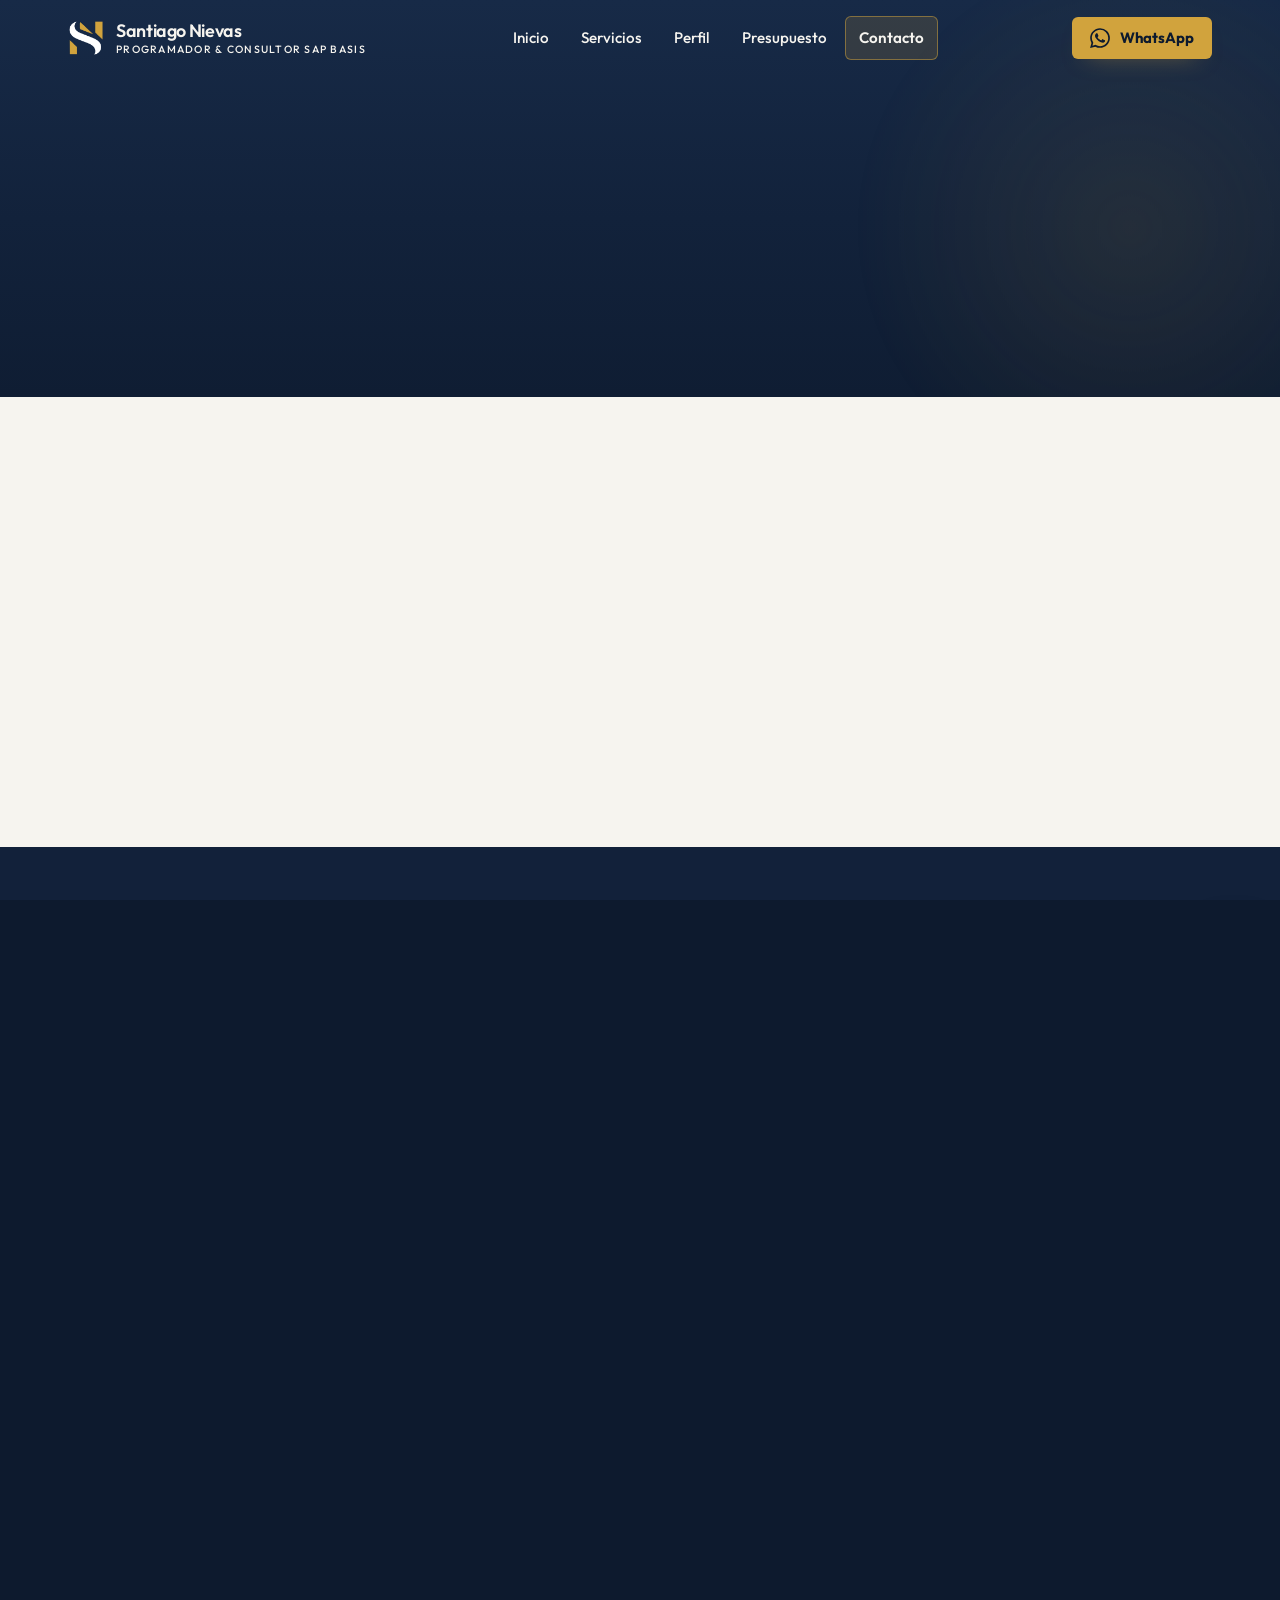
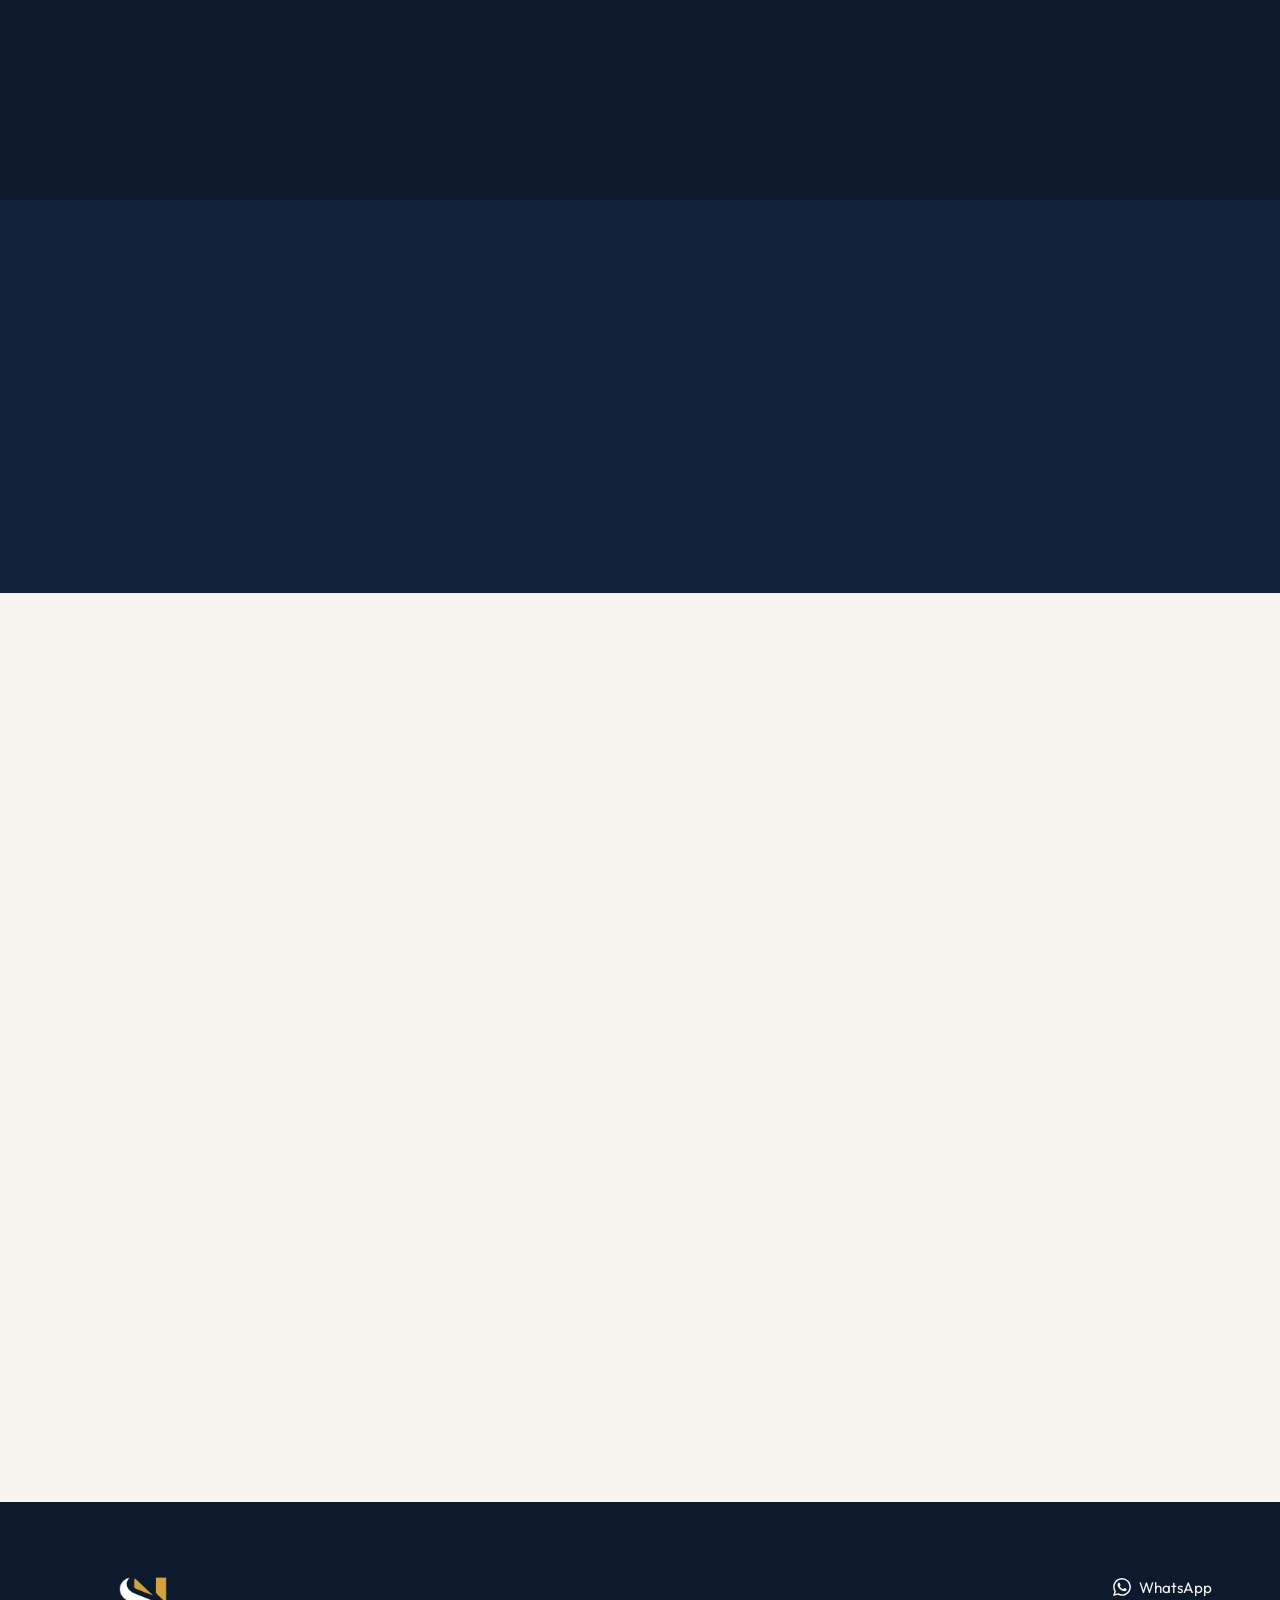
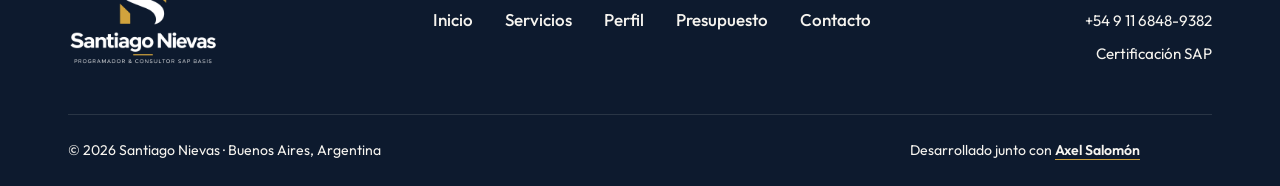
==== contacto.html @ 31632db0 "Rediseño: héroes centrados en azul, sin subtítulos ni numeración, pie compacto - Héroes centrados co" ====
<!doctype html>
<html lang="es-AR">
<head>
<meta charset="utf-8">
<meta name="viewport" content="width=device-width, initial-scale=1, viewport-fit=cover">
<title>Contacto · Santiago Nievas</title>
<meta name="description" content="Escribime por WhatsApp, llamame o agendá una consulta de 30 minutos sin cargo. Preguntas frecuentes sobre precios, plazos y pagos.">
<meta name="theme-color" content="#0D1A2E">
<meta property="og:type" content="website">
<meta property="og:title" content="Contacto · Santiago Nievas">
<meta property="og:description" content="Escribime por WhatsApp, llamame o agendá una consulta de 30 minutos sin cargo. Preguntas frecuentes sobre precios, plazos y pagos.">
<meta property="og:image" content="assets/brand/logo-completo.webp">
<link rel="icon" type="image/png" href="assets/brand/favicon.png">
<link rel="preconnect" href="https://fonts.googleapis.com">
<link rel="preconnect" href="https://fonts.gstatic.com" crossorigin>
<link rel="stylesheet" href="https://fonts.googleapis.com/css2?family=Outfit:wght@300;400;500;600;700&family=Caveat:wght@500;600;700&display=swap">
<link rel="stylesheet" href="styles.css?v=20261004">
<script>(function(h){h.classList.add('js');try{var s=sessionStorage;if(s.getItem('sn-nav')){h.classList.add('entering','no-pl');s.removeItem('sn-nav')}else if(s.getItem('sn-seen')){h.classList.add('no-pl')}s.setItem('sn-seen','1')}catch(e){h.classList.add('no-pl')}})(document.documentElement);</script>
<script src="script.js?v=20261004" defer></script>
</head>
<body data-page="contacto">
<svg width="0" height="0" style="position:absolute" aria-hidden="true" focusable="false">
  <symbol id="i-wa" viewBox="0 0 24 24"><path fill="currentColor" d="M17.47 14.38c-.3-.15-1.75-.86-2.02-.96-.27-.1-.47-.15-.67.15-.2.3-.77.96-.94 1.16-.17.2-.35.22-.64.07-.3-.15-1.25-.46-2.38-1.47-.88-.79-1.47-1.76-1.65-2.06-.17-.3-.02-.46.13-.6.13-.14.3-.35.45-.52.15-.18.2-.3.3-.5.1-.2.05-.37-.03-.52-.07-.15-.67-1.6-.92-2.2-.24-.58-.49-.5-.67-.5h-.57c-.2 0-.52.07-.8.37-.27.3-1.04 1.02-1.04 2.48s1.07 2.88 1.21 3.08c.15.2 2.1 3.2 5.08 4.49.71.3 1.26.49 1.7.63.71.22 1.36.19 1.87.12.57-.09 1.75-.72 2-1.41.25-.7.25-1.29.17-1.41-.07-.13-.27-.2-.57-.35M12.04 21.8h-.01a9.8 9.8 0 0 1-5-1.37l-.36-.21-3.71.97.99-3.62-.23-.37a9.77 9.77 0 0 1-1.5-5.22c0-5.41 4.41-9.82 9.83-9.82 2.62 0 5.09 1.03 6.94 2.88a9.75 9.75 0 0 1 2.87 6.95c0 5.41-4.41 9.81-9.82 9.81m8.36-18.17A11.75 11.75 0 0 0 12.04.16C5.5.16.19 5.47.19 12c0 2.09.55 4.13 1.59 5.93L.1 24l6.27-1.64a11.8 11.8 0 0 0 5.66 1.44h.01c6.53 0 11.84-5.31 11.84-11.84 0-3.16-1.23-6.14-3.47-8.37"/></symbol>
  <symbol id="i-arrow" viewBox="0 0 24 24"><path fill="none" stroke="currentColor" stroke-width="2" stroke-linecap="round" stroke-linejoin="round" d="M5 12h14M13 6l6 6-6 6"/></symbol>
  <symbol id="i-arrow-ur" viewBox="0 0 24 24"><path fill="none" stroke="currentColor" stroke-width="2" stroke-linecap="round" stroke-linejoin="round" d="M7 17L17 7M8 7h9v9"/></symbol>
  <symbol id="i-check" viewBox="0 0 24 24"><path fill="none" stroke="currentColor" stroke-width="2.5" stroke-linecap="round" stroke-linejoin="round" d="M5 12l5 5 9-10"/></symbol>
  <symbol id="i-phone" viewBox="0 0 24 24"><path fill="none" stroke="currentColor" stroke-width="1.8" stroke-linecap="round" stroke-linejoin="round" d="M22 16.9v3a2 2 0 0 1-2.2 2 19.8 19.8 0 0 1-8.6-3.1 19.5 19.5 0 0 1-6-6A19.8 19.8 0 0 1 2.1 4.2 2 2 0 0 1 4.1 2h3a2 2 0 0 1 2 1.7c.1 1 .4 1.9.7 2.8a2 2 0 0 1-.5 2.1L8 9.9a16 16 0 0 0 6 6l1.3-1.3a2 2 0 0 1 2.1-.4c.9.3 1.8.6 2.8.7a2 2 0 0 1 1.7 2z"/></symbol>
  <symbol id="i-mail" viewBox="0 0 24 24"><g fill="none" stroke="currentColor" stroke-width="1.8" stroke-linecap="round" stroke-linejoin="round"><rect x="3" y="5" width="18" height="14" rx="2"/><path d="M3 7l9 6 9-6"/></g></symbol>
  <symbol id="i-linkedin" viewBox="0 0 24 24"><path fill="currentColor" d="M20.45 20.45h-3.56v-5.57c0-1.33-.02-3.04-1.85-3.04-1.85 0-2.14 1.45-2.14 2.94v5.67H9.35V9h3.41v1.56h.05c.48-.9 1.64-1.85 3.37-1.85 3.6 0 4.27 2.37 4.27 5.46v6.28zM5.34 7.43a2.06 2.06 0 1 1 0-4.13 2.06 2.06 0 0 1 0 4.13zM7.12 20.45H3.56V9h3.56v11.45zM22.22 0H1.77C.79 0 0 .77 0 1.73v20.54C0 23.23.79 24 1.77 24h20.45c.98 0 1.78-.77 1.78-1.73V1.73C24 .77 23.2 0 22.22 0z"/></symbol>
  <symbol id="i-github" viewBox="0 0 24 24"><path fill="currentColor" d="M12 .3a12 12 0 0 0-3.8 23.4c.6.1.8-.3.8-.6v-2c-3.3.7-4-1.6-4-1.6-.6-1.4-1.4-1.8-1.4-1.8-1-.7.1-.7.1-.7 1.2.1 1.8 1.2 1.8 1.2 1 1.8 2.8 1.3 3.5 1 .1-.8.4-1.3.7-1.6-2.7-.3-5.5-1.3-5.5-5.9 0-1.3.5-2.4 1.2-3.2-.1-.3-.5-1.5.1-3.2 0 0 1-.3 3.3 1.2a11.5 11.5 0 0 1 6 0C17.3 4.6 18.3 5 18.3 5c.7 1.7.3 2.9.1 3.2.8.8 1.2 1.9 1.2 3.2 0 4.6-2.8 5.6-5.5 5.9.4.4.8 1.1.8 2.2v3.3c0 .3.2.7.8.6A12 12 0 0 0 12 .3"/></symbol>
  <symbol id="i-cal" viewBox="0 0 24 24"><g fill="none" stroke="currentColor" stroke-width="1.8" stroke-linecap="round" stroke-linejoin="round"><rect x="3" y="4" width="18" height="18" rx="2"/><path d="M16 2v4M8 2v4M3 10h18"/></g></symbol>
  <symbol id="i-chev-l" viewBox="0 0 24 24"><path fill="none" stroke="currentColor" stroke-width="2" stroke-linecap="round" stroke-linejoin="round" d="M15 18l-6-6 6-6"/></symbol>
  <symbol id="i-chev-r" viewBox="0 0 24 24"><path fill="none" stroke="currentColor" stroke-width="2" stroke-linecap="round" stroke-linejoin="round" d="M9 18l6-6-6-6"/></symbol>
  <symbol id="i-sap" viewBox="0 0 24 24"><g fill="none" stroke="currentColor" stroke-width="1.8" stroke-linecap="round" stroke-linejoin="round"><rect x="3" y="3" width="18" height="7" rx="1.5"/><rect x="3" y="14" width="18" height="7" rx="1.5"/><path d="M7 6.5h.01M7 17.5h.01M11 6.5h6M11 17.5h6"/></g></symbol>
  <symbol id="i-system" viewBox="0 0 24 24"><g fill="none" stroke="currentColor" stroke-width="1.8" stroke-linecap="round" stroke-linejoin="round"><path d="M12 2l9 5-9 5-9-5 9-5z"/><path d="M3 12l9 5 9-5M3 17l9 5 9-5"/></g></symbol>
  <symbol id="i-auto" viewBox="0 0 24 24"><path fill="none" stroke="currentColor" stroke-width="1.8" stroke-linecap="round" stroke-linejoin="round" d="M13 2L4 14h7l-1 8 9-12h-7l1-8z"/></symbol>
  <symbol id="i-web" viewBox="0 0 24 24"><g fill="none" stroke="currentColor" stroke-width="1.8" stroke-linecap="round" stroke-linejoin="round"><rect x="2" y="4" width="20" height="16" rx="2"/><path d="M2 9h20M6 6.5h.01M9 6.5h.01"/></g></symbol>
  <symbol id="i-clock" viewBox="0 0 24 24"><g fill="none" stroke="currentColor" stroke-width="1.8" stroke-linecap="round"><circle cx="12" cy="12" r="9"/><path d="M12 7v5l3 2"/></g></symbol>
</svg>

<a class="skip" href="#main">Saltar al contenido</a>

<div class="preloader" aria-hidden="true">
  <div class="pl-mark">
    <img class="pl-s" src="assets/brand/mark-s-light.webp" alt="" width="256" height="256">
    <img class="pl-bar" src="assets/brand/mark-g-bar.webp" alt="" width="256" height="256">
    <img class="pl-wedge" src="assets/brand/mark-g-wedge.webp" alt="" width="256" height="256">
    <img class="pl-bl" src="assets/brand/mark-g-bl.webp" alt="" width="256" height="256">
  </div>
  <p class="pl-word"><span>Santiago Nievas</span></p>
  <span class="pl-line"></span>
  <p class="pl-sub">Programador &amp; Consultor SAP Basis</p>
</div>
<div class="curtain" aria-hidden="true"><img src="assets/brand/marca-clara.webp" alt="" width="64" height="64"></div>
<div class="progress" aria-hidden="true"><i></i></div>

<header class="site-header" data-header>
  <div class="wrap header-inner">
    <a class="brand" href="index.html" aria-label="Santiago Nievas, inicio">
      <img src="assets/brand/marca-clara.webp" alt="" width="36" height="36">
      <span class="brand-text"><b>Santiago Nievas</b><small>Programador &amp; Consultor SAP Basis</small></span>
    </a>
    <nav class="nav" aria-label="Principal">
      <ul>
        <li><a href="index.html">Inicio</a></li>
        <li><a href="servicios.html">Servicios</a></li>
        <li><a href="perfil.html">Perfil</a></li>
        <li><a href="presupuesto.html">Presupuesto</a></li>
        <li><a href="contacto.html" aria-current="page">Contacto</a></li>
      </ul>
    </nav>
    <a class="btn btn-gold btn-sm header-cta js-wa" href="https://wa.me/5491168489382" target="_blank" rel="noopener"><span class="btn-label"><svg aria-hidden="true"><use href="#i-wa"/></svg>WhatsApp</span></a>
    <button class="menu-btn" type="button" aria-expanded="false" aria-controls="menu"><span class="bars" aria-hidden="true"></span>Menú</button>
  </div>
</header>

<div class="menu" id="menu" role="dialog" aria-label="Menú">
  <nav class="menu-list" aria-label="Principal">
    <a href="index.html" style="--i:0">Inicio</a>
    <a href="servicios.html" style="--i:1">Servicios</a>
    <a href="perfil.html" style="--i:2">Perfil</a>
    <a href="presupuesto.html" style="--i:3">Presupuesto</a>
    <a href="contacto.html" aria-current="page" style="--i:4">Contacto</a>
  </nav>
  <div class="menu-foot">
    <a class="btn btn-wa btn-block js-wa" href="https://wa.me/5491168489382" target="_blank" rel="noopener"><span class="btn-label"><svg aria-hidden="true"><use href="#i-wa"/></svg>Escribirme por WhatsApp</span></a>
    <a class="btn btn-ghost btn-block" href="contacto.html#agenda"><span class="btn-label">Agendar una consulta</span></a>
  </div>
</div>

<main id="main">
  <section class="hero hero-page" aria-labelledby="hero-title">
    <div class="glow glow-gold" data-parallax="-0.15" aria-hidden="true"></div>
    <div class="wrap">
      <h1 class="display" id="hero-title" data-split>¿Hablamos?</h1>
      <p class="lead" data-reveal style="--d:3">Elegí una opción. Del otro lado te atiendo yo, sin vueltas.</p>
    </div>
  </section>

  <section class="section" aria-label="Canales de contacto">
    <div class="wrap">
      <div class="channels">
        <a class="card channel is-wa spot js-wa" href="https://wa.me/5491168489382" target="_blank" rel="noopener" data-reveal>
          <span class="ch-icon" aria-hidden="true"><svg><use href="#i-wa"/></svg></span>
          <span><b>WhatsApp</b><span>Escribime por WhatsApp</span></span>
        </a>
        <a class="card channel spot js-tel" href="tel:+5491168489382" data-reveal style="--d:1">
          <span class="ch-icon" aria-hidden="true"><svg><use href="#i-phone"/></svg></span>
          <span><b>Llamarme ahora</b><span class="js-tel-text">+54 9 11 6848-9382</span></span>
        </a>
        <a class="card channel spot js-mail" href="#" data-cfg="email" data-reveal style="--d:2">
          <span class="ch-icon" aria-hidden="true"><svg><use href="#i-mail"/></svg></span>
          <span><b>Email</b><span class="js-mail-text">Escribime un mail</span></span>
        </a>
        <a class="card channel spot js-linkedin" href="#" target="_blank" rel="noopener" data-cfg="linkedin" data-reveal style="--d:3">
          <span class="ch-icon" aria-hidden="true"><svg><use href="#i-linkedin"/></svg></span>
          <span><b>LinkedIn</b><span>Santiago Nievas</span></span>
        </a>
      </div>
    </div>
  </section>

  <section class="section dark" id="agenda" aria-labelledby="agenda-title">
    <div class="wrap agenda">
      <div class="agenda-intro">
        <h2 class="h2" id="agenda-title" data-split>Agendá una consulta conmigo.</h2>
        <p class="lead" data-reveal style="--d:2">Elegí el día y el horario que te queden cómodos. Charlamos 30 minutos sobre lo que necesitás y te digo cómo lo resolvería.</p>
        <ul class="agenda-points" data-reveal style="--d:3">
          <li><svg aria-hidden="true"><use href="#i-check"/></svg>Primera consulta sin cargo</li>
          <li><svg aria-hidden="true"><use href="#i-check"/></svg>Por videollamada o por teléfono, como prefieras</li>
          <li><svg aria-hidden="true"><use href="#i-clock"/></svg>Horarios en hora de Argentina</li>
        </ul>
        <p class="muted" data-reveal style="--d:4">¿Ninguno te sirve? Escribime al <a class="js-wa js-tel-text" href="https://wa.me/5491168489382" target="_blank" rel="noopener">+54 9 11 6848-9382</a> y lo coordinamos.</p>
      </div>

      <form class="booking form" id="bookForm" novalidate data-reveal style="--d:2">
        <div class="field">
          <div class="row-between">
            <p class="legend" id="days-label"><span class="step-n">Paso 1</span>Elegí el día</p>
            <div class="days-nav">
              <button class="icon-btn" type="button" id="dayPrev" aria-label="Días anteriores"><svg aria-hidden="true"><use href="#i-chev-l"/></svg></button>
              <button class="icon-btn" type="button" id="dayNext" aria-label="Días siguientes"><svg aria-hidden="true"><use href="#i-chev-r"/></svg></button>
            </div>
          </div>
          <div class="days" id="days" role="group" aria-labelledby="days-label"></div>
        </div>
        <div class="field">
          <p class="legend" id="slots-label"><span class="step-n">Paso 2</span>Elegí el horario <span class="opt" id="dayLabel"></span></p>
          <div id="slots" role="group" aria-labelledby="slots-label"></div>
          <p class="field-error" id="slot-err" aria-live="polite"></p>
        </div>
        <fieldset class="choice">
          <legend class="legend"><span class="step-n">Paso 3</span>¿Cómo preferís hablar?</legend>
          <div class="choice-list">
            <div class="opt-chip"><input type="radio" name="modalidad" id="m-video" value="Videollamada" checked><label for="m-video">Videollamada</label></div>
            <div class="opt-chip"><input type="radio" name="modalidad" id="m-tel" value="Llamada telefónica"><label for="m-tel">Llamada telefónica</label></div>
          </div>
        </fieldset>
        <div class="grid-2">
          <div class="field">
            <label for="b-nombre">Tu nombre</label>
            <input class="input input-dark" id="b-nombre" name="nombre" type="text" autocomplete="name" placeholder="Ej.: Laura Gómez" required data-min="2" data-label="tu nombre" data-msg="Escribí tu nombre." aria-describedby="b-nombre-err">
            <p class="field-error" id="b-nombre-err" aria-live="polite"></p>
          </div>
          <div class="field">
            <label for="b-tel">Teléfono</label>
            <input class="input input-dark" id="b-tel" name="telefono" type="tel" autocomplete="tel" inputmode="tel" placeholder="11 2345 6789" required data-phone data-label="tu teléfono" data-msg="Dejame un teléfono para confirmarte el turno." aria-describedby="b-tel-err">
            <p class="field-error" id="b-tel-err" aria-live="polite"></p>
          </div>
          <div class="field">
            <label for="b-email">Email <span class="opt">(opcional)</span></label>
            <input class="input input-dark" id="b-email" name="email" type="email" autocomplete="email" inputmode="email" placeholder="nombre@empresa.com" aria-describedby="b-email-err">
            <p class="field-error" id="b-email-err" aria-live="polite"></p>
          </div>
          <div class="field">
            <label for="b-motivo">Motivo</label>
            <select class="input input-dark" id="b-motivo" name="motivo">
              <option>Consulta inicial</option><option>Página web</option><option>Tienda online</option>
              <option>Automatización</option><option>Sistema a medida</option><option>Soporte SAP Basis</option><option>Otro tema</option>
            </select>
          </div>
        </div>
        <div class="field">
          <label for="b-msg">¿Querés adelantarme algo? <span class="opt">(opcional)</span></label>
          <textarea class="input input-dark" id="b-msg" name="mensaje" rows="3" maxlength="600" placeholder="Ej.: quiero automatizar el informe de ventas que armamos cada lunes."></textarea>
        </div>
        <button class="btn btn-gold btn-block" type="submit" id="bookBtn">
          <span class="btn-label" id="bookLabel">Elegí un horario</span>
          <span class="btn-state loading" aria-hidden="true"><span class="spinner"></span>Preparando tu pedido…</span>
          <span class="btn-state done" aria-hidden="true"><svg><use href="#i-check"/></svg>¡Listo! Abriendo WhatsApp</span>
        </button>
        <p class="muted" style="font-size:.88rem">Se abre WhatsApp con tu pedido de turno. Lo enviás y te confirmo enseguida.</p>
        <p class="form-status" role="status" aria-live="polite" data-status></p>
      </form>
    </div>
  </section>

  <section class="section" id="preguntas" aria-labelledby="faq-title">
    <div class="wrap">
      <div class="section-head">
        <h2 class="h2" id="faq-title" data-split>Preguntas frecuentes.</h2>
        <p class="lead" data-reveal style="--d:2">Precios, plazos y pagos, en pocas palabras.</p>
      </div>
      <div class="faq" data-reveal>
        <details><summary>¿Cuánto sale?<span class="plus" aria-hidden="true"></span></summary><p class="answer-text">En <a href="presupuesto.html">Calculá tu presupuesto</a> ves una estimación al instante. Después de charlarlo te paso un precio cerrado por escrito, antes de empezar. Los trabajos con plazo urgente tienen un recargo, porque implican reorganizar otros proyectos.</p></details>
        <details><summary>¿Trabajás de forma remota?<span class="plus" aria-hidden="true"></span></summary><p class="answer-text">Sí. Estoy en Buenos Aires y trabajo con clientes de cualquier lugar, por videollamada, WhatsApp y mail.</p></details>
        <details><summary>¿Ofrecés soporte SAP por horas?<span class="plus" aria-hidden="true"></span></summary><p class="answer-text">Sí. Podemos acordar horas mensuales, una tarea puntual o cubrir un período. Lo definimos según tu entorno y lo que necesites cubrir.</p></details>
        <details><summary>¿Qué formas de pago aceptás?<span class="plus" aria-hidden="true"></span></summary><p class="answer-text">Transferencia bancaria, MercadoPago, tarjeta de crédito o débito, efectivo y criptomonedas. Lo acordamos en la propuesta.</p></details>
        <details><summary>¿Qué necesito tener para empezar?<span class="plus" aria-hidden="true"></span></summary><p class="answer-text">Nada en particular. Si tenés logo, textos, fotos o ejemplos de lo que te gusta, ayudan; si no, lo armamos juntos.</p></details>
        <details><summary>¿Qué pasa si después necesito cambios?<span class="plus" aria-hidden="true"></span></summary><p class="answer-text">Los ajustes chicos después de la entrega están incluidos. Para cambios más grandes o mantenimiento continuo, te paso una propuesta aparte.</p></details>
      </div>
    </div>
  </section>
</main>

<footer class="site-footer">
  <div class="wrap">
    <div class="footer-top">
      <a class="footer-brand" href="index.html" aria-label="Santiago Nievas, inicio"><img src="assets/brand/logo-completo-claro.webp" alt="Santiago Nievas, programador y consultor SAP Basis" width="812" height="496" loading="lazy"></a>
      <nav class="footer-nav" aria-label="Pie de página">
        <a href="index.html">Inicio</a><a href="servicios.html">Servicios</a><a href="perfil.html">Perfil</a><a href="presupuesto.html">Presupuesto</a><a href="contacto.html">Contacto</a>
      </nav>
      <div class="footer-contact">
        <a class="js-wa" href="https://wa.me/5491168489382" target="_blank" rel="noopener"><svg aria-hidden="true"><use href="#i-wa"/></svg>WhatsApp</a>
        <a class="js-tel js-tel-text" href="tel:+5491168489382">+54 9 11 6848-9382</a>
        <a class="js-mail" href="#" data-cfg="email">Email</a>
        <a class="js-linkedin" href="#" target="_blank" rel="noopener" data-cfg="linkedin">LinkedIn</a>
        <a class="js-github" href="#" target="_blank" rel="noopener" data-cfg="github">GitHub</a>
        <a href="https://www.credly.com/badges/6f3ff51b-3b55-488f-a8b8-64bc88a816f0" target="_blank" rel="noopener">Certificación SAP</a>
      </div>
    </div>
    <div class="footer-bottom">
      <span>© <span data-year>2026</span> Santiago Nievas · Buenos Aires, Argentina</span>
      <span>Desarrollado junto con <a href="https://axelsalomon.com" target="_blank" rel="noopener">Axel Salomón</a></span>
    </div>
  </div>
</footer>

<a class="wa-float js-wa" href="https://wa.me/5491168489382" target="_blank" rel="noopener" aria-label="Escribirme por WhatsApp"><svg aria-hidden="true"><use href="#i-wa"/></svg></a>
</body>
</html>
---- styles.css ----
/* ==========================================================================
   Santiago Nievas — estilos
   Paleta tomada del logo: navy #1D2837 + oro #D1A33D sobre marfil.
   Fondos oscuros en azul profundo (no negro). Texto solo en blanco o tinta.
   Tipografías: Outfit (todo) + Caveat (acentos manuscritos puntuales).
   Animaciones: solo transform y opacity. Todo lo animado respeta
   prefers-reduced-motion (ver bloque al final).
   ========================================================================== */

:root {
  /* Color */
  --navy-950: #0D1A2E;       /* azul profundo: héroes, pie, menú */
  --navy-900: #12213A;
  --navy-850: #182A47;
  --navy-800: #1E3253;
  --navy: #1D2837;           /* logo */
  --gold: #D1A33D;           /* logo */
  --gold-300: #E6C987;
  --gold-100: #F4EAD2;
  --gold-ink: #85621A;       /* oro legible sobre fondo claro (AA) */
  --ivory: #F6F4EF;
  --paper: #FBFAF7;
  --white: #FFFFFF;
  --ink: #111826;
  --muted: var(--ink);        /* sin grises: el texto es tinta o blanco */
  --line: #E2DDD1;
  --line-dark: rgba(246, 244, 239, .12);
  --on-dark: #F6F4EF;
  --on-dark-muted: var(--on-dark);
  --wa: #1F9D55;
  --error: #B3261E;
  --error-on-dark: #FF9B8F;

  /* Tipografía */
  --font-display: "Outfit", "Helvetica Neue", Arial, system-ui, sans-serif;
  --font-body: "Outfit", "Helvetica Neue", Arial, system-ui, sans-serif;
  --font-script: "Caveat", "Segoe Print", cursive;

  /* Espaciado (base 8) */
  --s1: 4px; --s2: 8px; --s3: 12px; --s4: 16px; --s5: 24px; --s6: 32px; --s7: 48px; --s8: 64px; --s9: 96px;
  --section: clamp(64px, 9vw, 128px);
  --wrap: 1240px;
  --gutter: clamp(20px, 4vw, 48px);
  --head-gap: clamp(40px, 5vw, 64px);  /* encabezado de sección -> contenido */
  --stack: var(--s4);                  /* título -> bajada -> contenido */
  --card-pad: clamp(24px, 3vw, 36px);

  /* Forma */
  --r-sm: 4px; --r-md: 6px; --r-lg: 8px; --r-pill: 6px;   /* formas casi cuadradas */
  --cut: 38px;

  /* Movimiento */
  --ease-out: cubic-bezier(.16, 1, .3, 1);
  --ease-in-out: cubic-bezier(.65, 0, .35, 1);
  --t-fast: .2s; --t-med: .45s; --t-slow: .9s;

  --header-h: 76px;
}

/* ---------- Base ---------- */
*, *::before, *::after { box-sizing: border-box; }
html { -webkit-text-size-adjust: 100%; background: var(--navy-950); }
@media (prefers-reduced-motion: no-preference) { html { scroll-behavior: smooth; } }
body {
  margin: 0;
  background: var(--ivory);
  color: var(--ink);
  font-family: var(--font-body);
  font-size: 1.0625rem;
  line-height: 1.65;
  -webkit-font-smoothing: antialiased;
  text-rendering: optimizeLegibility;
  overflow-x: clip;
}
img, svg { display: block; max-width: 100%; }
a { color: inherit; text-underline-offset: .2em; text-decoration-thickness: 1px; }
button, input, select, textarea { font: inherit; color: inherit; }
p { margin: 0; }
h1, h2, h3, h4 { margin: 0; font-family: var(--font-display); font-weight: 600; line-height: 1.04; letter-spacing: -.03em; text-wrap: balance; }
ul, ol { margin: 0; padding: 0; list-style: none; }
::selection { background: var(--gold); color: var(--navy-950); }
:focus-visible { outline: 2px solid var(--gold); outline-offset: 3px; border-radius: 6px; }
.on-light :focus-visible, .on-light:focus-visible { outline-color: var(--navy); }
[hidden] { display: none !important; }
[id] { scroll-margin-top: calc(var(--header-h) + 16px); }

.wrap { width: 100%; max-width: var(--wrap); margin-inline: auto; padding-inline: var(--gutter); }
.sr-only { position: absolute; width: 1px; height: 1px; padding: 0; margin: -1px; overflow: hidden; clip: rect(0 0 0 0); white-space: nowrap; border: 0; }

.skip {
  position: fixed; top: 12px; left: 12px; z-index: 200;
  padding: 12px 18px; border-radius: var(--r-md);
  background: var(--gold); color: var(--navy-950); font-weight: 700; text-decoration: none;
  transform: translateY(-160%); transition: transform var(--t-fast) var(--ease-out);
}
.skip:focus { transform: none; }

/* ---------- Tipografía utilitaria ---------- */
/* Acento manuscrito: solo para etiquetas puntuales, nunca arriba de un título */
.script { font-family: var(--font-script); font-size: 1.5rem; font-weight: 600; line-height: 1.1; letter-spacing: 0; }
.display { font-size: clamp(2.6rem, 7.2vw, 6.2rem); font-weight: 600; letter-spacing: -.045em; line-height: .98; }
.h2 { font-size: clamp(2rem, 4.4vw, 3.6rem); letter-spacing: -.04em; }
.h3 { font-size: clamp(1.25rem, 1.8vw, 1.5rem); letter-spacing: -.02em; line-height: 1.15; }
.lead { font-size: clamp(1.08rem, 1.5vw, 1.28rem); line-height: 1.55; color: var(--muted); max-width: 58ch; }
.dark .lead, .hero .lead { color: var(--on-dark-muted); }
.muted { color: var(--muted); }
.dark .muted, .hero .muted, .card-dark .muted { color: var(--on-dark-muted); }
.gold { color: var(--gold); }

/* ---------- Superficies ---------- */
.dark { background: var(--navy-900); color: var(--on-dark); }
.section { padding-block: var(--section); position: relative; }
.section-head { display: grid; gap: var(--stack); max-width: 760px; margin-bottom: var(--head-gap); }
.section-head > div, .cta-inner > div:first-child, .agenda-intro { display: grid; gap: var(--stack); justify-items: start; }
.section-head.split { max-width: none; grid-template-columns: minmax(0, 1fr); align-items: end; }
.section-head.split { gap: var(--s5); }
@media (min-width: 900px) { .section-head.split { grid-template-columns: minmax(0, 1.1fr) minmax(0, .9fr); gap: var(--s7); } }

.glow { position: absolute; pointer-events: none; border-radius: 50%; opacity: .45; will-change: transform; }
.glow-gold { background: radial-gradient(circle, rgba(209,163,61,.22), transparent 65%); }
.glow-blue { background: radial-gradient(circle, rgba(86,130,210,.35), transparent 65%); }

/* ---------- Botones ---------- */
.btn {
  --btn-bg: var(--navy); --btn-fg: var(--on-dark);
  position: relative; isolation: isolate; overflow: hidden;
  display: inline-flex; align-items: center; justify-content: center; gap: 10px;
  min-height: 52px; padding: 14px 24px;
  border: 0; border-radius: var(--r-md);
  background: var(--btn-bg); color: var(--btn-fg);
  font-weight: 700; font-size: 1rem; letter-spacing: -.005em; line-height: 1.1;
  text-decoration: none; cursor: pointer; white-space: nowrap;
  transition: transform var(--t-med) var(--ease-out), box-shadow var(--t-med) var(--ease-out), color var(--t-fast);
}
/* Hover sutil: una capa que aparece por opacidad */
.btn::before {
  content: ""; position: absolute; inset: 0; z-index: -1; border-radius: inherit;
  background: var(--btn-hover, rgba(255,255,255,.12));
  opacity: 0; transition: opacity var(--t-fast) linear;
}
.btn:hover::before { opacity: 1; }
.btn:active { transform: translateY(1px); }
.btn svg { width: 20px; height: 20px; flex: none; transition: transform var(--t-med) var(--ease-out); }
.btn:hover .i-arrow { transform: translateX(3px); }
.btn-gold { --btn-bg: var(--gold); --btn-fg: var(--navy-950); --btn-hover: var(--gold-300); box-shadow: 0 10px 24px -16px rgba(209,163,61,.7); }
.btn-wa { --btn-bg: var(--wa); --btn-fg: #fff; --btn-hover: #17803F; }
.btn-ghost { --btn-bg: transparent; --btn-fg: var(--on-dark); --btn-hover: rgba(246,244,239,.08); box-shadow: inset 0 0 0 1px rgba(246,244,239,.45); }
.btn-ghost.on-light, .on-light .btn-ghost { --btn-fg: var(--ink); --btn-hover: rgba(17,24,38,.05); box-shadow: inset 0 0 0 1px rgba(17,24,38,.35); }
.btn-ink { --btn-bg: var(--navy-900); --btn-fg: var(--on-dark); --btn-hover: var(--navy-800); }
.btn-sm { min-height: 42px; padding: 10px 18px; font-size: .93rem; }
.btn-block { width: 100%; }
.btn[disabled] { cursor: not-allowed; opacity: .6; }

/* Estados de envío */
.btn .btn-label, .btn .btn-state { display: inline-flex; align-items: center; gap: 10px; transition: transform var(--t-med) var(--ease-out), opacity var(--t-fast); }
.btn .btn-state { position: absolute; inset: 0; justify-content: center; opacity: 0; transform: translateY(100%); }
.btn.is-loading .btn-label, .btn.is-done .btn-label { opacity: 0; transform: translateY(-100%); }
.btn.is-loading .btn-state.loading, .btn.is-done .btn-state.done { opacity: 1; transform: none; }
.spinner { width: 18px; height: 18px; border-radius: 50%; border: 2px solid currentColor; border-right-color: transparent; animation: spin .7s linear infinite; }
@keyframes spin { to { transform: rotate(360deg); } }

.link-arrow { display: inline-flex; align-items: center; gap: 8px; font-weight: 700; text-decoration: none; color: inherit; }
.link-arrow svg { width: 18px; height: 18px; transition: transform var(--t-med) var(--ease-out); }
.link-arrow:hover svg { transform: translateX(4px); }
.link-arrow span { background: linear-gradient(currentColor, currentColor) 0 100% / 100% 1px no-repeat; }

/* ---------- Progreso de lectura ---------- */
.progress { position: fixed; inset: 0 0 auto; height: 2px; z-index: 120; pointer-events: none; }
.progress i { display: block; height: 100%; background: linear-gradient(90deg, var(--gold), var(--gold-300)); transform-origin: 0 50%; transform: scaleX(0); }

/* ---------- Encabezado ---------- */
.site-header {
  position: fixed; inset: 0 0 auto; z-index: 100; height: var(--header-h);
  color: var(--on-dark);
  transition: transform var(--t-med) var(--ease-out);
}
.site-header::before {
  content: ""; position: absolute; inset: 0; z-index: -1;
  background: rgba(13, 26, 46, .86);
  -webkit-backdrop-filter: saturate(160%) blur(16px); backdrop-filter: saturate(160%) blur(16px);
  border-bottom: 1px solid var(--line-dark);
  opacity: 0; transition: opacity var(--t-med) var(--ease-out);
}
.site-header.is-scrolled::before { opacity: 1; }
.site-header.is-hidden { transform: translateY(-100%); }
.header-inner { height: 100%; display: flex; align-items: center; justify-content: space-between; gap: var(--s5); }
.brand { display: inline-flex; align-items: center; gap: 12px; text-decoration: none; }
.brand img { width: 36px; height: 36px; transition: transform var(--t-med) var(--ease-out); }
.brand:hover img { transform: rotate(-6deg) scale(1.06); }
.brand-text { display: grid; line-height: 1.1; }
.brand-text b { font-family: var(--font-display); font-weight: 600; font-size: 1.12rem; letter-spacing: -.02em; }
.brand-text small { font-size: .66rem; font-weight: 500; letter-spacing: .12em; text-transform: uppercase; color: var(--on-dark); margin-top: 3px; }
@media (max-width: 400px) { .brand-text small { display: none; } }

.nav { display: none; }
.nav ul { display: flex; gap: 4px; }
.nav a {
  position: relative; isolation: isolate; display: block; padding: 9px 14px; border-radius: var(--r-md);
  font-size: .95rem; font-weight: 500; text-decoration: none; color: var(--on-dark);
}
/* Hover: una placa suave aparece; página actual: placa dorada con filete */
.nav a::before {
  content: ""; position: absolute; inset: 0; z-index: -1; border-radius: inherit;
  background: rgba(246,244,239,.08); opacity: 0; transition: opacity var(--t-fast) linear;
}
.nav a:hover::before { opacity: 1; }
.nav a[aria-current="page"] { font-weight: 600; }
.nav a[aria-current="page"]::before { opacity: 1; background: rgba(209,163,61,.16); box-shadow: inset 0 0 0 1px rgba(209,163,61,.5); }
.header-cta { display: none; }
@media (min-width: 960px) { .nav, .header-cta { display: flex; } .menu-btn { display: none !important; } }

.menu-btn {
  display: inline-flex; align-items: center; gap: 10px; min-height: 44px; padding: 8px 16px;
  border: 0; border-radius: var(--r-md); background: rgba(246,244,239,.08); color: var(--on-dark);
  font-weight: 700; font-size: .92rem; cursor: pointer;
}
.menu-btn .bars { position: relative; width: 18px; height: 10px; }
.menu-btn .bars::before, .menu-btn .bars::after {
  content: ""; position: absolute; left: 0; right: 0; height: 2px; background: currentColor;
  transition: transform var(--t-med) var(--ease-out);
}
.menu-btn .bars::before { top: 0; }
.menu-btn .bars::after { bottom: 0; }
.menu-btn[aria-expanded="true"] .bars::before { transform: translateY(4px) rotate(45deg); }
.menu-btn[aria-expanded="true"] .bars::after { transform: translateY(-4px) rotate(-45deg); }

/* ---------- Menú móvil ---------- */
.menu {
  position: fixed; inset: 0; z-index: 90; background: var(--navy-950); color: var(--on-dark);
  padding: calc(var(--header-h) + 24px) var(--gutter) calc(32px + env(safe-area-inset-bottom, 0px));
  display: flex; flex-direction: column; justify-content: space-between; gap: var(--s6);
  overflow-y: auto;
  opacity: 0; visibility: hidden; transition: opacity var(--t-med) var(--ease-out), visibility 0s linear var(--t-med);
}
.menu.is-open { opacity: 1; visibility: visible; transition-delay: 0s; }
.menu-list { display: grid; gap: 4px; }
.menu-list a {
  display: flex; align-items: center; gap: var(--s4); padding: var(--s3) 0; text-decoration: none;
  font-family: var(--font-display); font-size: clamp(2.1rem, 9vw, 3rem); font-weight: 600; letter-spacing: -.04em; line-height: 1.05;
  border-bottom: 1px solid var(--line-dark);
  opacity: 0; transform: translateY(24px); transition: transform .6s var(--ease-out), opacity .6s var(--ease-out), color var(--t-fast);
  transition-delay: calc(var(--i, 0) * 50ms);
}
.menu-list a[aria-current="page"]::before { content: ""; flex: none; width: 10px; height: 10px; background: var(--gold); }
.menu.is-open .menu-list a { opacity: 1; transform: none; }
.menu-foot { display: grid; gap: var(--s3); padding-top: var(--s5); }
body.no-scroll { overflow: hidden; }

/* ---------- Héroes ---------- */
.hero {
  position: relative; overflow: hidden; isolation: isolate;
  background: linear-gradient(180deg, #172A47 0%, #12223B 55%, #0F1D33 100%); color: var(--on-dark);
  padding: calc(var(--header-h) + clamp(48px, 7vw, 104px)) 0 clamp(64px, 8vw, 120px);
  text-align: center;
}
.hero .display, .hero .lead, .hero .sentence { margin-inline: auto; }
.hero .glow-gold { width: 620px; height: 620px; right: -160px; top: -120px; }
.hero .glow-blue { width: 520px; height: 520px; left: -200px; bottom: -260px; }
.hero-home { min-height: min(100svh, 920px); display: flex; align-items: center; }
.hero .display { max-width: 18ch; }
.hero-sub { margin-top: var(--s5); }
.hero-actions { display: grid; gap: var(--s3); margin-top: clamp(32px, 4vw, 44px); }
.hero .hero-actions { justify-content: center; max-width: 420px; margin-inline: auto; }
@media (min-width: 520px) { .hero .hero-actions { max-width: none; } }
@media (min-width: 520px) { .hero-actions { display: flex; flex-wrap: wrap; } }
.cta-inner .hero-actions { margin-top: 0; }
.hero-page .display { font-size: clamp(2.4rem, 6vw, 5rem); max-width: 16ch; }
.hero-page .lead { max-width: 52ch; }
.hero-page .lead { margin-top: var(--s5); }

/* Frase interactiva */
.sentence {
  font-family: var(--font-display); font-weight: 500;
  font-size: clamp(1.7rem, 4.4vw, 3.6rem); line-height: 1.22; letter-spacing: -.035em;
  margin-top: var(--s5); max-width: 22ch; color: var(--on-dark);
}
.sentence .soft { color: var(--on-dark); font-weight: 400; }
.pick { position: relative; display: inline-block; vertical-align: baseline; max-width: 100%; }
.pick select {
  appearance: none; -webkit-appearance: none; max-width: 100%;
  margin: 0; padding: 0 .8em .02em .05em; border: 0; border-radius: 0; background: transparent;
  font: inherit; font-weight: 600; letter-spacing: inherit; color: var(--on-dark); cursor: pointer;
}
.pick select option { color: var(--ink); background: var(--white); font-size: 1rem; }
.pick::before { /* subrayado que se dibuja */
  content: ""; position: absolute; left: 0; right: 0; bottom: .02em; height: 2px; background: var(--gold);
  transform: scaleX(0); transform-origin: left; transition: transform .9s var(--ease-out);
}
.pick::after {
  content: ""; position: absolute; right: .2em; top: 50%; width: .26em; height: .26em;
  border-right: 2px solid var(--gold); border-bottom: 2px solid var(--gold);
  transform: translateY(-70%) rotate(45deg); pointer-events: none;
}
.is-ready .pick::before { transform: scaleX(1); }
.is-ready .pick + .pick::before, .pick.second::before { transition-delay: .25s; }
.pick select:focus-visible { outline-offset: 6px; }

@media (max-width: 959px) { .hero-home { min-height: 0; } }

.hero-meta {
  display: grid; justify-items: center; gap: var(--s3); margin-top: clamp(40px, 6vw, 72px);
  padding-top: var(--s5); border-top: 1px solid var(--line-dark);
  font-size: .92rem; color: var(--on-dark-muted);
}
@media (min-width: 640px) { .hero-meta { display: flex; flex-wrap: wrap; justify-content: center; gap: var(--s3) var(--s6); } }
.hero-meta b { color: var(--on-dark); font-weight: 700; }
.status-dot { display: inline-block; width: 8px; height: 8px; border-radius: 50%; background: #3DD17F; margin-right: 8px; box-shadow: 0 0 0 0 rgba(61,209,127,.6); animation: pulse 2.4s var(--ease-out) infinite; }
@keyframes pulse { 0% { box-shadow: 0 0 0 0 rgba(61,209,127,.5); } 70%, 100% { box-shadow: 0 0 0 10px rgba(61,209,127,0); } }

/* ---------- Propuesta (plan) ---------- */
.answer { display: grid; gap: clamp(24px, 4vw, 48px); align-items: start; }
@media (min-width: 960px) { .answer { grid-template-columns: minmax(0, 1.35fr) minmax(0, .65fr); } }
.plan {
  position: relative; background: var(--white); border: 1px solid var(--line); border-radius: var(--r-lg);
  padding: clamp(24px, 3.4vw, 44px);
  box-shadow: 0 30px 60px -40px rgba(11,19,32,.35);
}
.plan-body { transition: opacity .3s var(--ease-out), transform .45s var(--ease-out); }
.plan-body.is-out { opacity: 0; transform: translateY(12px); }
.plan h3 { font-size: clamp(1.6rem, 2.8vw, 2.4rem); letter-spacing: -.035em; margin: 0 0 var(--s3); }
.plan-intro { color: var(--muted); max-width: 62ch; }
.incl { display: grid; gap: var(--s5) var(--s6); margin: var(--s6) 0 0; }
@media (min-width: 640px) { .incl { grid-template-columns: repeat(2, minmax(0, 1fr)); } }
.incl div { display: grid; grid-template-columns: 22px 1fr; gap: 2px 12px; align-content: start; }
.incl dt { font-weight: 700; grid-column: 2; line-height: 1.4; }
.incl div::before {
  content: ""; grid-row: span 2; width: 22px; height: 22px; margin-top: 2px; border-radius: 6px;
  background: var(--gold-100) url("data:image/svg+xml,%3Csvg xmlns='http://www.w3.org/2000/svg' viewBox='0 0 24 24' fill='none' stroke='%2385621A' stroke-width='3' stroke-linecap='round' stroke-linejoin='round'%3E%3Cpath d='M5 12l5 5 9-10'/%3E%3C/svg%3E") center / 13px no-repeat;
}
.incl dd { margin: 0; grid-column: 2; color: var(--muted); font-size: .95rem; line-height: 1.5; }
.plan-first { margin-top: var(--s6); padding: var(--s4) var(--s5); border-radius: var(--r-md); background: var(--ivory); font-size: .97rem; border-left: 3px solid var(--gold); }
.plan-foot { display: flex; flex-wrap: wrap; justify-content: space-between; align-items: center; gap: var(--s4) var(--s5); margin-top: var(--s5); padding-top: var(--s5); border-top: 1px solid var(--line); }
.plan-from { font-family: var(--font-display); font-size: 1.35rem; font-weight: 600; letter-spacing: -.02em; }
.plan-from small { display: block; margin-bottom: var(--s1); font-family: var(--font-script); font-size: 1.3rem; font-weight: 600; letter-spacing: 0; line-height: 1; }

.quick { display: grid; gap: var(--s4); }
@media (min-width: 960px) { .quick { position: sticky; top: calc(var(--header-h) + 24px); } }
.quick-card { background: var(--navy-900); color: var(--on-dark); border-radius: var(--r-lg); padding: var(--card-pad); display: grid; gap: var(--s5); }
.quick-card h3 { font-size: 1.45rem; }
.quick-card .note { font-size: .88rem; color: var(--on-dark-muted); line-height: 1.5; }

/* ---------- Especialidades (lista fija, sin carrusel) ---------- */
.stack-band { background: var(--paper); border-block: 1px solid var(--line); padding-block: clamp(32px, 5vw, 48px); }
.stack-list { display: flex; flex-wrap: wrap; justify-content: center; gap: var(--s2) var(--s3); }
.stack-list li {
  padding: 8px 12px; border: 1px solid var(--line); border-radius: var(--r-sm); background: var(--white);
  font-family: var(--font-display); font-size: clamp(.9rem, 1.4vw, 1.1rem); font-weight: 500; line-height: 1.3;
}
@media (min-width: 640px) { .stack-list li { padding: 10px 16px; } }

/* ---------- Tarjetas con esquina cortada (eco de la cuña del logo) ---------- */
.card {
  position: relative; isolation: isolate; overflow: hidden;
  background: var(--white); border-radius: var(--r-lg);
  padding: var(--card-pad);
  clip-path: polygon(0 0, calc(100% - var(--cut)) 0, 100% var(--cut), 100% 100%, 0 100%);
  transition: transform var(--t-med) var(--ease-out);
}
.card::after { /* cuña dorada en la esquina */
  content: ""; position: absolute; top: 0; right: 0; width: var(--cut); height: var(--cut);
  background: linear-gradient(225deg, var(--gold) 50%, transparent 50%);
  transform: translate(40%, -40%); opacity: 0; transition: transform var(--t-med) var(--ease-out), opacity var(--t-med);
}
.card:hover { transform: translateY(-4px); }
.card:hover::after { transform: none; opacity: 1; }
.card-dark { background: var(--navy-850); color: var(--on-dark); }

/* Spotlight que sigue al cursor (solo transform) */
.spot::before {
  content: ""; position: absolute; z-index: -1; left: 0; top: 0; width: 420px; height: 420px; margin: -210px 0 0 -210px;
  border-radius: 50%; background: radial-gradient(circle, rgba(209,163,61,.1), transparent 60%);
  transform: translate(var(--mx, -999px), var(--my, -999px)); opacity: 0; transition: opacity var(--t-med);
  pointer-events: none;
}
.spot:hover::before { opacity: 1; }

/* ---------- Problemas ---------- */
.problems { display: grid; gap: var(--s4); }
@media (min-width: 760px) { .problems { grid-template-columns: repeat(2, minmax(0, 1fr)); } }
.prob { display: grid; gap: var(--s3); align-content: start; border: 1px solid var(--line); }
.prob blockquote { margin: var(--s1) 0 0; font-family: var(--font-display); font-size: clamp(1.3rem, 2.2vw, 1.7rem); font-weight: 500; letter-spacing: -.025em; line-height: 1.2; text-wrap: balance; }
.prob p { color: var(--muted); }

/* ---------- CTA banda ---------- */
.cta-band { position: relative; overflow: hidden; isolation: isolate; }
.cta-band .glow-gold { width: 520px; height: 520px; right: -120px; bottom: -280px; }
.cta-inner { display: grid; gap: var(--s6); align-items: end; }
@media (min-width: 900px) { .cta-inner { gap: var(--s7); } }
@media (min-width: 900px) { .cta-inner { grid-template-columns: minmax(0, 1fr) auto; } }
.cta-inner .h2 { max-width: 18ch; }

/* ---------- Servicios ---------- */
.services { display: grid; gap: var(--s4); }
@media (min-width: 900px) { .services { grid-template-columns: repeat(2, minmax(0, 1fr)); } }
.service { display: grid; gap: var(--s4); align-content: start; border: 1px solid var(--line); min-height: 100%; }
.service-top { display: flex; justify-content: space-between; align-items: flex-start; gap: var(--s4); }
.service-icon { width: 52px; height: 52px; border-radius: var(--r-md); display: grid; place-items: center; background: var(--navy-900); color: var(--gold); transition: transform var(--t-med) var(--ease-out); }
.service-icon svg { width: 26px; height: 26px; }
.service:hover .service-icon { transform: rotate(-8deg) scale(1.06); }
.service h3 { font-size: clamp(1.4rem, 2.2vw, 1.8rem); letter-spacing: -.03em; }
.service p { color: var(--muted); }
.service .inc { font-size: .95rem; line-height: 1.55; padding-top: var(--s4); border-top: 1px solid var(--line); }
.service .link-arrow { margin-top: auto; padding-top: var(--s2); color: var(--ink); }
.note-line { margin-top: var(--s7); font-size: 1.05rem; color: var(--muted); max-width: 64ch; }
.note-line a { color: var(--ink); font-weight: 700; }

/* Pasos */
.steps { display: grid; gap: var(--s4); counter-reset: paso; }
@media (min-width: 720px) { .steps { grid-template-columns: repeat(2, minmax(0, 1fr)); } }
@media (min-width: 1100px) { .steps { grid-template-columns: repeat(4, minmax(0, 1fr)); } }
@media (min-width: 720px) { .steps { gap: var(--s5) var(--s6); } .step { padding: var(--s6) var(--s4) var(--s5) 0; } }
.step { position: relative; padding: var(--s5) 0 var(--s6); border-top: 1px solid var(--line-dark); display: grid; gap: var(--s3); align-content: start; }
.step::before {
  counter-increment: paso; content: "Paso " counter(paso); margin-bottom: var(--s1);
  font-family: var(--font-script); font-size: 1.7rem; font-weight: 600; line-height: 1; color: var(--on-dark);
}
.step::after { content: ""; position: absolute; top: -1px; left: 0; width: 100%; height: 1px; background: var(--gold); transform: scaleX(0); transform-origin: left; transition: transform 1.1s var(--ease-out); transition-delay: calc(var(--d, 0) * 120ms + 200ms); }
.step.is-in::after { transform: scaleX(1); }
.step h3 { font-size: 1.3rem; }
.step p { color: var(--on-dark-muted); font-size: .98rem; line-height: 1.55; }

.payways { display: flex; flex-wrap: wrap; gap: 10px; margin-top: var(--s4); }
.payways li { padding: 10px 16px; border-radius: var(--r-sm); border: 1px solid var(--line-dark); font-size: .92rem; font-weight: 600; transition: transform var(--t-fast) var(--ease-out); }
.payways li:hover { transform: translateY(-2px); }
.pay-block { margin-top: clamp(40px, 5vw, 64px); display: grid; gap: var(--s3); }

/* ---------- Perfil ---------- */
.bento { display: grid; gap: var(--s4); }
@media (min-width: 960px) {
  .years { min-height: 260px; }
  .bento { grid-template-columns: repeat(12, minmax(0, 1fr)); }
  .b-sap, .b-incident, .b-dev { grid-column: span 7; }
  .b-years, .b-cert, .b-code { grid-column: span 5; }
  .b-edu { grid-column: span 12; }
}
.bento .card { display: grid; gap: var(--s4); align-content: start; }
.bento .card:not(.card-dark) { border: 1px solid var(--line); }
.bento h3 { font-size: clamp(1.5rem, 2.4vw, 2.1rem); letter-spacing: -.035em; }
.b-sap h2, .b-dev h2 { font-size: clamp(1.6rem, 2.6vw, 2.2rem); letter-spacing: -.035em; }
.bento .h3 + .script { margin-top: calc(var(--s2) * -1); }
.ticks { display: grid; gap: var(--s3); }
.ticks li { position: relative; padding-left: 26px; line-height: 1.5; }
.ticks li::before { content: ""; position: absolute; left: 2px; top: .58em; width: 7px; height: 7px; background: var(--gold); }
.card-dark .ticks li { color: var(--on-dark-muted); }
.chips { display: flex; flex-wrap: wrap; gap: 8px; }
.chips span { font-size: .82rem; font-weight: 500; padding: 6px 12px; border-radius: var(--r-sm); background: var(--ivory); border: 1px solid var(--line); }
.card-dark .chips span { background: rgba(246,244,239,.06); border-color: var(--line-dark); color: var(--on-dark); }
.years { display: grid; align-content: space-between !important; gap: var(--s6) !important; min-height: 220px; background: var(--gold); color: var(--navy-950); }
.years .big { font-family: var(--font-display); font-size: clamp(5rem, 11vw, 8.5rem); font-weight: 700; letter-spacing: -.07em; line-height: .85; }
.years p { font-weight: 600; max-width: 22ch; font-size: 1.1rem; margin-top: var(--s3); }
.years.card::after { background: linear-gradient(225deg, var(--navy-950) 50%, transparent 50%); }
.cert-row { display: flex; gap: var(--s4); align-items: center; }
.cert-row > div { display: grid; gap: var(--s1); }
.seal { flex: none; width: 64px; height: 64px; border-radius: 50%; display: grid; place-items: center; text-align: center; background: var(--on-dark); color: var(--navy); font-family: var(--font-display); font-weight: 700; line-height: 1; font-size: 1rem; }
.seal small { display: block; font-size: .62rem; font-weight: 600; margin-top: 3px; }
.cert-row b { display: block; line-height: 1.3; }
.cert-row > div span { font-size: .9rem; color: var(--on-dark-muted); }
.incident { display: grid; gap: var(--s3); counter-reset: inc; }
@media (min-width: 640px) { .incident { grid-template-columns: repeat(2, minmax(0, 1fr)); } }
.incident li { counter-increment: inc; display: grid; gap: var(--s2); padding: var(--s4) var(--s5); border-radius: var(--r-md); background: var(--ivory); }
.incident li span { color: var(--muted); font-size: .95rem; line-height: 1.5; }
.code {
  margin: 0; padding: 20px 22px; border-radius: var(--r-md); background: var(--navy-950); color: #E4E8EF;
  font-family: ui-monospace, Consolas, Menlo, monospace;  /* código: única excepción tipográfica */ font-size: .76rem; line-height: 1.75; overflow-x: auto; white-space: pre;
  border: 1px solid var(--line-dark);
}
.code .c { color: #6F7B8F; } .code .a { color: var(--gold); } .code .k { color: #8FB3FF; } .code .s { color: #9BD69B; }
.edu { display: grid; gap: var(--s5); align-items: center; }
.edu > div { display: grid; gap: var(--s2); }
@media (min-width: 900px) { .edu { grid-template-columns: auto minmax(0, 1fr) auto; } }
.edu-badge { width: 72px; height: 72px; border-radius: var(--r-md); display: grid; place-items: center; background: var(--navy-900); color: var(--on-dark); font-family: var(--font-display); font-weight: 700; font-size: 1.1rem; }
.statement { display: grid; gap: var(--s5); align-items: center; }
@media (min-width: 900px) { .statement { grid-template-columns: 160px minmax(0, 1fr); } }
.statement img { width: 80px; height: auto; }
@media (min-width: 900px) { .statement { gap: var(--s6); } .statement img { width: 120px; } }
.statement p { font-family: var(--font-display); font-size: clamp(1.4rem, 2.8vw, 2.3rem); font-weight: 500; line-height: 1.3; letter-spacing: -.025em; max-width: 34ch; }
.statement p em { font-style: normal; background: linear-gradient(var(--gold), var(--gold)) 0 100% / 100% 2px no-repeat; }

/* ---------- Formularios ---------- */
.form { display: grid; gap: var(--s5); }
.quote .form { gap: var(--s6); }
.field { display: grid; gap: var(--s2); }
.field label, .legend { font-weight: 700; font-size: .93rem; line-height: 1.4; }
/* La leyenda de un fieldset no participa del gap del grid: necesita margen propio */
fieldset > legend { padding: 0; margin-bottom: var(--s3); }
fieldset > legend.step-title { margin-bottom: var(--s5); }
.field .opt { font-weight: 500; color: var(--muted); }
.dark .field .opt, .quick-card .opt { color: var(--on-dark-muted); }
.input {
  width: 100%; min-height: 52px; padding: 13px 16px; border-radius: var(--r-sm);
  border: 1px solid var(--line); background: var(--paper); color: var(--ink);
  font-size: 1rem; line-height: 1.45;
  transition: border-color var(--t-fast), box-shadow var(--t-fast), background-color var(--t-fast);
}
textarea.input { min-height: 120px; resize: vertical; }
select.input { appearance: none; -webkit-appearance: none; padding-right: 44px; background: var(--paper) url("data:image/svg+xml,%3Csvg xmlns='http://www.w3.org/2000/svg' viewBox='0 0 24 24' fill='none' stroke='%23586273' stroke-width='2' stroke-linecap='round'%3E%3Cpath d='M6 9l6 6 6-6'/%3E%3C/svg%3E") right 14px center / 18px no-repeat; }
.input::placeholder { color: #5E6672; }
.input:hover { border-color: #CFC8B8; }
.input:focus { outline: 0; border-color: var(--gold); background-color: var(--white); box-shadow: 0 0 0 4px rgba(209,163,61,.18); }
.input[aria-invalid="true"] { border-color: var(--error); box-shadow: 0 0 0 4px rgba(179,38,30,.1); }
.input-dark { background-color: rgba(246,244,239,.05); border-color: var(--line-dark); color: var(--on-dark); }
.input-dark::placeholder { color: rgba(246,244,239,.62); }
.input-dark:focus { background-color: rgba(246,244,239,.08); }
.field-error { display: flex; gap: 6px; align-items: center; font-size: .88rem; font-weight: 600; color: var(--error); }
.field-error:empty { display: none; }
.dark .field-error, .quick-card .field-error { color: var(--error-on-dark); }
.field-error:not(:empty) { animation: errIn .3s var(--ease-out); }
@keyframes errIn { from { opacity: 0; transform: translateY(-4px); } }
.grid-2 { display: grid; gap: var(--s5) var(--s4); }
@media (min-width: 640px) { .grid-2 { grid-template-columns: repeat(2, minmax(0, 1fr)); } }
.form-status { font-size: .93rem; font-weight: 600; }
.form-status.is-error { color: var(--error); }
.form-status.is-ok { color: var(--ink); }
.form-status:empty { display: none; }
.form-status a { color: inherit; font-weight: 700; }
.dark .form-status, .quick-card .form-status, .booking .form-status { color: var(--on-dark-muted); }
.dark .form-status.is-ok, .quick-card .form-status.is-ok, .booking .form-status.is-ok { color: var(--on-dark); }
.dark .form-status.is-error, .booking .form-status.is-error { color: var(--error-on-dark); }

/* Opciones tipo chip */
fieldset { margin: 0; padding: 0; border: 0; min-width: 0; }
.choice { display: grid; }
.choice-list { display: flex; flex-wrap: wrap; gap: 8px; }
.choice-list.stack { display: grid; }
.opt-chip { position: relative; }
.opt-chip input { position: absolute; opacity: 0; width: 1px; height: 1px; }
.opt-chip label {
  display: grid; gap: 2px; min-height: 48px; align-content: center; padding: 11px 18px; border-radius: var(--r-md);
  border: 1px solid var(--line); background: var(--white); cursor: pointer; font-weight: 600; font-size: .95rem;
  transition: border-color var(--t-fast), background-color var(--t-fast), color var(--t-fast), transform var(--t-fast) var(--ease-out);
}
.opt-chip label small { font-weight: 500; color: var(--muted); font-size: .82rem; }
.opt-chip label:hover { border-color: #C9C1AE; transform: translateY(-1px); }
.opt-chip input:checked + label { border-color: var(--navy); background: var(--navy); color: var(--on-dark); }
.opt-chip input:checked + label small { color: var(--on-dark); }
.opt-chip input:focus-visible + label { outline: 2px solid var(--gold); outline-offset: 2px; }

/* ---------- Presupuesto ---------- */
.quote { display: grid; gap: clamp(28px, 4vw, 56px); align-items: start; }
@media (min-width: 1000px) { .quote { grid-template-columns: minmax(0, 1.3fr) minmax(0, .7fr); } }
.quote-step { display: grid; gap: var(--s5); padding-bottom: var(--s6); border-bottom: 1px solid var(--line); }
.quote-step:last-of-type { border-bottom: 0; padding-bottom: 0; }
.step-title { display: flex; align-items: baseline; gap: var(--s3); font-family: var(--font-display); font-size: 1.35rem; font-weight: 600; letter-spacing: -.02em; }
.step-n { font-family: var(--font-script); font-size: 1.35rem; font-weight: 600; letter-spacing: 0; line-height: 1; color: var(--ink); }
.legend .step-n { margin-right: 10px; font-size: 1.25rem; color: var(--on-dark); }
.estimate { position: relative; overflow: hidden; isolation: isolate; border-radius: var(--r-lg); padding: var(--card-pad); display: grid; gap: var(--s4); }
@media (min-width: 1000px) { .estimate { position: sticky; top: calc(var(--header-h) + 24px); } }
.estimate .glow-gold { width: 360px; height: 360px; right: -140px; top: -160px; }
.est-amount { font-family: var(--font-display); font-size: clamp(2rem, 3.6vw, 2.8rem); font-weight: 600; letter-spacing: -.045em; line-height: 1.05; font-variant-numeric: tabular-nums; }
.est-amount .unit { font-size: .42em; font-weight: 500; color: var(--on-dark-muted); letter-spacing: 0; margin-left: 6px; }
.est-lines { display: grid; gap: var(--s3); padding-top: var(--s4); border-top: 1px solid var(--line-dark); font-size: .95rem; }
.est-lines li { display: flex; justify-content: space-between; gap: 16px; }
.est-lines span { color: var(--on-dark-muted); }
.est-lines b { text-align: right; }
.est-title { font-size: 1.2rem; font-weight: 600; letter-spacing: -.01em; }
.est-note { font-size: .86rem; line-height: 1.5; color: var(--on-dark-muted); }
.bump { animation: bump .5s var(--ease-out); }
@keyframes bump { 40% { transform: scale(1.04); } }

/* ---------- Agenda ---------- */
.agenda { display: grid; gap: clamp(28px, 4vw, 56px); align-items: start; }
@media (min-width: 1000px) { .agenda { grid-template-columns: minmax(0, .8fr) minmax(0, 1.2fr); } }
.agenda-points { display: grid; gap: var(--s3); margin-block: var(--s2); }
.agenda-points li { display: flex; gap: var(--s3); align-items: flex-start; line-height: 1.45; }
.agenda-points svg { width: 22px; height: 22px; color: var(--gold); flex: none; }
.booking { background: var(--navy-850); border-radius: var(--r-lg); padding: var(--card-pad) clamp(20px, 3vw, 36px); display: grid; gap: var(--s6); }
.booking .field { gap: var(--s3); }
.days-wrap { position: relative; }
.days { display: flex; gap: 8px; overflow-x: auto; scroll-snap-type: x mandatory; scrollbar-width: none; padding: 2px; }
.days::-webkit-scrollbar { display: none; }
.day {
  flex: none; scroll-snap-align: start; width: 68px; padding: 12px 6px; border-radius: var(--r-md);
  border: 1px solid var(--line-dark); background: transparent; color: var(--on-dark); cursor: pointer;
  display: grid; justify-items: center; gap: 2px; transition: background-color var(--t-fast), border-color var(--t-fast), transform var(--t-fast) var(--ease-out);
}
.day small, .day i { font-size: .72rem; font-style: normal; text-transform: uppercase; letter-spacing: .08em; color: var(--on-dark-muted); }
.day b { font-family: var(--font-display); font-size: 1.5rem; font-weight: 600; line-height: 1.1; }
.day:hover { transform: translateY(-2px); border-color: rgba(209,163,61,.5); }
.day[aria-pressed="true"] { background: var(--gold); border-color: var(--gold); color: var(--navy-950); }
.day[aria-pressed="true"] small, .day[aria-pressed="true"] i { color: var(--navy); }
.days-nav { display: flex; gap: 8px; }
.icon-btn { width: 40px; height: 40px; border-radius: var(--r-sm); display: grid; place-items: center; border: 1px solid var(--line-dark); background: transparent; color: var(--on-dark); cursor: pointer; transition: background-color var(--t-fast); }
.icon-btn:hover { background: rgba(246,244,239,.08); }
.icon-btn svg { width: 18px; height: 18px; }
.row-between { display: flex; justify-content: space-between; align-items: center; gap: 12px; }
.slot-group { display: grid; gap: 8px; }
.slot-group + .slot-group { margin-top: var(--s4); }
.slot-group p { font-size: .8rem; font-weight: 600; letter-spacing: .1em; text-transform: uppercase; color: var(--on-dark); }
.slot-list { display: flex; flex-wrap: wrap; gap: 8px; }
.slot {
  min-width: 78px; min-height: 44px; padding: 8px 12px; border-radius: var(--r-sm); border: 1px solid var(--line-dark);
  background: transparent; color: var(--on-dark); font-size: .95rem; font-weight: 600; font-variant-numeric: tabular-nums; cursor: pointer;
  transition: background-color var(--t-fast), border-color var(--t-fast), color var(--t-fast);
}
.slot:hover { border-color: rgba(209,163,61,.6); }
.slot[aria-pressed="true"] { background: var(--on-dark); color: var(--navy-950); border-color: var(--on-dark); }
.booking .opt-chip label { background: transparent; border-color: var(--line-dark); color: var(--on-dark); }
.booking .opt-chip input:checked + label { background: var(--on-dark); color: var(--navy-950); border-color: var(--on-dark); }
.booking select.input-dark { background-image: url("data:image/svg+xml,%3Csvg xmlns='http://www.w3.org/2000/svg' viewBox='0 0 24 24' fill='none' stroke='%23F6F4EF' stroke-width='2' stroke-linecap='round'%3E%3Cpath d='M6 9l6 6 6-6'/%3E%3C/svg%3E"); }
.booking select.input-dark option { color: var(--ink); }

/* ---------- Contacto ---------- */
.channels { display: grid; gap: var(--s4); grid-template-columns: repeat(auto-fit, minmax(min(100%, 260px), 1fr)); }
.channel { display: grid; gap: var(--s6); text-decoration: none; border: 1px solid var(--line); min-height: 180px; align-content: space-between; }
.channel > span:last-child { display: grid; gap: var(--s1); }
@media (min-width: 760px) { .channel { min-height: 210px; } }
.channel .ch-icon { width: 48px; height: 48px; border-radius: var(--r-md); display: grid; place-items: center; background: var(--ivory); transition: transform var(--t-med) var(--ease-out); }
.channel .ch-icon svg { width: 24px; height: 24px; }
.channel:hover .ch-icon { transform: scale(1.08) rotate(-6deg); }
.channel b { display: block; font-family: var(--font-display); font-size: 1.4rem; font-weight: 600; letter-spacing: -.02em; }
.channel span { color: var(--muted); font-size: .95rem; word-break: break-word; }
.channel.is-wa .ch-icon { background: #E3F4EA; color: var(--wa); }

/* FAQ */
.faq { display: grid; border-top: 1px solid var(--line); }
.faq details { border-bottom: 1px solid var(--line); }
.faq summary {
  list-style: none; cursor: pointer; display: flex; justify-content: space-between; align-items: center; gap: var(--s4);
  padding: var(--s5) 0; line-height: 1.3; font-family: var(--font-display); font-size: clamp(1.15rem, 1.8vw, 1.4rem); font-weight: 600; letter-spacing: -.02em;
}
.faq summary::-webkit-details-marker { display: none; }
.faq summary .plus { position: relative; flex: none; width: 36px; height: 36px; border-radius: var(--r-sm); border: 1px solid var(--line); transition: transform var(--t-med) var(--ease-out), background-color var(--t-fast); }
.faq summary .plus::before, .faq summary .plus::after { content: ""; position: absolute; left: 50%; top: 50%; width: 12px; height: 1.5px; margin: -.75px 0 0 -6px; background: currentColor; transition: transform var(--t-med) var(--ease-out); }
.faq summary .plus::after { transform: rotate(90deg); }
.faq details[open] summary .plus { transform: rotate(180deg); background: var(--gold); border-color: var(--gold); }
.faq details[open] summary .plus::after { transform: rotate(0); }
.faq summary:hover .plus { background: var(--ivory); }
.faq .answer-text { padding: 0 0 var(--s5); color: var(--muted); max-width: 72ch; }
@media (min-width: 640px) { .faq .answer-text { padding-right: 56px; } }
.faq details[open] .answer-text { animation: faqIn .5s var(--ease-out); }
@keyframes faqIn { from { opacity: 0; transform: translateY(-8px); } }

/* ---------- Pie ---------- */
.site-footer { background: var(--navy-950); color: var(--on-dark); padding: clamp(48px, 6vw, 72px) 0 var(--s5); }
.footer-top { display: grid; gap: var(--s6); align-items: center; }
@media (min-width: 960px) { .footer-top { grid-template-columns: auto 1fr auto; gap: var(--s7); } }
.footer-brand { display: inline-block; justify-self: start; }
.footer-brand img { width: 150px; height: auto; }
.footer-nav { display: flex; flex-wrap: wrap; gap: var(--s1) var(--s2); margin-left: -12px; }
@media (min-width: 960px) { .footer-nav { justify-content: center; margin-left: 0; } }
.footer-nav a, .footer-contact a { position: relative; isolation: isolate; color: var(--on-dark); text-decoration: none; }
.footer-nav a { padding: 8px 12px; border-radius: var(--r-md); font-weight: 500; }
.footer-nav a::before { content: ""; position: absolute; inset: 0; z-index: -1; border-radius: inherit; background: rgba(246,244,239,.08); opacity: 0; transition: opacity var(--t-fast) linear; }
.footer-nav a:hover::before { opacity: 1; }
.footer-contact { display: flex; flex-wrap: wrap; gap: var(--s3) var(--s5); font-size: .95rem; }
@media (min-width: 960px) { .footer-contact { display: grid; gap: var(--s2); justify-items: end; } }
.footer-contact a { display: inline-flex; align-items: center; gap: 8px; }
.footer-contact a:hover, .footer-bottom a:hover { text-decoration: underline; }
.footer-contact svg { width: 18px; height: 18px; }
.footer-bottom { display: flex; flex-direction: column; gap: var(--s2); margin-top: clamp(32px, 4vw, 48px); padding: var(--s5) 72px 0 0; border-top: 1px solid var(--line-dark); font-size: .88rem; }
@media (min-width: 760px) { .footer-bottom { flex-direction: row; flex-wrap: wrap; justify-content: space-between; gap: var(--s3); } }
.footer-bottom a { color: var(--on-dark); font-weight: 600; text-decoration: underline; text-underline-offset: .25em; text-decoration-color: var(--gold); }

/* ---------- WhatsApp flotante ---------- */
.wa-float {
  position: fixed; right: 18px; bottom: calc(18px + env(safe-area-inset-bottom, 0px)); z-index: 80;
  width: 56px; height: 56px; border-radius: var(--r-lg); display: grid; place-items: center;
  background: var(--wa); color: #fff; box-shadow: 0 16px 34px -14px rgba(0,0,0,.55);
  transform: translateY(140%); transition: transform .6s var(--ease-out);
}
.wa-float.is-visible { transform: none; }
.wa-float:hover { transform: scale(1.06); }
.wa-float svg { width: 28px; height: 28px; }

/* ==========================================================================
   Preloader (solo la primera visita de la sesión)
   ========================================================================== */
.preloader {
  position: fixed; inset: 0; z-index: 300; display: none; place-items: center; align-content: center; gap: 28px;
  background: var(--navy-950); color: var(--on-dark);
}
.js .preloader { display: grid; animation: plOut .9s var(--ease-in-out) 2.25s forwards; }
.js.no-pl .preloader { display: none; }
.pl-mark { position: relative; width: clamp(110px, 18vw, 150px); aspect-ratio: 1; }
.pl-mark img { position: absolute; inset: 0; width: 100%; height: 100%; opacity: 0; }
.pl-s { animation: plS 1.1s var(--ease-out) .15s forwards; }
.pl-bar { animation: plBar .9s var(--ease-out) .55s forwards; }
.pl-wedge { animation: plWedge .9s var(--ease-out) .7s forwards; }
.pl-bl { animation: plBl .9s var(--ease-out) .85s forwards; }
.pl-word { overflow: hidden; font-family: var(--font-display); font-size: clamp(1.4rem, 3vw, 2rem); font-weight: 600; letter-spacing: -.03em; }
.pl-word span { display: block; transform: translateY(110%); animation: plWord .9s var(--ease-out) 1.15s forwards; }
.pl-line { width: 64px; height: 2px; background: var(--gold); transform: scaleX(0); animation: plLine .8s var(--ease-out) 1.35s forwards; }
.pl-sub { font-family: var(--font-script); font-size: 1.5rem; font-weight: 600; color: var(--on-dark); opacity: 0; animation: plFade .8s var(--ease-out) 1.45s forwards; }
@keyframes plS { from { opacity: 0; transform: translateY(18%) rotate(-10deg) scale(.86); } to { opacity: 1; transform: none; } }
@keyframes plBar { from { opacity: 0; transform: translateY(-40%); } to { opacity: 1; transform: none; } }
@keyframes plWedge { from { opacity: 0; transform: translate(-30%, -30%); } to { opacity: 1; transform: none; } }
@keyframes plBl { from { opacity: 0; transform: translateY(40%); } to { opacity: 1; transform: none; } }
@keyframes plWord { to { transform: none; } }
@keyframes plLine { to { transform: scaleX(1); } }
@keyframes plFade { to { opacity: 1; } }
@keyframes plOut { to { transform: translateY(-100%); visibility: hidden; } }

/* Cortina de transición entre páginas */
.curtain {
  position: fixed; inset: 0; z-index: 250; pointer-events: none; display: grid; place-items: center;
  background: var(--navy-950); transform: translateY(100%);
}
.curtain img { width: 64px; height: 64px; opacity: 0; transition: opacity .3s; }
.curtain.is-leaving { transform: translateY(0); transition: transform .55s var(--ease-in-out); pointer-events: auto; }
.curtain.is-leaving img { opacity: 1; transition-delay: .25s; }
.js.entering .curtain { transform: translateY(0); animation: curtainOut .7s var(--ease-in-out) .1s forwards; }
.js.entering .curtain img { opacity: 1; }
@keyframes curtainOut { to { transform: translateY(-100%); } }

/* ==========================================================================
   Revelado al hacer scroll
   Solo se oculta contenido si JS cargó (.js). Red de seguridad: a los 6 s
   todo se muestra aunque el script falle.
   ========================================================================== */
.js [data-reveal] {
  opacity: 0; transform: translateY(28px);
  transition: opacity .9s var(--ease-out), transform 1.1s var(--ease-out);
  transition-delay: calc(var(--d, 0) * 90ms);
}
/* Red de seguridad: si script.js no llegó a ejecutarse, mostrar todo a los 6 s */
.js:not(.reveal-on) [data-reveal] { animation: failsafe 0s linear 6s forwards; }
.js [data-reveal="fade"] { transform: none; }
.js [data-reveal="scale"] { transform: scale(.96); }
.js [data-reveal].is-in { opacity: 1; transform: none; animation: none; }
@keyframes failsafe { to { opacity: 1; transform: none; } }

/* Titulares divididos por palabra */
.js [data-split] .w { display: inline-block; overflow: hidden; vertical-align: top; padding-bottom: .08em; margin-bottom: -.08em; }
.js [data-split] .w > span { display: inline-block; transform: translateY(120%); transition: transform 1.1s var(--ease-out); transition-delay: calc(var(--wi, 0) * 45ms + var(--sd, 0ms)); }
.js [data-split].is-in .w > span { transform: none; }

/* ==========================================================================
   Movimiento reducido: sin desplazamientos, solo fundidos breves.
   ========================================================================== */
@media (prefers-reduced-motion: reduce) {
  *, *::before, *::after { animation-duration: .01ms !important; animation-iteration-count: 1 !important; transition-duration: .01ms !important; transition-delay: 0s !important; scroll-behavior: auto !important; }
  .js [data-reveal] { transform: none; transition: opacity .4s linear !important; }
  .js [data-split] .w > span { transform: none; }
  .status-dot { animation: none; }
  .js .preloader { animation: plOut .01ms linear .6s forwards !important; }
  .pl-mark img, .pl-word span, .pl-line, .pl-sub { animation: none !important; opacity: 1; transform: none; }
}
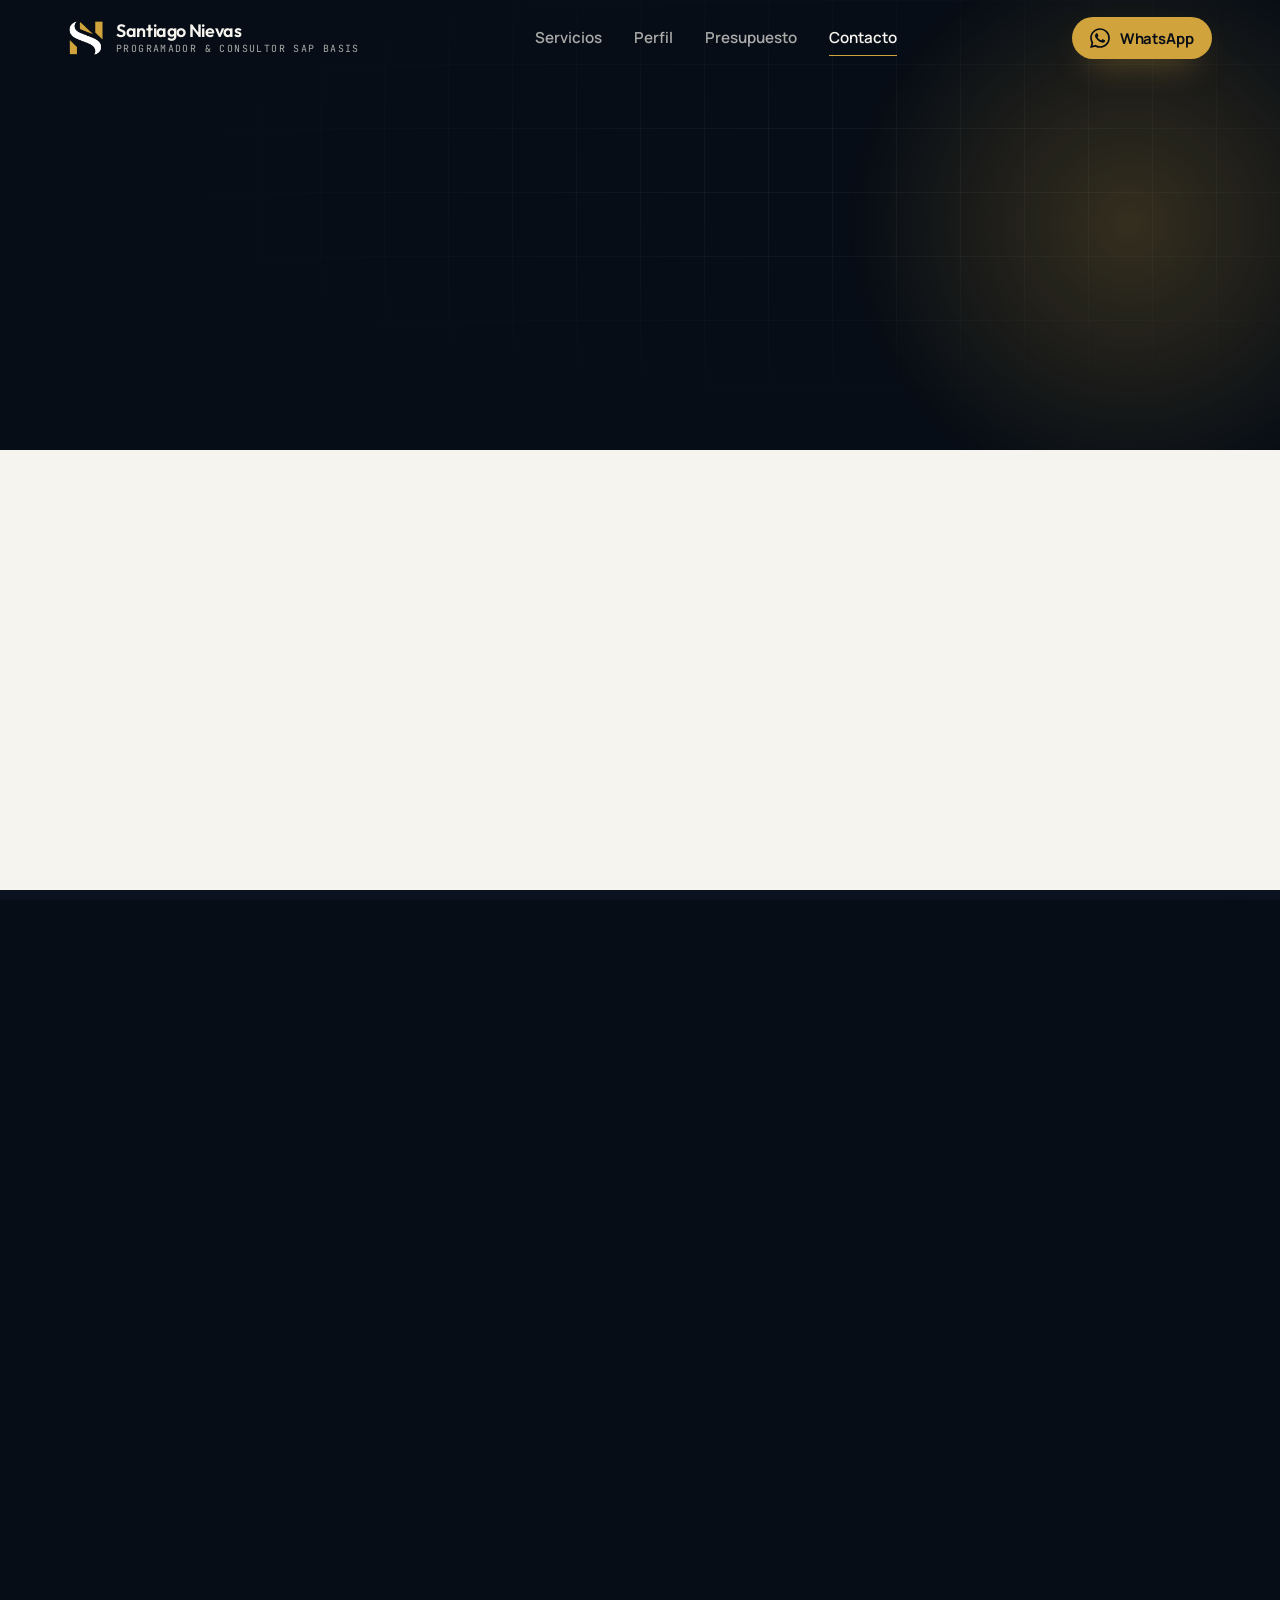
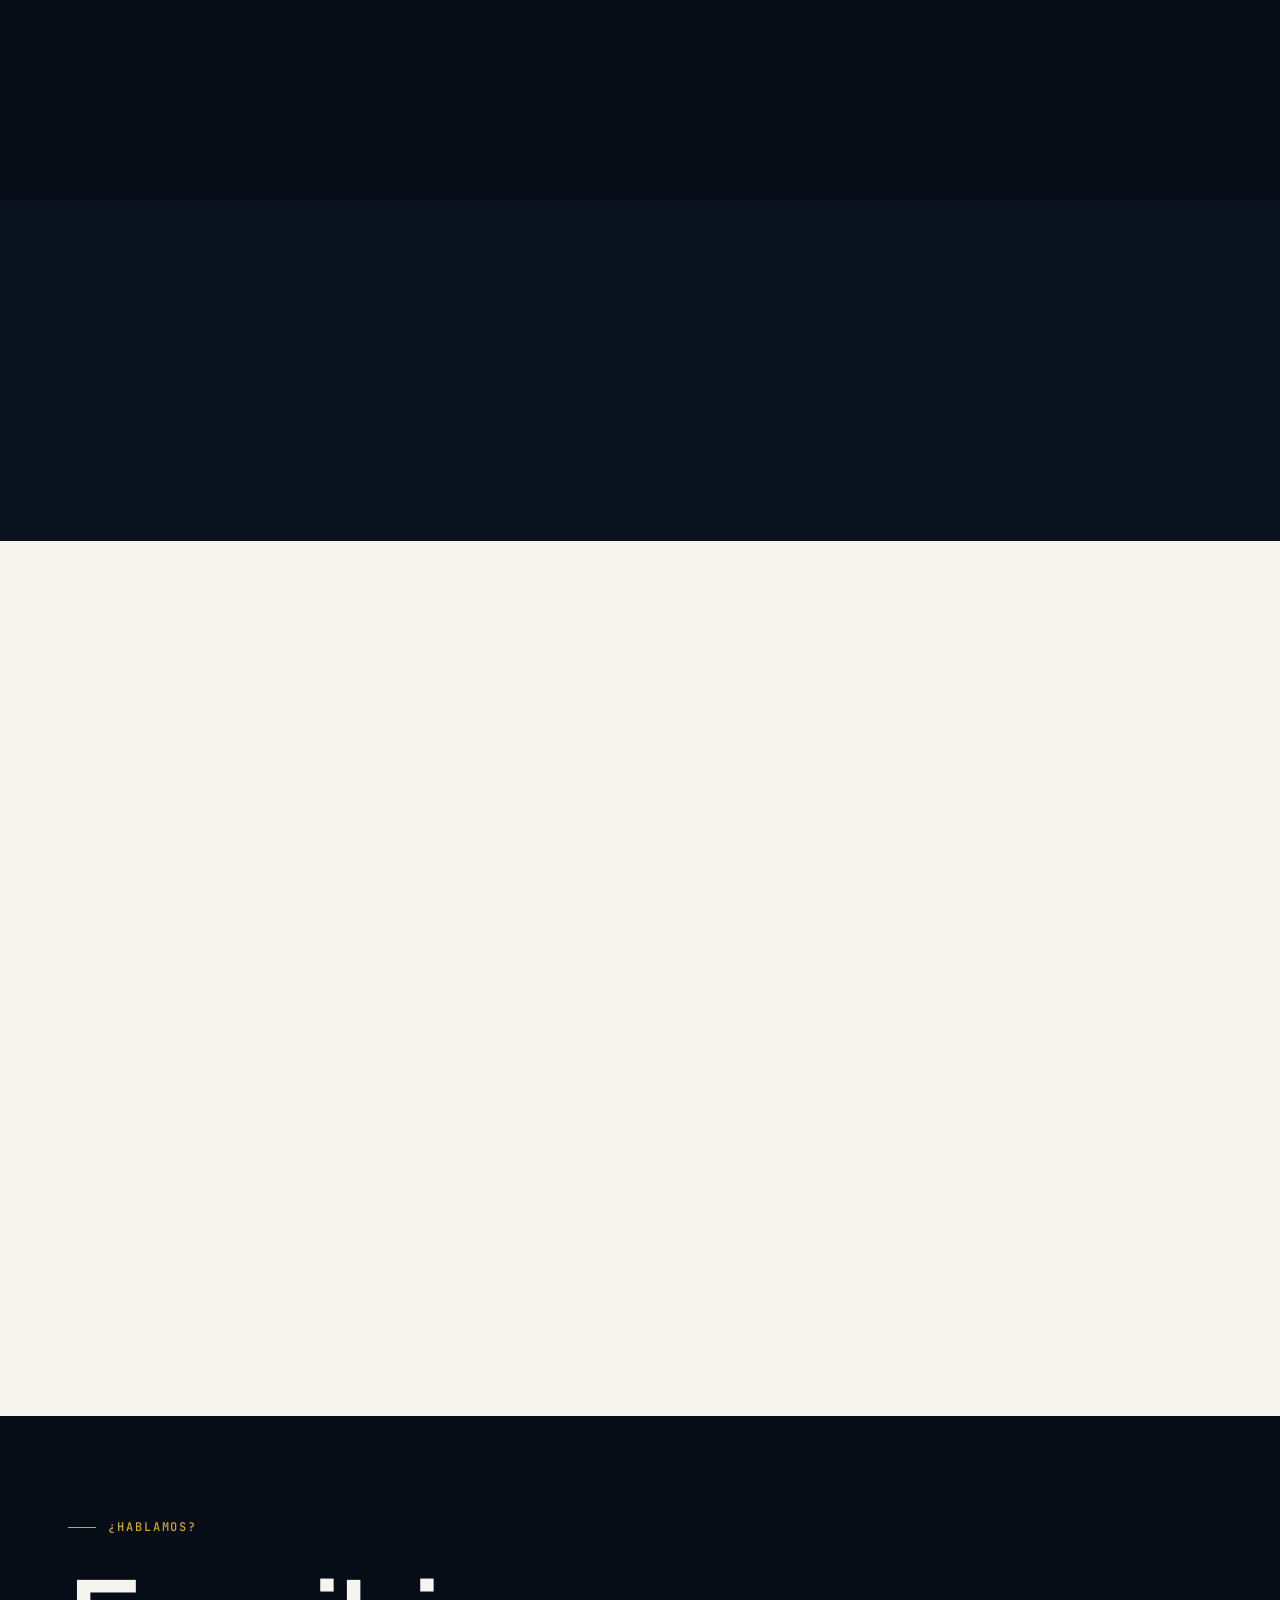
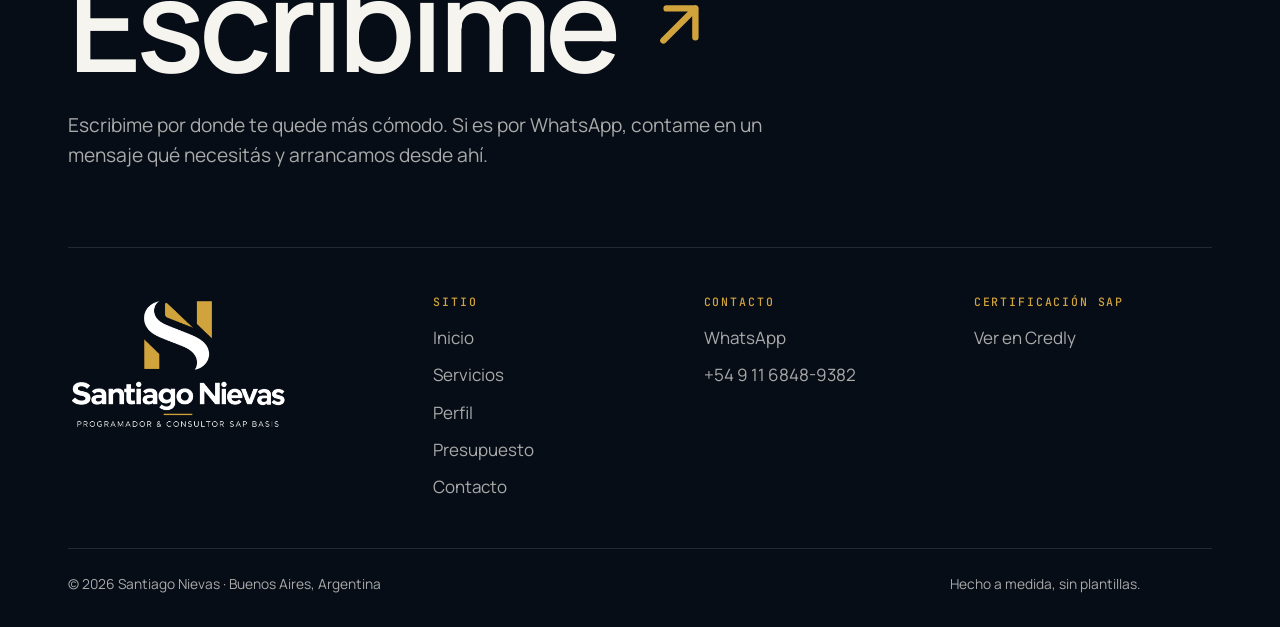
==== commit 52daf51e: "Volver al diseño original del primer commit (cb0be3a) Co-Authored-By: Claude Opus 5.5 <noreply@anthr" ====
--- a/contacto.html
+++ b/contacto.html
@@ -5,7 +5,7 @@
 <meta name="viewport" content="width=device-width, initial-scale=1, viewport-fit=cover">
 <title>Contacto · Santiago Nievas</title>
 <meta name="description" content="Escribime por WhatsApp, llamame o agendá una consulta de 30 minutos sin cargo. Preguntas frecuentes sobre precios, plazos y pagos.">
-<meta name="theme-color" content="#0D1A2E">
+<meta name="theme-color" content="#070D16">
 <meta property="og:type" content="website">
 <meta property="og:title" content="Contacto · Santiago Nievas">
 <meta property="og:description" content="Escribime por WhatsApp, llamame o agendá una consulta de 30 minutos sin cargo. Preguntas frecuentes sobre precios, plazos y pagos.">
@@ -13,10 +13,10 @@
 <link rel="icon" type="image/png" href="assets/brand/favicon.png">
 <link rel="preconnect" href="https://fonts.googleapis.com">
 <link rel="preconnect" href="https://fonts.gstatic.com" crossorigin>
-<link rel="stylesheet" href="https://fonts.googleapis.com/css2?family=Outfit:wght@300;400;500;600;700&family=Caveat:wght@500;600;700&display=swap">
-<link rel="stylesheet" href="styles.css?v=20261004">
+<link rel="stylesheet" href="https://fonts.googleapis.com/css2?family=Outfit:wght@400;500;600;700&family=Manrope:wght@400;500;600;700&family=JetBrains+Mono:wght@400;500&display=swap">
+<link rel="stylesheet" href="styles.css?v=20261002">
 <script>(function(h){h.classList.add('js');try{var s=sessionStorage;if(s.getItem('sn-nav')){h.classList.add('entering','no-pl');s.removeItem('sn-nav')}else if(s.getItem('sn-seen')){h.classList.add('no-pl')}s.setItem('sn-seen','1')}catch(e){h.classList.add('no-pl')}})(document.documentElement);</script>
-<script src="script.js?v=20261004" defer></script>
+<script src="script.js?v=20261002" defer></script>
 </head>
 <body data-page="contacto">
 <svg width="0" height="0" style="position:absolute" aria-hidden="true" focusable="false">
@@ -62,7 +62,6 @@
     </a>
     <nav class="nav" aria-label="Principal">
       <ul>
-        <li><a href="index.html">Inicio</a></li>
         <li><a href="servicios.html">Servicios</a></li>
         <li><a href="perfil.html">Perfil</a></li>
         <li><a href="presupuesto.html">Presupuesto</a></li>
@@ -89,9 +88,10 @@
 </div>
 
 <main id="main">
-  <section class="hero hero-page" aria-labelledby="hero-title">
+  <section class="hero hero-page blueprint" aria-labelledby="hero-title">
     <div class="glow glow-gold" data-parallax="-0.15" aria-hidden="true"></div>
     <div class="wrap">
+      <p class="eyebrow on-dark" data-reveal="fade">Contacto</p>
       <h1 class="display" id="hero-title" data-split>¿Hablamos?</h1>
       <p class="lead" data-reveal style="--d:3">Elegí una opción. Del otro lado te atiendo yo, sin vueltas.</p>
     </div>
@@ -122,21 +122,22 @@
 
   <section class="section dark" id="agenda" aria-labelledby="agenda-title">
     <div class="wrap agenda">
-      <div class="agenda-intro">
-        <h2 class="h2" id="agenda-title" data-split>Agendá una consulta conmigo.</h2>
-        <p class="lead" data-reveal style="--d:2">Elegí el día y el horario que te queden cómodos. Charlamos 30 minutos sobre lo que necesitás y te digo cómo lo resolvería.</p>
+      <div>
+        <p class="eyebrow" data-reveal="fade">01 — Agenda</p>
+        <h2 class="h2" id="agenda-title" data-split style="margin-top:16px">Agendá una consulta conmigo.</h2>
+        <p class="lead" data-reveal style="--d:2;margin-top:20px">Elegí el día y el horario que te queden cómodos. Charlamos 30 minutos sobre lo que necesitás y te digo cómo lo resolvería.</p>
         <ul class="agenda-points" data-reveal style="--d:3">
           <li><svg aria-hidden="true"><use href="#i-check"/></svg>Primera consulta sin cargo</li>
           <li><svg aria-hidden="true"><use href="#i-check"/></svg>Por videollamada o por teléfono, como prefieras</li>
           <li><svg aria-hidden="true"><use href="#i-clock"/></svg>Horarios en hora de Argentina</li>
         </ul>
-        <p class="muted" data-reveal style="--d:4">¿Ninguno te sirve? Escribime al <a class="js-wa js-tel-text" href="https://wa.me/5491168489382" target="_blank" rel="noopener">+54 9 11 6848-9382</a> y lo coordinamos.</p>
+        <p class="muted" data-reveal style="--d:4;margin-top:20px">¿Ninguno te sirve? Escribime al <a class="js-wa js-tel-text" href="https://wa.me/5491168489382" target="_blank" rel="noopener">+54 9 11 6848-9382</a> y lo coordinamos.</p>
       </div>
 
       <form class="booking form" id="bookForm" novalidate data-reveal style="--d:2">
         <div class="field">
           <div class="row-between">
-            <p class="legend" id="days-label"><span class="step-n">Paso 1</span>Elegí el día</p>
+            <p class="legend" id="days-label">1. Elegí el día</p>
             <div class="days-nav">
               <button class="icon-btn" type="button" id="dayPrev" aria-label="Días anteriores"><svg aria-hidden="true"><use href="#i-chev-l"/></svg></button>
               <button class="icon-btn" type="button" id="dayNext" aria-label="Días siguientes"><svg aria-hidden="true"><use href="#i-chev-r"/></svg></button>
@@ -145,12 +146,12 @@
           <div class="days" id="days" role="group" aria-labelledby="days-label"></div>
         </div>
         <div class="field">
-          <p class="legend" id="slots-label"><span class="step-n">Paso 2</span>Elegí el horario <span class="opt" id="dayLabel"></span></p>
+          <p class="legend" id="slots-label">2. Elegí el horario <span class="opt" id="dayLabel"></span></p>
           <div id="slots" role="group" aria-labelledby="slots-label"></div>
           <p class="field-error" id="slot-err" aria-live="polite"></p>
         </div>
         <fieldset class="choice">
-          <legend class="legend"><span class="step-n">Paso 3</span>¿Cómo preferís hablar?</legend>
+          <legend class="legend">3. ¿Cómo preferís hablar?</legend>
           <div class="choice-list">
             <div class="opt-chip"><input type="radio" name="modalidad" id="m-video" value="Videollamada" checked><label for="m-video">Videollamada</label></div>
             <div class="opt-chip"><input type="radio" name="modalidad" id="m-tel" value="Llamada telefónica"><label for="m-tel">Llamada telefónica</label></div>
@@ -198,8 +199,8 @@
   <section class="section" id="preguntas" aria-labelledby="faq-title">
     <div class="wrap">
       <div class="section-head">
-        <h2 class="h2" id="faq-title" data-split>Preguntas frecuentes.</h2>
-        <p class="lead" data-reveal style="--d:2">Precios, plazos y pagos, en pocas palabras.</p>
+        <p class="eyebrow" data-reveal="fade">02 — Preguntas frecuentes</p>
+        <h2 class="h2" id="faq-title" data-split>Precios, plazos y pagos.</h2>
       </div>
       <div class="faq" data-reveal>
         <details><summary>¿Cuánto sale?<span class="plus" aria-hidden="true"></span></summary><p class="answer-text">En <a href="presupuesto.html">Calculá tu presupuesto</a> ves una estimación al instante. Después de charlarlo te paso un precio cerrado por escrito, antes de empezar. Los trabajos con plazo urgente tienen un recargo, porque implican reorganizar otros proyectos.</p></details>
@@ -215,23 +216,35 @@
 
 <footer class="site-footer">
   <div class="wrap">
-    <div class="footer-top">
-      <a class="footer-brand" href="index.html" aria-label="Santiago Nievas, inicio"><img src="assets/brand/logo-completo-claro.webp" alt="Santiago Nievas, programador y consultor SAP Basis" width="812" height="496" loading="lazy"></a>
-      <nav class="footer-nav" aria-label="Pie de página">
-        <a href="index.html">Inicio</a><a href="servicios.html">Servicios</a><a href="perfil.html">Perfil</a><a href="presupuesto.html">Presupuesto</a><a href="contacto.html">Contacto</a>
-      </nav>
-      <div class="footer-contact">
-        <a class="js-wa" href="https://wa.me/5491168489382" target="_blank" rel="noopener"><svg aria-hidden="true"><use href="#i-wa"/></svg>WhatsApp</a>
-        <a class="js-tel js-tel-text" href="tel:+5491168489382">+54 9 11 6848-9382</a>
-        <a class="js-mail" href="#" data-cfg="email">Email</a>
-        <a class="js-linkedin" href="#" target="_blank" rel="noopener" data-cfg="linkedin">LinkedIn</a>
-        <a class="js-github" href="#" target="_blank" rel="noopener" data-cfg="github">GitHub</a>
-        <a href="https://www.credly.com/badges/6f3ff51b-3b55-488f-a8b8-64bc88a816f0" target="_blank" rel="noopener">Certificación SAP</a>
+    <div class="footer-cta">
+      <p class="eyebrow on-dark">¿Hablamos?</p>
+      <p class="display"><a href="contacto.html">Escribime<svg aria-hidden="true"><use href="#i-arrow-ur"/></svg></a></p>
+      <p class="lead">Escribime por donde te quede más cómodo. Si es por WhatsApp, contame en un mensaje qué necesitás y arrancamos desde ahí.</p>
+    </div>
+    <div class="footer-grid">
+      <div><img class="footer-logo" src="assets/brand/logo-completo-claro.webp" alt="Santiago Nievas, programador y consultor SAP Basis" width="812" height="496" loading="lazy"></div>
+      <div>
+        <h4>Sitio</h4>
+        <ul><li><a href="index.html">Inicio</a></li><li><a href="servicios.html">Servicios</a></li><li><a href="perfil.html">Perfil</a></li><li><a href="presupuesto.html">Presupuesto</a></li><li><a href="contacto.html">Contacto</a></li></ul>
+      </div>
+      <div>
+        <h4>Contacto</h4>
+        <ul>
+          <li><a class="js-wa" href="https://wa.me/5491168489382" target="_blank" rel="noopener">WhatsApp</a></li>
+          <li><a class="js-tel" href="tel:+5491168489382">+54 9 11 6848-9382</a></li>
+          <li data-cfg="email"><a class="js-mail" href="#">Email</a></li>
+          <li data-cfg="linkedin"><a class="js-linkedin" href="#" target="_blank" rel="noopener">LinkedIn</a></li>
+          <li data-cfg="github"><a class="js-github" href="#" target="_blank" rel="noopener">GitHub</a></li>
+        </ul>
+      </div>
+      <div>
+        <h4>Certificación SAP</h4>
+        <ul><li><a href="https://www.credly.com/badges/6f3ff51b-3b55-488f-a8b8-64bc88a816f0" target="_blank" rel="noopener">Ver en Credly</a></li></ul>
       </div>
     </div>
     <div class="footer-bottom">
       <span>© <span data-year>2026</span> Santiago Nievas · Buenos Aires, Argentina</span>
-      <span>Desarrollado junto con <a href="https://axelsalomon.com" target="_blank" rel="noopener">Axel Salomón</a></span>
+      <span>Hecho a medida, sin plantillas.</span>
     </div>
   </div>
 </footer>
--- a/styles.css
+++ b/styles.css
@@ -1,18 +1,16 @@
 /* ==========================================================================
    Santiago Nievas — estilos
    Paleta tomada del logo: navy #1D2837 + oro #D1A33D sobre marfil.
-   Fondos oscuros en azul profundo (no negro). Texto solo en blanco o tinta.
-   Tipografías: Outfit (todo) + Caveat (acentos manuscritos puntuales).
    Animaciones: solo transform y opacity. Todo lo animado respeta
    prefers-reduced-motion (ver bloque al final).
    ========================================================================== */
 
 :root {
   /* Color */
-  --navy-950: #0D1A2E;       /* azul profundo: héroes, pie, menú */
-  --navy-900: #12213A;
-  --navy-850: #182A47;
-  --navy-800: #1E3253;
+  --navy-950: #070D16;
+  --navy-900: #0B1320;
+  --navy-850: #101A2A;
+  --navy-800: #162336;
   --navy: #1D2837;           /* logo */
   --gold: #D1A33D;           /* logo */
   --gold-300: #E6C987;
@@ -22,31 +20,28 @@
   --paper: #FBFAF7;
   --white: #FFFFFF;
   --ink: #111826;
-  --muted: var(--ink);        /* sin grises: el texto es tinta o blanco */
+  --muted: #586273;
   --line: #E2DDD1;
   --line-dark: rgba(246, 244, 239, .12);
   --on-dark: #F6F4EF;
-  --on-dark-muted: var(--on-dark);
+  --on-dark-muted: rgba(246, 244, 239, .68);
   --wa: #1F9D55;
   --error: #B3261E;
   --error-on-dark: #FF9B8F;
 
   /* Tipografía */
   --font-display: "Outfit", "Helvetica Neue", Arial, system-ui, sans-serif;
-  --font-body: "Outfit", "Helvetica Neue", Arial, system-ui, sans-serif;
-  --font-script: "Caveat", "Segoe Print", cursive;
+  --font-body: "Manrope", "Helvetica Neue", Arial, system-ui, sans-serif;
+  --font-mono: "JetBrains Mono", ui-monospace, Menlo, Consolas, monospace;
 
   /* Espaciado (base 8) */
   --s1: 4px; --s2: 8px; --s3: 12px; --s4: 16px; --s5: 24px; --s6: 32px; --s7: 48px; --s8: 64px; --s9: 96px;
-  --section: clamp(64px, 9vw, 128px);
+  --section: clamp(72px, 9vw, 128px);
   --wrap: 1240px;
-  --gutter: clamp(20px, 4vw, 48px);
-  --head-gap: clamp(40px, 5vw, 64px);  /* encabezado de sección -> contenido */
-  --stack: var(--s4);                  /* título -> bajada -> contenido */
-  --card-pad: clamp(24px, 3vw, 36px);
+  --gutter: clamp(16px, 4vw, 48px);
 
   /* Forma */
-  --r-sm: 4px; --r-md: 6px; --r-lg: 8px; --r-pill: 6px;   /* formas casi cuadradas */
+  --r-sm: 10px; --r-md: 14px; --r-lg: 20px; --r-pill: 999px;
   --cut: 38px;
 
   /* Movimiento */
@@ -67,7 +62,7 @@
   color: var(--ink);
   font-family: var(--font-body);
   font-size: 1.0625rem;
-  line-height: 1.65;
+  line-height: 1.6;
   -webkit-font-smoothing: antialiased;
   text-rendering: optimizeLegibility;
   overflow-x: clip;
@@ -89,15 +84,20 @@
 
 .skip {
   position: fixed; top: 12px; left: 12px; z-index: 200;
-  padding: 12px 18px; border-radius: var(--r-md);
+  padding: 12px 18px; border-radius: var(--r-pill);
   background: var(--gold); color: var(--navy-950); font-weight: 700; text-decoration: none;
   transform: translateY(-160%); transition: transform var(--t-fast) var(--ease-out);
 }
 .skip:focus { transform: none; }
 
 /* ---------- Tipografía utilitaria ---------- */
-/* Acento manuscrito: solo para etiquetas puntuales, nunca arriba de un título */
-.script { font-family: var(--font-script); font-size: 1.5rem; font-weight: 600; line-height: 1.1; letter-spacing: 0; }
+.eyebrow {
+  display: inline-flex; align-items: center; gap: 12px;
+  font-family: var(--font-mono); font-size: .75rem; font-weight: 500;
+  letter-spacing: .16em; text-transform: uppercase; color: var(--gold-ink);
+}
+.eyebrow::before { content: ""; width: 28px; height: 1px; background: currentColor; }
+.dark .eyebrow, .eyebrow.on-dark { color: var(--gold); }
 .display { font-size: clamp(2.6rem, 7.2vw, 6.2rem); font-weight: 600; letter-spacing: -.045em; line-height: .98; }
 .h2 { font-size: clamp(2rem, 4.4vw, 3.6rem); letter-spacing: -.04em; }
 .h3 { font-size: clamp(1.25rem, 1.8vw, 1.5rem); letter-spacing: -.02em; line-height: 1.15; }
@@ -106,19 +106,28 @@
 .muted { color: var(--muted); }
 .dark .muted, .hero .muted, .card-dark .muted { color: var(--on-dark-muted); }
 .gold { color: var(--gold); }
+.mono { font-family: var(--font-mono); }
 
 /* ---------- Superficies ---------- */
 .dark { background: var(--navy-900); color: var(--on-dark); }
 .section { padding-block: var(--section); position: relative; }
-.section-head { display: grid; gap: var(--stack); max-width: 760px; margin-bottom: var(--head-gap); }
-.section-head > div, .cta-inner > div:first-child, .agenda-intro { display: grid; gap: var(--stack); justify-items: start; }
+.section-head { display: grid; gap: var(--s4); max-width: 760px; margin-bottom: clamp(36px, 5vw, 64px); }
 .section-head.split { max-width: none; grid-template-columns: minmax(0, 1fr); align-items: end; }
-.section-head.split { gap: var(--s5); }
 @media (min-width: 900px) { .section-head.split { grid-template-columns: minmax(0, 1.1fr) minmax(0, .9fr); gap: var(--s7); } }
 
-.glow { position: absolute; pointer-events: none; border-radius: 50%; opacity: .45; will-change: transform; }
-.glow-gold { background: radial-gradient(circle, rgba(209,163,61,.22), transparent 65%); }
-.glow-blue { background: radial-gradient(circle, rgba(86,130,210,.35), transparent 65%); }
+/* Retícula técnica tipo plano, con máscara radial */
+.blueprint::before {
+  content: ""; position: absolute; inset: 0; pointer-events: none;
+  background-image:
+    linear-gradient(rgba(246,244,239,.045) 1px, transparent 1px),
+    linear-gradient(90deg, rgba(246,244,239,.045) 1px, transparent 1px);
+  background-size: 64px 64px;
+  -webkit-mask-image: radial-gradient(ellipse 80% 70% at 70% 40%, #000 20%, transparent 75%);
+          mask-image: radial-gradient(ellipse 80% 70% at 70% 40%, #000 20%, transparent 75%);
+}
+.glow { position: absolute; pointer-events: none; border-radius: 50%; opacity: .6; will-change: transform; }
+.glow-gold { background: radial-gradient(circle, rgba(209,163,61,.38), transparent 65%); }
+.glow-blue { background: radial-gradient(circle, rgba(64,96,160,.35), transparent 65%); }
 
 /* ---------- Botones ---------- */
 .btn {
@@ -126,26 +135,26 @@
   position: relative; isolation: isolate; overflow: hidden;
   display: inline-flex; align-items: center; justify-content: center; gap: 10px;
   min-height: 52px; padding: 14px 24px;
-  border: 0; border-radius: var(--r-md);
+  border: 0; border-radius: var(--r-pill);
   background: var(--btn-bg); color: var(--btn-fg);
   font-weight: 700; font-size: 1rem; letter-spacing: -.005em; line-height: 1.1;
   text-decoration: none; cursor: pointer; white-space: nowrap;
   transition: transform var(--t-med) var(--ease-out), box-shadow var(--t-med) var(--ease-out), color var(--t-fast);
 }
-/* Hover sutil: una capa que aparece por opacidad */
+/* Relleno que sube al hover (transform, no background) */
 .btn::before {
   content: ""; position: absolute; inset: 0; z-index: -1; border-radius: inherit;
   background: var(--btn-hover, rgba(255,255,255,.12));
-  opacity: 0; transition: opacity var(--t-fast) linear;
-}
-.btn:hover::before { opacity: 1; }
-.btn:active { transform: translateY(1px); }
+  transform: translateY(101%); transition: transform var(--t-med) var(--ease-out);
+}
+.btn:hover::before { transform: translateY(0); }
+.btn:active { transform: scale(.97); }
 .btn svg { width: 20px; height: 20px; flex: none; transition: transform var(--t-med) var(--ease-out); }
-.btn:hover .i-arrow { transform: translateX(3px); }
-.btn-gold { --btn-bg: var(--gold); --btn-fg: var(--navy-950); --btn-hover: var(--gold-300); box-shadow: 0 10px 24px -16px rgba(209,163,61,.7); }
+.btn:hover .i-arrow { transform: translateX(4px); }
+.btn-gold { --btn-bg: var(--gold); --btn-fg: var(--navy-950); --btn-hover: var(--gold-300); box-shadow: 0 14px 34px -16px rgba(209,163,61,.85); }
 .btn-wa { --btn-bg: var(--wa); --btn-fg: #fff; --btn-hover: #17803F; }
-.btn-ghost { --btn-bg: transparent; --btn-fg: var(--on-dark); --btn-hover: rgba(246,244,239,.08); box-shadow: inset 0 0 0 1px rgba(246,244,239,.45); }
-.btn-ghost.on-light, .on-light .btn-ghost { --btn-fg: var(--ink); --btn-hover: rgba(17,24,38,.05); box-shadow: inset 0 0 0 1px rgba(17,24,38,.35); }
+.btn-ghost { --btn-bg: transparent; --btn-fg: var(--on-dark); --btn-hover: rgba(246,244,239,.1); box-shadow: inset 0 0 0 1px rgba(246,244,239,.28); }
+.btn-ghost.on-light, .on-light .btn-ghost { --btn-fg: var(--ink); --btn-hover: rgba(17,24,38,.06); box-shadow: inset 0 0 0 1px rgba(17,24,38,.22); }
 .btn-ink { --btn-bg: var(--navy-900); --btn-fg: var(--on-dark); --btn-hover: var(--navy-800); }
 .btn-sm { min-height: 42px; padding: 10px 18px; font-size: .93rem; }
 .btn-block { width: 100%; }
@@ -176,7 +185,7 @@
 }
 .site-header::before {
   content: ""; position: absolute; inset: 0; z-index: -1;
-  background: rgba(13, 26, 46, .86);
+  background: rgba(7, 13, 22, .72);
   -webkit-backdrop-filter: saturate(160%) blur(16px); backdrop-filter: saturate(160%) blur(16px);
   border-bottom: 1px solid var(--line-dark);
   opacity: 0; transition: opacity var(--t-med) var(--ease-out);
@@ -189,34 +198,34 @@
 .brand:hover img { transform: rotate(-6deg) scale(1.06); }
 .brand-text { display: grid; line-height: 1.1; }
 .brand-text b { font-family: var(--font-display); font-weight: 600; font-size: 1.12rem; letter-spacing: -.02em; }
-.brand-text small { font-size: .66rem; font-weight: 500; letter-spacing: .12em; text-transform: uppercase; color: var(--on-dark); margin-top: 3px; }
+.brand-text small { font-family: var(--font-mono); font-size: .62rem; letter-spacing: .14em; text-transform: uppercase; color: var(--on-dark-muted); margin-top: 3px; }
 @media (max-width: 400px) { .brand-text small { display: none; } }
 
 .nav { display: none; }
 .nav ul { display: flex; gap: 4px; }
 .nav a {
-  position: relative; isolation: isolate; display: block; padding: 9px 14px; border-radius: var(--r-md);
-  font-size: .95rem; font-weight: 500; text-decoration: none; color: var(--on-dark);
-}
-/* Hover: una placa suave aparece; página actual: placa dorada con filete */
-.nav a::before {
-  content: ""; position: absolute; inset: 0; z-index: -1; border-radius: inherit;
-  background: rgba(246,244,239,.08); opacity: 0; transition: opacity var(--t-fast) linear;
-}
-.nav a:hover::before { opacity: 1; }
-.nav a[aria-current="page"] { font-weight: 600; }
-.nav a[aria-current="page"]::before { opacity: 1; background: rgba(209,163,61,.16); box-shadow: inset 0 0 0 1px rgba(209,163,61,.5); }
+  position: relative; display: block; padding: 10px 14px; border-radius: var(--r-pill);
+  font-size: .95rem; font-weight: 600; text-decoration: none; color: var(--on-dark-muted);
+  transition: color var(--t-fast);
+}
+.nav a::after {
+  content: ""; position: absolute; left: 14px; right: 14px; bottom: 4px; height: 1.5px; background: var(--gold);
+  transform: scaleX(0); transform-origin: right; transition: transform var(--t-med) var(--ease-out);
+}
+.nav a:hover { color: var(--on-dark); }
+.nav a:hover::after, .nav a[aria-current="page"]::after { transform: scaleX(1); transform-origin: left; }
+.nav a[aria-current="page"] { color: var(--on-dark); }
 .header-cta { display: none; }
 @media (min-width: 960px) { .nav, .header-cta { display: flex; } .menu-btn { display: none !important; } }
 
 .menu-btn {
   display: inline-flex; align-items: center; gap: 10px; min-height: 44px; padding: 8px 16px;
-  border: 0; border-radius: var(--r-md); background: rgba(246,244,239,.08); color: var(--on-dark);
+  border: 0; border-radius: var(--r-pill); background: rgba(246,244,239,.08); color: var(--on-dark);
   font-weight: 700; font-size: .92rem; cursor: pointer;
 }
 .menu-btn .bars { position: relative; width: 18px; height: 10px; }
 .menu-btn .bars::before, .menu-btn .bars::after {
-  content: ""; position: absolute; left: 0; right: 0; height: 2px; background: currentColor;
+  content: ""; position: absolute; left: 0; right: 0; height: 2px; border-radius: 2px; background: currentColor;
   transition: transform var(--t-med) var(--ease-out);
 }
 .menu-btn .bars::before { top: 0; }
@@ -233,39 +242,35 @@
   opacity: 0; visibility: hidden; transition: opacity var(--t-med) var(--ease-out), visibility 0s linear var(--t-med);
 }
 .menu.is-open { opacity: 1; visibility: visible; transition-delay: 0s; }
-.menu-list { display: grid; gap: 4px; }
+.menu-list { display: grid; gap: 4px; counter-reset: m; }
 .menu-list a {
-  display: flex; align-items: center; gap: var(--s4); padding: var(--s3) 0; text-decoration: none;
+  display: flex; align-items: baseline; gap: 16px; padding: 10px 0; text-decoration: none;
   font-family: var(--font-display); font-size: clamp(2.1rem, 9vw, 3rem); font-weight: 600; letter-spacing: -.04em; line-height: 1.05;
   border-bottom: 1px solid var(--line-dark);
   opacity: 0; transform: translateY(24px); transition: transform .6s var(--ease-out), opacity .6s var(--ease-out), color var(--t-fast);
   transition-delay: calc(var(--i, 0) * 50ms);
 }
-.menu-list a[aria-current="page"]::before { content: ""; flex: none; width: 10px; height: 10px; background: var(--gold); }
+.menu-list a::before { counter-increment: m; content: "0" counter(m); font-family: var(--font-mono); font-size: .75rem; letter-spacing: .1em; color: var(--gold); }
+.menu-list a[aria-current="page"] { color: var(--gold); }
 .menu.is-open .menu-list a { opacity: 1; transform: none; }
-.menu-foot { display: grid; gap: var(--s3); padding-top: var(--s5); }
+.menu-foot { display: grid; gap: var(--s3); }
 body.no-scroll { overflow: hidden; }
 
 /* ---------- Héroes ---------- */
 .hero {
   position: relative; overflow: hidden; isolation: isolate;
-  background: linear-gradient(180deg, #172A47 0%, #12223B 55%, #0F1D33 100%); color: var(--on-dark);
-  padding: calc(var(--header-h) + clamp(48px, 7vw, 104px)) 0 clamp(64px, 8vw, 120px);
-  text-align: center;
-}
-.hero .display, .hero .lead, .hero .sentence { margin-inline: auto; }
+  background: var(--navy-950); color: var(--on-dark);
+  padding: calc(var(--header-h) + clamp(40px, 7vw, 96px)) 0 clamp(56px, 8vw, 112px);
+}
 .hero .glow-gold { width: 620px; height: 620px; right: -160px; top: -120px; }
 .hero .glow-blue { width: 520px; height: 520px; left: -200px; bottom: -260px; }
 .hero-home { min-height: min(100svh, 920px); display: flex; align-items: center; }
-.hero .display { max-width: 18ch; }
+.hero-grid { display: grid; gap: clamp(40px, 6vw, 72px); align-items: center; position: relative; }
+@media (min-width: 960px) { .hero-grid { grid-template-columns: minmax(0, 1.35fr) minmax(0, .65fr); } }
+.hero .display { margin-top: var(--s5); }
 .hero-sub { margin-top: var(--s5); }
-.hero-actions { display: grid; gap: var(--s3); margin-top: clamp(32px, 4vw, 44px); }
-.hero .hero-actions { justify-content: center; max-width: 420px; margin-inline: auto; }
-@media (min-width: 520px) { .hero .hero-actions { max-width: none; } }
-@media (min-width: 520px) { .hero-actions { display: flex; flex-wrap: wrap; } }
-.cta-inner .hero-actions { margin-top: 0; }
+.hero-actions { display: flex; flex-wrap: wrap; gap: var(--s3); margin-top: clamp(28px, 4vw, 44px); }
 .hero-page .display { font-size: clamp(2.4rem, 6vw, 5rem); max-width: 16ch; }
-.hero-page .lead { max-width: 52ch; }
 .hero-page .lead { margin-top: var(--s5); }
 
 /* Frase interactiva */
@@ -274,12 +279,12 @@
   font-size: clamp(1.7rem, 4.4vw, 3.6rem); line-height: 1.22; letter-spacing: -.035em;
   margin-top: var(--s5); max-width: 22ch; color: var(--on-dark);
 }
-.sentence .soft { color: var(--on-dark); font-weight: 400; }
+.sentence .soft { color: var(--on-dark-muted); }
 .pick { position: relative; display: inline-block; vertical-align: baseline; max-width: 100%; }
 .pick select {
   appearance: none; -webkit-appearance: none; max-width: 100%;
   margin: 0; padding: 0 .8em .02em .05em; border: 0; border-radius: 0; background: transparent;
-  font: inherit; font-weight: 600; letter-spacing: inherit; color: var(--on-dark); cursor: pointer;
+  font: inherit; font-weight: 600; letter-spacing: inherit; color: var(--gold); cursor: pointer;
 }
 .pick select option { color: var(--ink); background: var(--white); font-size: 1rem; }
 .pick::before { /* subrayado que se dibuja */
@@ -295,14 +300,29 @@
 .is-ready .pick + .pick::before, .pick.second::before { transition-delay: .25s; }
 .pick select:focus-visible { outline-offset: 6px; }
 
-@media (max-width: 959px) { .hero-home { min-height: 0; } }
+/* Marca grande del héroe con capas (parallax) */
+.hero-mark { position: relative; width: min(100%, 420px); aspect-ratio: 1; margin-inline: auto; }
+.hero-mark img { position: absolute; inset: 0; width: 100%; height: 100%; will-change: transform; }
+.hero-mark .ring {
+  position: absolute; inset: -8%; border-radius: 50%; border: 1px solid rgba(209,163,61,.18);
+}
+.hero-mark .ring::after {
+  content: ""; position: absolute; top: 50%; left: -4px; width: 7px; height: 7px; border-radius: 50%; background: var(--gold);
+}
+.hero-mark .ring { animation: orbit 24s linear infinite; }
+@keyframes orbit { to { transform: rotate(360deg); } }
+@media (max-width: 959px) {
+  .hero-grid { gap: 28px; }
+  .hero-mark { width: clamp(96px, 26vw, 160px); order: -1; margin-inline: 0; }
+  .hero-mark .ring { display: none; }
+  .hero-home { min-height: 0; }
+}
 
 .hero-meta {
-  display: grid; justify-items: center; gap: var(--s3); margin-top: clamp(40px, 6vw, 72px);
+  display: flex; flex-wrap: wrap; gap: var(--s3) var(--s6); margin-top: clamp(40px, 6vw, 72px);
   padding-top: var(--s5); border-top: 1px solid var(--line-dark);
   font-size: .92rem; color: var(--on-dark-muted);
 }
-@media (min-width: 640px) { .hero-meta { display: flex; flex-wrap: wrap; justify-content: center; gap: var(--s3) var(--s6); } }
 .hero-meta b { color: var(--on-dark); font-weight: 700; }
 .status-dot { display: inline-block; width: 8px; height: 8px; border-radius: 50%; background: #3DD17F; margin-right: 8px; box-shadow: 0 0 0 0 rgba(61,209,127,.6); animation: pulse 2.4s var(--ease-out) infinite; }
 @keyframes pulse { 0% { box-shadow: 0 0 0 0 rgba(61,209,127,.5); } 70%, 100% { box-shadow: 0 0 0 10px rgba(61,209,127,0); } }
@@ -317,42 +337,44 @@
 }
 .plan-body { transition: opacity .3s var(--ease-out), transform .45s var(--ease-out); }
 .plan-body.is-out { opacity: 0; transform: translateY(12px); }
-.plan h3 { font-size: clamp(1.6rem, 2.8vw, 2.4rem); letter-spacing: -.035em; margin: 0 0 var(--s3); }
+.plan h3 { font-size: clamp(1.6rem, 2.8vw, 2.4rem); letter-spacing: -.035em; margin: 10px 0 12px; }
 .plan-intro { color: var(--muted); max-width: 62ch; }
-.incl { display: grid; gap: var(--s5) var(--s6); margin: var(--s6) 0 0; }
+.incl { display: grid; gap: 18px 32px; margin: 28px 0 0; }
 @media (min-width: 640px) { .incl { grid-template-columns: repeat(2, minmax(0, 1fr)); } }
 .incl div { display: grid; grid-template-columns: 22px 1fr; gap: 2px 12px; align-content: start; }
-.incl dt { font-weight: 700; grid-column: 2; line-height: 1.4; }
+.incl dt { font-weight: 700; grid-column: 2; }
 .incl div::before {
   content: ""; grid-row: span 2; width: 22px; height: 22px; margin-top: 2px; border-radius: 6px;
   background: var(--gold-100) url("data:image/svg+xml,%3Csvg xmlns='http://www.w3.org/2000/svg' viewBox='0 0 24 24' fill='none' stroke='%2385621A' stroke-width='3' stroke-linecap='round' stroke-linejoin='round'%3E%3Cpath d='M5 12l5 5 9-10'/%3E%3C/svg%3E") center / 13px no-repeat;
 }
 .incl dd { margin: 0; grid-column: 2; color: var(--muted); font-size: .95rem; line-height: 1.5; }
-.plan-first { margin-top: var(--s6); padding: var(--s4) var(--s5); border-radius: var(--r-md); background: var(--ivory); font-size: .97rem; border-left: 3px solid var(--gold); }
-.plan-foot { display: flex; flex-wrap: wrap; justify-content: space-between; align-items: center; gap: var(--s4) var(--s5); margin-top: var(--s5); padding-top: var(--s5); border-top: 1px solid var(--line); }
+.plan-first { margin-top: 28px; padding: 16px 18px; border-radius: var(--r-md); background: var(--ivory); font-size: .97rem; border-left: 3px solid var(--gold); }
+.plan-foot { display: flex; flex-wrap: wrap; justify-content: space-between; align-items: center; gap: 12px 24px; margin-top: 24px; padding-top: 20px; border-top: 1px solid var(--line); }
 .plan-from { font-family: var(--font-display); font-size: 1.35rem; font-weight: 600; letter-spacing: -.02em; }
-.plan-from small { display: block; margin-bottom: var(--s1); font-family: var(--font-script); font-size: 1.3rem; font-weight: 600; letter-spacing: 0; line-height: 1; }
+.plan-from small { display: block; font-family: var(--font-mono); font-size: .7rem; font-weight: 500; letter-spacing: .14em; text-transform: uppercase; color: var(--muted); }
 
 .quick { display: grid; gap: var(--s4); }
 @media (min-width: 960px) { .quick { position: sticky; top: calc(var(--header-h) + 24px); } }
-.quick-card { background: var(--navy-900); color: var(--on-dark); border-radius: var(--r-lg); padding: var(--card-pad); display: grid; gap: var(--s5); }
+.quick-card { background: var(--navy-900); color: var(--on-dark); border-radius: var(--r-lg); padding: clamp(24px, 3vw, 32px); display: grid; gap: var(--s4); }
 .quick-card h3 { font-size: 1.45rem; }
 .quick-card .note { font-size: .88rem; color: var(--on-dark-muted); line-height: 1.5; }
 
-/* ---------- Especialidades (lista fija, sin carrusel) ---------- */
-.stack-band { background: var(--paper); border-block: 1px solid var(--line); padding-block: clamp(32px, 5vw, 48px); }
-.stack-list { display: flex; flex-wrap: wrap; justify-content: center; gap: var(--s2) var(--s3); }
-.stack-list li {
-  padding: 8px 12px; border: 1px solid var(--line); border-radius: var(--r-sm); background: var(--white);
-  font-family: var(--font-display); font-size: clamp(.9rem, 1.4vw, 1.1rem); font-weight: 500; line-height: 1.3;
-}
-@media (min-width: 640px) { .stack-list li { padding: 10px 16px; } }
+/* ---------- Marquesina ---------- */
+.marquee { overflow: hidden; border-block: 1px solid var(--line); background: var(--paper); padding-block: 22px; }
+.marquee-track { display: flex; width: max-content; animation: marquee 38s linear infinite; }
+.marquee:hover .marquee-track { animation-play-state: paused; }
+.marquee-track span {
+  display: inline-flex; align-items: center; gap: 36px; padding-right: 36px; white-space: nowrap;
+  font-family: var(--font-display); font-size: clamp(1.3rem, 2.6vw, 2rem); font-weight: 500; letter-spacing: -.02em;
+}
+.marquee-track span::after { content: ""; width: 10px; height: 10px; background: var(--gold); transform: rotate(45deg); }
+@keyframes marquee { to { transform: translateX(-50%); } }
 
 /* ---------- Tarjetas con esquina cortada (eco de la cuña del logo) ---------- */
 .card {
   position: relative; isolation: isolate; overflow: hidden;
   background: var(--white); border-radius: var(--r-lg);
-  padding: var(--card-pad);
+  padding: clamp(24px, 3vw, 36px);
   clip-path: polygon(0 0, calc(100% - var(--cut)) 0, 100% var(--cut), 100% 100%, 0 100%);
   transition: transform var(--t-med) var(--ease-out);
 }
@@ -368,7 +390,7 @@
 /* Spotlight que sigue al cursor (solo transform) */
 .spot::before {
   content: ""; position: absolute; z-index: -1; left: 0; top: 0; width: 420px; height: 420px; margin: -210px 0 0 -210px;
-  border-radius: 50%; background: radial-gradient(circle, rgba(209,163,61,.1), transparent 60%);
+  border-radius: 50%; background: radial-gradient(circle, rgba(209,163,61,.16), transparent 60%);
   transform: translate(var(--mx, -999px), var(--my, -999px)); opacity: 0; transition: opacity var(--t-med);
   pointer-events: none;
 }
@@ -377,15 +399,15 @@
 /* ---------- Problemas ---------- */
 .problems { display: grid; gap: var(--s4); }
 @media (min-width: 760px) { .problems { grid-template-columns: repeat(2, minmax(0, 1fr)); } }
-.prob { display: grid; gap: var(--s3); align-content: start; border: 1px solid var(--line); }
-.prob blockquote { margin: var(--s1) 0 0; font-family: var(--font-display); font-size: clamp(1.3rem, 2.2vw, 1.7rem); font-weight: 500; letter-spacing: -.025em; line-height: 1.2; text-wrap: balance; }
+.prob { display: grid; gap: var(--s4); align-content: start; border: 1px solid var(--line); }
+.prob .num { font-family: var(--font-mono); font-size: .75rem; letter-spacing: .14em; color: var(--gold-ink); }
+.prob blockquote { margin: 0; font-family: var(--font-display); font-size: clamp(1.3rem, 2.2vw, 1.7rem); font-weight: 500; letter-spacing: -.025em; line-height: 1.2; text-wrap: balance; }
 .prob p { color: var(--muted); }
 
 /* ---------- CTA banda ---------- */
 .cta-band { position: relative; overflow: hidden; isolation: isolate; }
 .cta-band .glow-gold { width: 520px; height: 520px; right: -120px; bottom: -280px; }
 .cta-inner { display: grid; gap: var(--s6); align-items: end; }
-@media (min-width: 900px) { .cta-inner { gap: var(--s7); } }
 @media (min-width: 900px) { .cta-inner { grid-template-columns: minmax(0, 1fr) auto; } }
 .cta-inner .h2 { max-width: 18ch; }
 
@@ -394,40 +416,40 @@
 @media (min-width: 900px) { .services { grid-template-columns: repeat(2, minmax(0, 1fr)); } }
 .service { display: grid; gap: var(--s4); align-content: start; border: 1px solid var(--line); min-height: 100%; }
 .service-top { display: flex; justify-content: space-between; align-items: flex-start; gap: var(--s4); }
-.service-icon { width: 52px; height: 52px; border-radius: var(--r-md); display: grid; place-items: center; background: var(--navy-900); color: var(--gold); transition: transform var(--t-med) var(--ease-out); }
+.service-icon { width: 52px; height: 52px; border-radius: 14px; display: grid; place-items: center; background: var(--navy-900); color: var(--gold); transition: transform var(--t-med) var(--ease-out); }
 .service-icon svg { width: 26px; height: 26px; }
 .service:hover .service-icon { transform: rotate(-8deg) scale(1.06); }
+.service .idx { font-family: var(--font-mono); font-size: .75rem; color: var(--muted); letter-spacing: .12em; }
 .service h3 { font-size: clamp(1.4rem, 2.2vw, 1.8rem); letter-spacing: -.03em; }
 .service p { color: var(--muted); }
-.service .inc { font-size: .95rem; line-height: 1.55; padding-top: var(--s4); border-top: 1px solid var(--line); }
-.service .link-arrow { margin-top: auto; padding-top: var(--s2); color: var(--ink); }
-.note-line { margin-top: var(--s7); font-size: 1.05rem; color: var(--muted); max-width: 64ch; }
+.service .inc { font-size: .95rem; padding-top: var(--s4); border-top: 1px solid var(--line); }
+.service .link-arrow { margin-top: auto; color: var(--ink); }
+.note-line { margin-top: var(--s6); font-size: 1.05rem; color: var(--muted); max-width: 64ch; }
 .note-line a { color: var(--ink); font-weight: 700; }
 
 /* Pasos */
 .steps { display: grid; gap: var(--s4); counter-reset: paso; }
 @media (min-width: 720px) { .steps { grid-template-columns: repeat(2, minmax(0, 1fr)); } }
 @media (min-width: 1100px) { .steps { grid-template-columns: repeat(4, minmax(0, 1fr)); } }
-@media (min-width: 720px) { .steps { gap: var(--s5) var(--s6); } .step { padding: var(--s6) var(--s4) var(--s5) 0; } }
-.step { position: relative; padding: var(--s5) 0 var(--s6); border-top: 1px solid var(--line-dark); display: grid; gap: var(--s3); align-content: start; }
+.step { position: relative; padding: var(--s6) var(--s5) var(--s5); border-top: 1px solid var(--line-dark); display: grid; gap: var(--s3); align-content: start; }
 .step::before {
-  counter-increment: paso; content: "Paso " counter(paso); margin-bottom: var(--s1);
-  font-family: var(--font-script); font-size: 1.7rem; font-weight: 600; line-height: 1; color: var(--on-dark);
+  counter-increment: paso; content: "0" counter(paso);
+  font-family: var(--font-display); font-size: 3.4rem; font-weight: 600; letter-spacing: -.05em; line-height: 1;
+  color: transparent; -webkit-text-stroke: 1px rgba(209,163,61,.7);
 }
 .step::after { content: ""; position: absolute; top: -1px; left: 0; width: 100%; height: 1px; background: var(--gold); transform: scaleX(0); transform-origin: left; transition: transform 1.1s var(--ease-out); transition-delay: calc(var(--d, 0) * 120ms + 200ms); }
 .step.is-in::after { transform: scaleX(1); }
 .step h3 { font-size: 1.3rem; }
-.step p { color: var(--on-dark-muted); font-size: .98rem; line-height: 1.55; }
+.step p { color: var(--on-dark-muted); font-size: .98rem; }
 
 .payways { display: flex; flex-wrap: wrap; gap: 10px; margin-top: var(--s4); }
-.payways li { padding: 10px 16px; border-radius: var(--r-sm); border: 1px solid var(--line-dark); font-size: .92rem; font-weight: 600; transition: transform var(--t-fast) var(--ease-out); }
+.payways li { padding: 9px 16px; border-radius: var(--r-pill); border: 1px solid var(--line-dark); font-size: .92rem; font-weight: 600; transition: transform var(--t-fast) var(--ease-out); }
 .payways li:hover { transform: translateY(-2px); }
-.pay-block { margin-top: clamp(40px, 5vw, 64px); display: grid; gap: var(--s3); }
+.pay-block { margin-top: clamp(40px, 5vw, 64px); display: grid; gap: var(--s2); }
 
 /* ---------- Perfil ---------- */
 .bento { display: grid; gap: var(--s4); }
 @media (min-width: 960px) {
-  .years { min-height: 260px; }
   .bento { grid-template-columns: repeat(12, minmax(0, 1fr)); }
   .b-sap, .b-incident, .b-dev { grid-column: span 7; }
   .b-years, .b-cert, .b-code { grid-column: span 5; }
@@ -436,54 +458,46 @@
 .bento .card { display: grid; gap: var(--s4); align-content: start; }
 .bento .card:not(.card-dark) { border: 1px solid var(--line); }
 .bento h3 { font-size: clamp(1.5rem, 2.4vw, 2.1rem); letter-spacing: -.035em; }
-.b-sap h2, .b-dev h2 { font-size: clamp(1.6rem, 2.6vw, 2.2rem); letter-spacing: -.035em; }
-.bento .h3 + .script { margin-top: calc(var(--s2) * -1); }
-.ticks { display: grid; gap: var(--s3); }
-.ticks li { position: relative; padding-left: 26px; line-height: 1.5; }
-.ticks li::before { content: ""; position: absolute; left: 2px; top: .58em; width: 7px; height: 7px; background: var(--gold); }
+.ticks { display: grid; gap: 10px; }
+.ticks li { position: relative; padding-left: 26px; }
+.ticks li::before { content: ""; position: absolute; left: 0; top: .62em; width: 12px; height: 2px; background: var(--gold); }
 .card-dark .ticks li { color: var(--on-dark-muted); }
 .chips { display: flex; flex-wrap: wrap; gap: 8px; }
-.chips span { font-size: .82rem; font-weight: 500; padding: 6px 12px; border-radius: var(--r-sm); background: var(--ivory); border: 1px solid var(--line); }
+.chips span { font-family: var(--font-mono); font-size: .78rem; padding: 6px 12px; border-radius: var(--r-pill); background: var(--ivory); border: 1px solid var(--line); }
 .card-dark .chips span { background: rgba(246,244,239,.06); border-color: var(--line-dark); color: var(--on-dark); }
-.years { display: grid; align-content: space-between !important; gap: var(--s6) !important; min-height: 220px; background: var(--gold); color: var(--navy-950); }
+.years { display: grid; align-content: space-between !important; min-height: 260px; background: var(--gold); color: var(--navy-950); }
 .years .big { font-family: var(--font-display); font-size: clamp(5rem, 11vw, 8.5rem); font-weight: 700; letter-spacing: -.07em; line-height: .85; }
-.years p { font-weight: 600; max-width: 22ch; font-size: 1.1rem; margin-top: var(--s3); }
+.years p { font-weight: 600; max-width: 22ch; font-size: 1.1rem; }
 .years.card::after { background: linear-gradient(225deg, var(--navy-950) 50%, transparent 50%); }
 .cert-row { display: flex; gap: var(--s4); align-items: center; }
-.cert-row > div { display: grid; gap: var(--s1); }
 .seal { flex: none; width: 64px; height: 64px; border-radius: 50%; display: grid; place-items: center; text-align: center; background: var(--on-dark); color: var(--navy); font-family: var(--font-display); font-weight: 700; line-height: 1; font-size: 1rem; }
 .seal small { display: block; font-size: .62rem; font-weight: 600; margin-top: 3px; }
 .cert-row b { display: block; line-height: 1.3; }
 .cert-row > div span { font-size: .9rem; color: var(--on-dark-muted); }
-.incident { display: grid; gap: var(--s3); counter-reset: inc; }
+.incident { display: grid; gap: var(--s4); counter-reset: inc; }
 @media (min-width: 640px) { .incident { grid-template-columns: repeat(2, minmax(0, 1fr)); } }
-.incident li { counter-increment: inc; display: grid; gap: var(--s2); padding: var(--s4) var(--s5); border-radius: var(--r-md); background: var(--ivory); }
+.incident li { counter-increment: inc; display: grid; gap: 4px; padding: var(--s4); border-radius: var(--r-md); background: var(--ivory); }
+.incident li b::before { content: "0" counter(inc) "  "; font-family: var(--font-mono); font-size: .75rem; color: var(--gold-ink); white-space: pre; }
 .incident li span { color: var(--muted); font-size: .95rem; line-height: 1.5; }
 .code {
-  margin: 0; padding: 20px 22px; border-radius: var(--r-md); background: var(--navy-950); color: #E4E8EF;
-  font-family: ui-monospace, Consolas, Menlo, monospace;  /* código: única excepción tipográfica */ font-size: .76rem; line-height: 1.75; overflow-x: auto; white-space: pre;
+  margin: 0; padding: 20px 22px; border-radius: var(--r-md); background: var(--navy-950); color: #C9CFDA;
+  font-family: var(--font-mono); font-size: .76rem; line-height: 1.75; overflow-x: auto; white-space: pre;
   border: 1px solid var(--line-dark);
 }
 .code .c { color: #6F7B8F; } .code .a { color: var(--gold); } .code .k { color: #8FB3FF; } .code .s { color: #9BD69B; }
 .edu { display: grid; gap: var(--s5); align-items: center; }
-.edu > div { display: grid; gap: var(--s2); }
 @media (min-width: 900px) { .edu { grid-template-columns: auto minmax(0, 1fr) auto; } }
-.edu-badge { width: 72px; height: 72px; border-radius: var(--r-md); display: grid; place-items: center; background: var(--navy-900); color: var(--on-dark); font-family: var(--font-display); font-weight: 700; font-size: 1.1rem; }
-.statement { display: grid; gap: var(--s5); align-items: center; }
+.edu-badge { width: 72px; height: 72px; border-radius: 18px; display: grid; place-items: center; background: var(--navy-900); color: var(--on-dark); font-family: var(--font-display); font-weight: 700; font-size: 1.1rem; }
+.statement { display: grid; gap: var(--s6); align-items: center; }
 @media (min-width: 900px) { .statement { grid-template-columns: 160px minmax(0, 1fr); } }
-.statement img { width: 80px; height: auto; }
-@media (min-width: 900px) { .statement { gap: var(--s6); } .statement img { width: 120px; } }
+.statement img { width: 120px; height: auto; }
 .statement p { font-family: var(--font-display); font-size: clamp(1.4rem, 2.8vw, 2.3rem); font-weight: 500; line-height: 1.3; letter-spacing: -.025em; max-width: 34ch; }
-.statement p em { font-style: normal; background: linear-gradient(var(--gold), var(--gold)) 0 100% / 100% 2px no-repeat; }
+.statement p em { font-style: normal; color: var(--gold); }
 
 /* ---------- Formularios ---------- */
 .form { display: grid; gap: var(--s5); }
-.quote .form { gap: var(--s6); }
-.field { display: grid; gap: var(--s2); }
-.field label, .legend { font-weight: 700; font-size: .93rem; line-height: 1.4; }
-/* La leyenda de un fieldset no participa del gap del grid: necesita margen propio */
-fieldset > legend { padding: 0; margin-bottom: var(--s3); }
-fieldset > legend.step-title { margin-bottom: var(--s5); }
+.field { display: grid; gap: 8px; }
+.field label, .legend { font-weight: 700; font-size: .93rem; }
 .field .opt { font-weight: 500; color: var(--muted); }
 .dark .field .opt, .quick-card .opt { color: var(--on-dark-muted); }
 .input {
@@ -494,32 +508,32 @@
 }
 textarea.input { min-height: 120px; resize: vertical; }
 select.input { appearance: none; -webkit-appearance: none; padding-right: 44px; background: var(--paper) url("data:image/svg+xml,%3Csvg xmlns='http://www.w3.org/2000/svg' viewBox='0 0 24 24' fill='none' stroke='%23586273' stroke-width='2' stroke-linecap='round'%3E%3Cpath d='M6 9l6 6 6-6'/%3E%3C/svg%3E") right 14px center / 18px no-repeat; }
-.input::placeholder { color: #5E6672; }
+.input::placeholder { color: #8D94A0; }
 .input:hover { border-color: #CFC8B8; }
 .input:focus { outline: 0; border-color: var(--gold); background-color: var(--white); box-shadow: 0 0 0 4px rgba(209,163,61,.18); }
 .input[aria-invalid="true"] { border-color: var(--error); box-shadow: 0 0 0 4px rgba(179,38,30,.1); }
 .input-dark { background-color: rgba(246,244,239,.05); border-color: var(--line-dark); color: var(--on-dark); }
-.input-dark::placeholder { color: rgba(246,244,239,.62); }
+.input-dark::placeholder { color: rgba(246,244,239,.42); }
 .input-dark:focus { background-color: rgba(246,244,239,.08); }
 .field-error { display: flex; gap: 6px; align-items: center; font-size: .88rem; font-weight: 600; color: var(--error); }
 .field-error:empty { display: none; }
 .dark .field-error, .quick-card .field-error { color: var(--error-on-dark); }
 .field-error:not(:empty) { animation: errIn .3s var(--ease-out); }
 @keyframes errIn { from { opacity: 0; transform: translateY(-4px); } }
-.grid-2 { display: grid; gap: var(--s5) var(--s4); }
+.grid-2 { display: grid; gap: var(--s4); }
 @media (min-width: 640px) { .grid-2 { grid-template-columns: repeat(2, minmax(0, 1fr)); } }
 .form-status { font-size: .93rem; font-weight: 600; }
 .form-status.is-error { color: var(--error); }
-.form-status.is-ok { color: var(--ink); }
+.form-status.is-ok { color: #1E7A45; }
 .form-status:empty { display: none; }
 .form-status a { color: inherit; font-weight: 700; }
 .dark .form-status, .quick-card .form-status, .booking .form-status { color: var(--on-dark-muted); }
-.dark .form-status.is-ok, .quick-card .form-status.is-ok, .booking .form-status.is-ok { color: var(--on-dark); }
+.dark .form-status.is-ok, .quick-card .form-status.is-ok, .booking .form-status.is-ok { color: #8FE0AE; }
 .dark .form-status.is-error, .booking .form-status.is-error { color: var(--error-on-dark); }
 
 /* Opciones tipo chip */
 fieldset { margin: 0; padding: 0; border: 0; min-width: 0; }
-.choice { display: grid; }
+.choice { display: grid; gap: var(--s3); }
 .choice-list { display: flex; flex-wrap: wrap; gap: 8px; }
 .choice-list.stack { display: grid; }
 .opt-chip { position: relative; }
@@ -532,27 +546,27 @@
 .opt-chip label small { font-weight: 500; color: var(--muted); font-size: .82rem; }
 .opt-chip label:hover { border-color: #C9C1AE; transform: translateY(-1px); }
 .opt-chip input:checked + label { border-color: var(--navy); background: var(--navy); color: var(--on-dark); }
-.opt-chip input:checked + label small { color: var(--on-dark); }
+.opt-chip input:checked + label small { color: var(--gold-300); }
 .opt-chip input:focus-visible + label { outline: 2px solid var(--gold); outline-offset: 2px; }
 
 /* ---------- Presupuesto ---------- */
 .quote { display: grid; gap: clamp(28px, 4vw, 56px); align-items: start; }
 @media (min-width: 1000px) { .quote { grid-template-columns: minmax(0, 1.3fr) minmax(0, .7fr); } }
-.quote-step { display: grid; gap: var(--s5); padding-bottom: var(--s6); border-bottom: 1px solid var(--line); }
+.quote-step { display: grid; gap: var(--s4); padding-bottom: var(--s6); border-bottom: 1px solid var(--line); }
 .quote-step:last-of-type { border-bottom: 0; padding-bottom: 0; }
-.step-title { display: flex; align-items: baseline; gap: var(--s3); font-family: var(--font-display); font-size: 1.35rem; font-weight: 600; letter-spacing: -.02em; }
-.step-n { font-family: var(--font-script); font-size: 1.35rem; font-weight: 600; letter-spacing: 0; line-height: 1; color: var(--ink); }
-.legend .step-n { margin-right: 10px; font-size: 1.25rem; color: var(--on-dark); }
-.estimate { position: relative; overflow: hidden; isolation: isolate; border-radius: var(--r-lg); padding: var(--card-pad); display: grid; gap: var(--s4); }
+.step-title { display: flex; align-items: baseline; gap: 12px; font-family: var(--font-display); font-size: 1.35rem; font-weight: 600; letter-spacing: -.02em; }
+.step-title span { font-family: var(--font-mono); font-size: .75rem; color: var(--gold-ink); letter-spacing: .1em; }
+.estimate { position: relative; overflow: hidden; isolation: isolate; border-radius: var(--r-lg); padding: clamp(24px, 3vw, 32px); display: grid; gap: var(--s4); }
 @media (min-width: 1000px) { .estimate { position: sticky; top: calc(var(--header-h) + 24px); } }
 .estimate .glow-gold { width: 360px; height: 360px; right: -140px; top: -160px; }
 .est-amount { font-family: var(--font-display); font-size: clamp(2rem, 3.6vw, 2.8rem); font-weight: 600; letter-spacing: -.045em; line-height: 1.05; font-variant-numeric: tabular-nums; }
 .est-amount .unit { font-size: .42em; font-weight: 500; color: var(--on-dark-muted); letter-spacing: 0; margin-left: 6px; }
-.est-lines { display: grid; gap: var(--s3); padding-top: var(--s4); border-top: 1px solid var(--line-dark); font-size: .95rem; }
+.est-lines { display: grid; gap: 10px; padding-top: var(--s4); border-top: 1px solid var(--line-dark); font-size: .95rem; }
 .est-lines li { display: flex; justify-content: space-between; gap: 16px; }
 .est-lines span { color: var(--on-dark-muted); }
 .est-lines b { text-align: right; }
-.est-title { font-size: 1.2rem; font-weight: 600; letter-spacing: -.01em; }
+.est-adj.up { color: var(--gold-300); }
+.est-adj.down { color: #8FE0AE; }
 .est-note { font-size: .86rem; line-height: 1.5; color: var(--on-dark-muted); }
 .bump { animation: bump .5s var(--ease-out); }
 @keyframes bump { 40% { transform: scale(1.04); } }
@@ -560,11 +574,10 @@
 /* ---------- Agenda ---------- */
 .agenda { display: grid; gap: clamp(28px, 4vw, 56px); align-items: start; }
 @media (min-width: 1000px) { .agenda { grid-template-columns: minmax(0, .8fr) minmax(0, 1.2fr); } }
-.agenda-points { display: grid; gap: var(--s3); margin-block: var(--s2); }
-.agenda-points li { display: flex; gap: var(--s3); align-items: flex-start; line-height: 1.45; }
+.agenda-points { display: grid; gap: 12px; margin-top: var(--s5); }
+.agenda-points li { display: flex; gap: 12px; align-items: center; }
 .agenda-points svg { width: 22px; height: 22px; color: var(--gold); flex: none; }
-.booking { background: var(--navy-850); border-radius: var(--r-lg); padding: var(--card-pad) clamp(20px, 3vw, 36px); display: grid; gap: var(--s6); }
-.booking .field { gap: var(--s3); }
+.booking { background: var(--navy-850); border-radius: var(--r-lg); padding: clamp(20px, 3vw, 32px); display: grid; gap: var(--s5); }
 .days-wrap { position: relative; }
 .days { display: flex; gap: 8px; overflow-x: auto; scroll-snap-type: x mandatory; scrollbar-width: none; padding: 2px; }
 .days::-webkit-scrollbar { display: none; }
@@ -579,17 +592,17 @@
 .day[aria-pressed="true"] { background: var(--gold); border-color: var(--gold); color: var(--navy-950); }
 .day[aria-pressed="true"] small, .day[aria-pressed="true"] i { color: var(--navy); }
 .days-nav { display: flex; gap: 8px; }
-.icon-btn { width: 40px; height: 40px; border-radius: var(--r-sm); display: grid; place-items: center; border: 1px solid var(--line-dark); background: transparent; color: var(--on-dark); cursor: pointer; transition: background-color var(--t-fast); }
+.icon-btn { width: 40px; height: 40px; border-radius: 50%; display: grid; place-items: center; border: 1px solid var(--line-dark); background: transparent; color: var(--on-dark); cursor: pointer; transition: background-color var(--t-fast); }
 .icon-btn:hover { background: rgba(246,244,239,.08); }
 .icon-btn svg { width: 18px; height: 18px; }
 .row-between { display: flex; justify-content: space-between; align-items: center; gap: 12px; }
 .slot-group { display: grid; gap: 8px; }
-.slot-group + .slot-group { margin-top: var(--s4); }
-.slot-group p { font-size: .8rem; font-weight: 600; letter-spacing: .1em; text-transform: uppercase; color: var(--on-dark); }
+.slot-group + .slot-group { margin-top: 12px; }
+.slot-group p { font-family: var(--font-mono); font-size: .72rem; letter-spacing: .14em; text-transform: uppercase; color: var(--on-dark-muted); }
 .slot-list { display: flex; flex-wrap: wrap; gap: 8px; }
 .slot {
   min-width: 78px; min-height: 44px; padding: 8px 12px; border-radius: var(--r-sm); border: 1px solid var(--line-dark);
-  background: transparent; color: var(--on-dark); font-size: .95rem; font-weight: 600; font-variant-numeric: tabular-nums; cursor: pointer;
+  background: transparent; color: var(--on-dark); font-family: var(--font-mono); font-size: .9rem; cursor: pointer;
   transition: background-color var(--t-fast), border-color var(--t-fast), color var(--t-fast);
 }
 .slot:hover { border-color: rgba(209,163,61,.6); }
@@ -601,10 +614,8 @@
 
 /* ---------- Contacto ---------- */
 .channels { display: grid; gap: var(--s4); grid-template-columns: repeat(auto-fit, minmax(min(100%, 260px), 1fr)); }
-.channel { display: grid; gap: var(--s6); text-decoration: none; border: 1px solid var(--line); min-height: 180px; align-content: space-between; }
-.channel > span:last-child { display: grid; gap: var(--s1); }
-@media (min-width: 760px) { .channel { min-height: 210px; } }
-.channel .ch-icon { width: 48px; height: 48px; border-radius: var(--r-md); display: grid; place-items: center; background: var(--ivory); transition: transform var(--t-med) var(--ease-out); }
+.channel { display: grid; gap: var(--s5); text-decoration: none; border: 1px solid var(--line); min-height: 210px; align-content: space-between; }
+.channel .ch-icon { width: 48px; height: 48px; border-radius: 14px; display: grid; place-items: center; background: var(--ivory); transition: transform var(--t-med) var(--ease-out); }
 .channel .ch-icon svg { width: 24px; height: 24px; }
 .channel:hover .ch-icon { transform: scale(1.08) rotate(-6deg); }
 .channel b { display: block; font-family: var(--font-display); font-size: 1.4rem; font-weight: 600; letter-spacing: -.02em; }
@@ -615,46 +626,41 @@
 .faq { display: grid; border-top: 1px solid var(--line); }
 .faq details { border-bottom: 1px solid var(--line); }
 .faq summary {
-  list-style: none; cursor: pointer; display: flex; justify-content: space-between; align-items: center; gap: var(--s4);
-  padding: var(--s5) 0; line-height: 1.3; font-family: var(--font-display); font-size: clamp(1.15rem, 1.8vw, 1.4rem); font-weight: 600; letter-spacing: -.02em;
+  list-style: none; cursor: pointer; display: flex; justify-content: space-between; align-items: center; gap: 24px;
+  padding: 22px 0; font-family: var(--font-display); font-size: clamp(1.15rem, 1.8vw, 1.4rem); font-weight: 600; letter-spacing: -.02em;
 }
 .faq summary::-webkit-details-marker { display: none; }
-.faq summary .plus { position: relative; flex: none; width: 36px; height: 36px; border-radius: var(--r-sm); border: 1px solid var(--line); transition: transform var(--t-med) var(--ease-out), background-color var(--t-fast); }
+.faq summary .plus { position: relative; flex: none; width: 36px; height: 36px; border-radius: 50%; border: 1px solid var(--line); transition: transform var(--t-med) var(--ease-out), background-color var(--t-fast); }
 .faq summary .plus::before, .faq summary .plus::after { content: ""; position: absolute; left: 50%; top: 50%; width: 12px; height: 1.5px; margin: -.75px 0 0 -6px; background: currentColor; transition: transform var(--t-med) var(--ease-out); }
 .faq summary .plus::after { transform: rotate(90deg); }
 .faq details[open] summary .plus { transform: rotate(180deg); background: var(--gold); border-color: var(--gold); }
 .faq details[open] summary .plus::after { transform: rotate(0); }
 .faq summary:hover .plus { background: var(--ivory); }
-.faq .answer-text { padding: 0 0 var(--s5); color: var(--muted); max-width: 72ch; }
-@media (min-width: 640px) { .faq .answer-text { padding-right: 56px; } }
+.faq .answer-text { padding: 0 56px 24px 0; color: var(--muted); max-width: 72ch; }
 .faq details[open] .answer-text { animation: faqIn .5s var(--ease-out); }
 @keyframes faqIn { from { opacity: 0; transform: translateY(-8px); } }
 
 /* ---------- Pie ---------- */
-.site-footer { background: var(--navy-950); color: var(--on-dark); padding: clamp(48px, 6vw, 72px) 0 var(--s5); }
-.footer-top { display: grid; gap: var(--s6); align-items: center; }
-@media (min-width: 960px) { .footer-top { grid-template-columns: auto 1fr auto; gap: var(--s7); } }
-.footer-brand { display: inline-block; justify-self: start; }
-.footer-brand img { width: 150px; height: auto; }
-.footer-nav { display: flex; flex-wrap: wrap; gap: var(--s1) var(--s2); margin-left: -12px; }
-@media (min-width: 960px) { .footer-nav { justify-content: center; margin-left: 0; } }
-.footer-nav a, .footer-contact a { position: relative; isolation: isolate; color: var(--on-dark); text-decoration: none; }
-.footer-nav a { padding: 8px 12px; border-radius: var(--r-md); font-weight: 500; }
-.footer-nav a::before { content: ""; position: absolute; inset: 0; z-index: -1; border-radius: inherit; background: rgba(246,244,239,.08); opacity: 0; transition: opacity var(--t-fast) linear; }
-.footer-nav a:hover::before { opacity: 1; }
-.footer-contact { display: flex; flex-wrap: wrap; gap: var(--s3) var(--s5); font-size: .95rem; }
-@media (min-width: 960px) { .footer-contact { display: grid; gap: var(--s2); justify-items: end; } }
-.footer-contact a { display: inline-flex; align-items: center; gap: 8px; }
-.footer-contact a:hover, .footer-bottom a:hover { text-decoration: underline; }
-.footer-contact svg { width: 18px; height: 18px; }
-.footer-bottom { display: flex; flex-direction: column; gap: var(--s2); margin-top: clamp(32px, 4vw, 48px); padding: var(--s5) 72px 0 0; border-top: 1px solid var(--line-dark); font-size: .88rem; }
-@media (min-width: 760px) { .footer-bottom { flex-direction: row; flex-wrap: wrap; justify-content: space-between; gap: var(--s3); } }
-.footer-bottom a { color: var(--on-dark); font-weight: 600; text-decoration: underline; text-underline-offset: .25em; text-decoration-color: var(--gold); }
+.site-footer { background: var(--navy-950); color: var(--on-dark); padding: clamp(64px, 8vw, 112px) 0 32px; position: relative; overflow: hidden; isolation: isolate; }
+.footer-cta { display: grid; gap: var(--s5); padding-bottom: clamp(48px, 6vw, 80px); border-bottom: 1px solid var(--line-dark); }
+.footer-cta .display { font-size: clamp(3rem, 10vw, 8.5rem); }
+.footer-cta .display a { text-decoration: none; display: inline-flex; align-items: center; gap: .2em; }
+.footer-cta .display a svg { width: .6em; height: .6em; color: var(--gold); transition: transform var(--t-med) var(--ease-out); }
+.footer-cta .display a:hover svg { transform: translate(6px, -6px); }
+.footer-grid { display: grid; gap: var(--s6); padding-block: var(--s7); }
+@media (min-width: 760px) { .footer-grid { grid-template-columns: 1.4fr repeat(3, 1fr); } }
+.footer-grid h4 { font-family: var(--font-mono); font-size: .72rem; font-weight: 500; letter-spacing: .16em; text-transform: uppercase; color: var(--gold); margin-bottom: var(--s4); }
+.footer-grid ul { display: grid; gap: 10px; }
+.footer-grid a { color: var(--on-dark-muted); text-decoration: none; transition: color var(--t-fast); }
+.footer-grid a:hover { color: var(--on-dark); }
+.footer-logo { width: 220px; height: auto; }
+.site-footer .lead { color: var(--on-dark-muted); }
+.footer-bottom { padding-right: 72px; display: flex; flex-wrap: wrap; justify-content: space-between; gap: 12px; padding-top: var(--s5); border-top: 1px solid var(--line-dark); font-size: .86rem; color: var(--on-dark-muted); }
 
 /* ---------- WhatsApp flotante ---------- */
 .wa-float {
   position: fixed; right: 18px; bottom: calc(18px + env(safe-area-inset-bottom, 0px)); z-index: 80;
-  width: 56px; height: 56px; border-radius: var(--r-lg); display: grid; place-items: center;
+  width: 56px; height: 56px; border-radius: 50%; display: grid; place-items: center;
   background: var(--wa); color: #fff; box-shadow: 0 16px 34px -14px rgba(0,0,0,.55);
   transform: translateY(140%); transition: transform .6s var(--ease-out);
 }
@@ -680,7 +686,7 @@
 .pl-word { overflow: hidden; font-family: var(--font-display); font-size: clamp(1.4rem, 3vw, 2rem); font-weight: 600; letter-spacing: -.03em; }
 .pl-word span { display: block; transform: translateY(110%); animation: plWord .9s var(--ease-out) 1.15s forwards; }
 .pl-line { width: 64px; height: 2px; background: var(--gold); transform: scaleX(0); animation: plLine .8s var(--ease-out) 1.35s forwards; }
-.pl-sub { font-family: var(--font-script); font-size: 1.5rem; font-weight: 600; color: var(--on-dark); opacity: 0; animation: plFade .8s var(--ease-out) 1.45s forwards; }
+.pl-sub { font-family: var(--font-mono); font-size: .7rem; letter-spacing: .24em; text-transform: uppercase; color: var(--on-dark-muted); opacity: 0; animation: plFade .8s var(--ease-out) 1.45s forwards; }
 @keyframes plS { from { opacity: 0; transform: translateY(18%) rotate(-10deg) scale(.86); } to { opacity: 1; transform: none; } }
 @keyframes plBar { from { opacity: 0; transform: translateY(-40%); } to { opacity: 1; transform: none; } }
 @keyframes plWedge { from { opacity: 0; transform: translate(-30%, -30%); } to { opacity: 1; transform: none; } }
@@ -731,7 +737,8 @@
   *, *::before, *::after { animation-duration: .01ms !important; animation-iteration-count: 1 !important; transition-duration: .01ms !important; transition-delay: 0s !important; scroll-behavior: auto !important; }
   .js [data-reveal] { transform: none; transition: opacity .4s linear !important; }
   .js [data-split] .w > span { transform: none; }
-  .status-dot { animation: none; }
+  .marquee-track { animation: none; }
+  .hero-mark .ring, .status-dot { animation: none; }
   .js .preloader { animation: plOut .01ms linear .6s forwards !important; }
   .pl-mark img, .pl-word span, .pl-line, .pl-sub { animation: none !important; opacity: 1; transform: none; }
 }
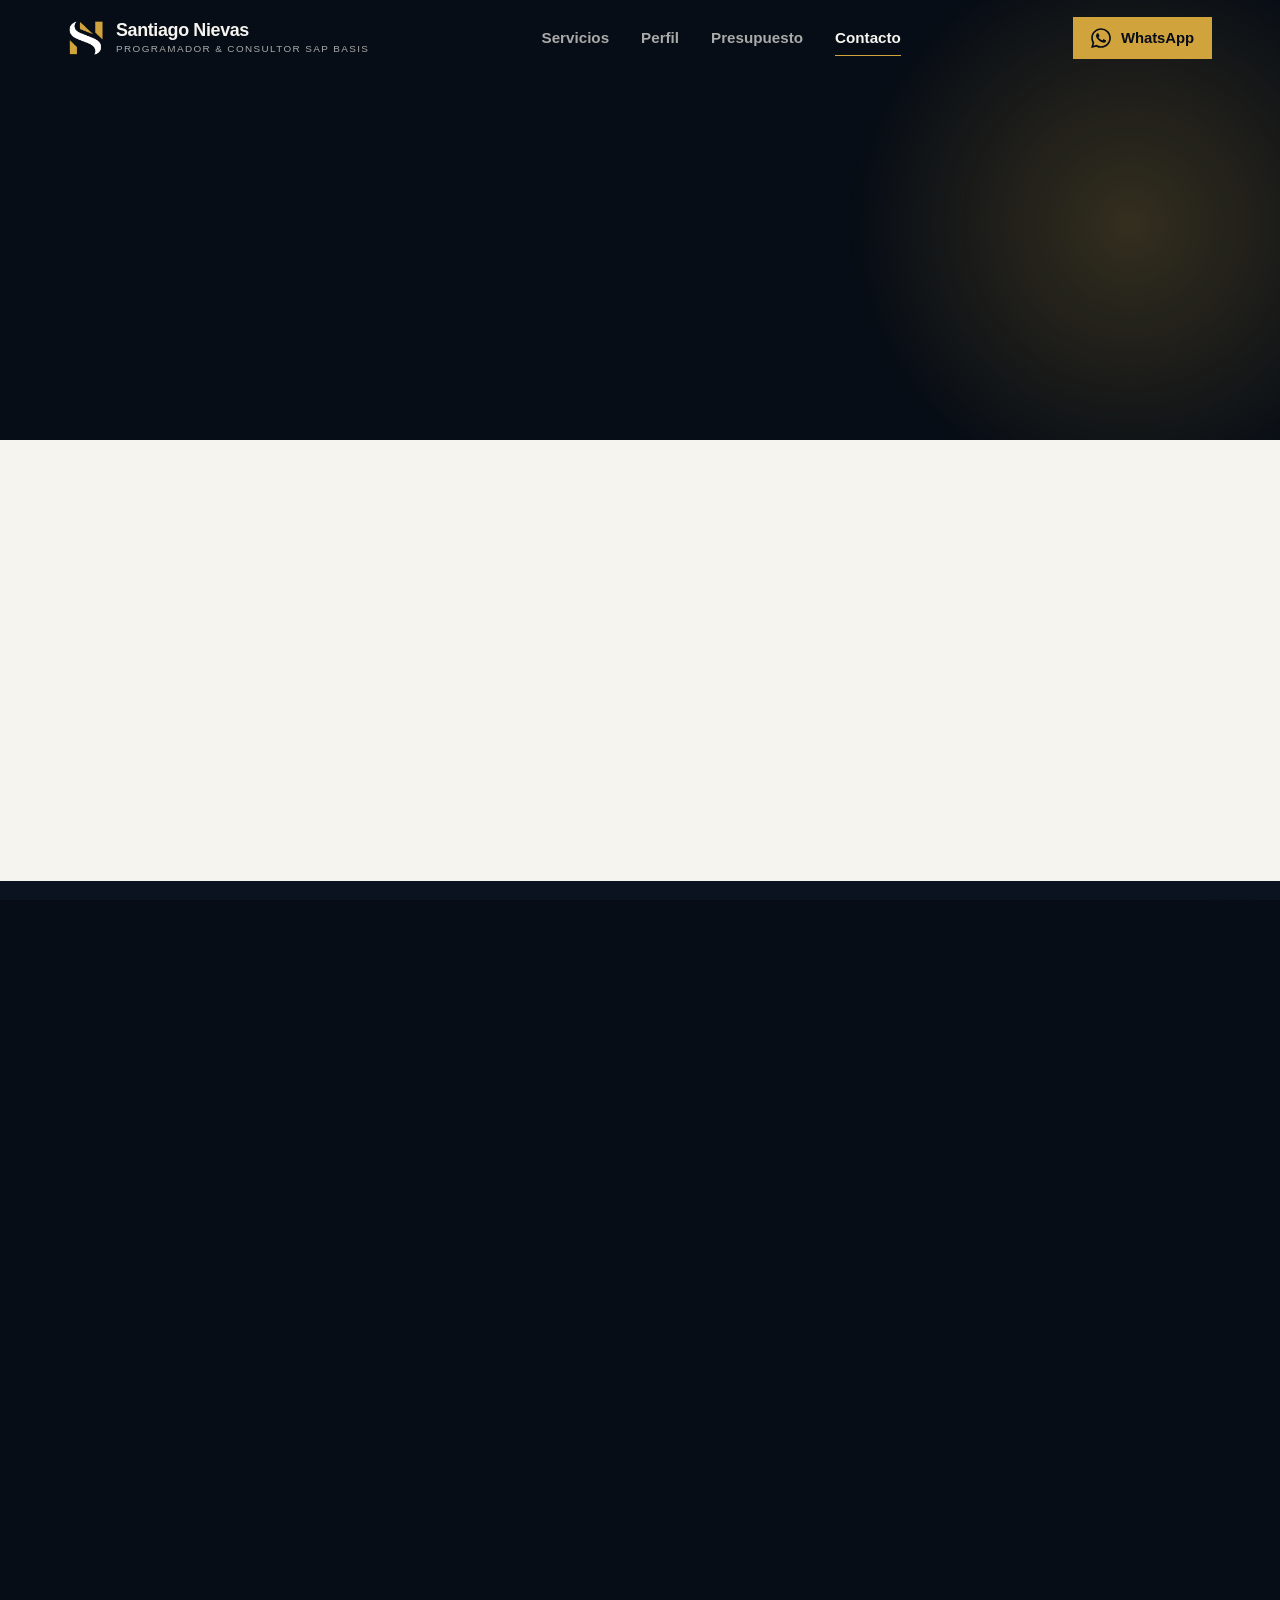
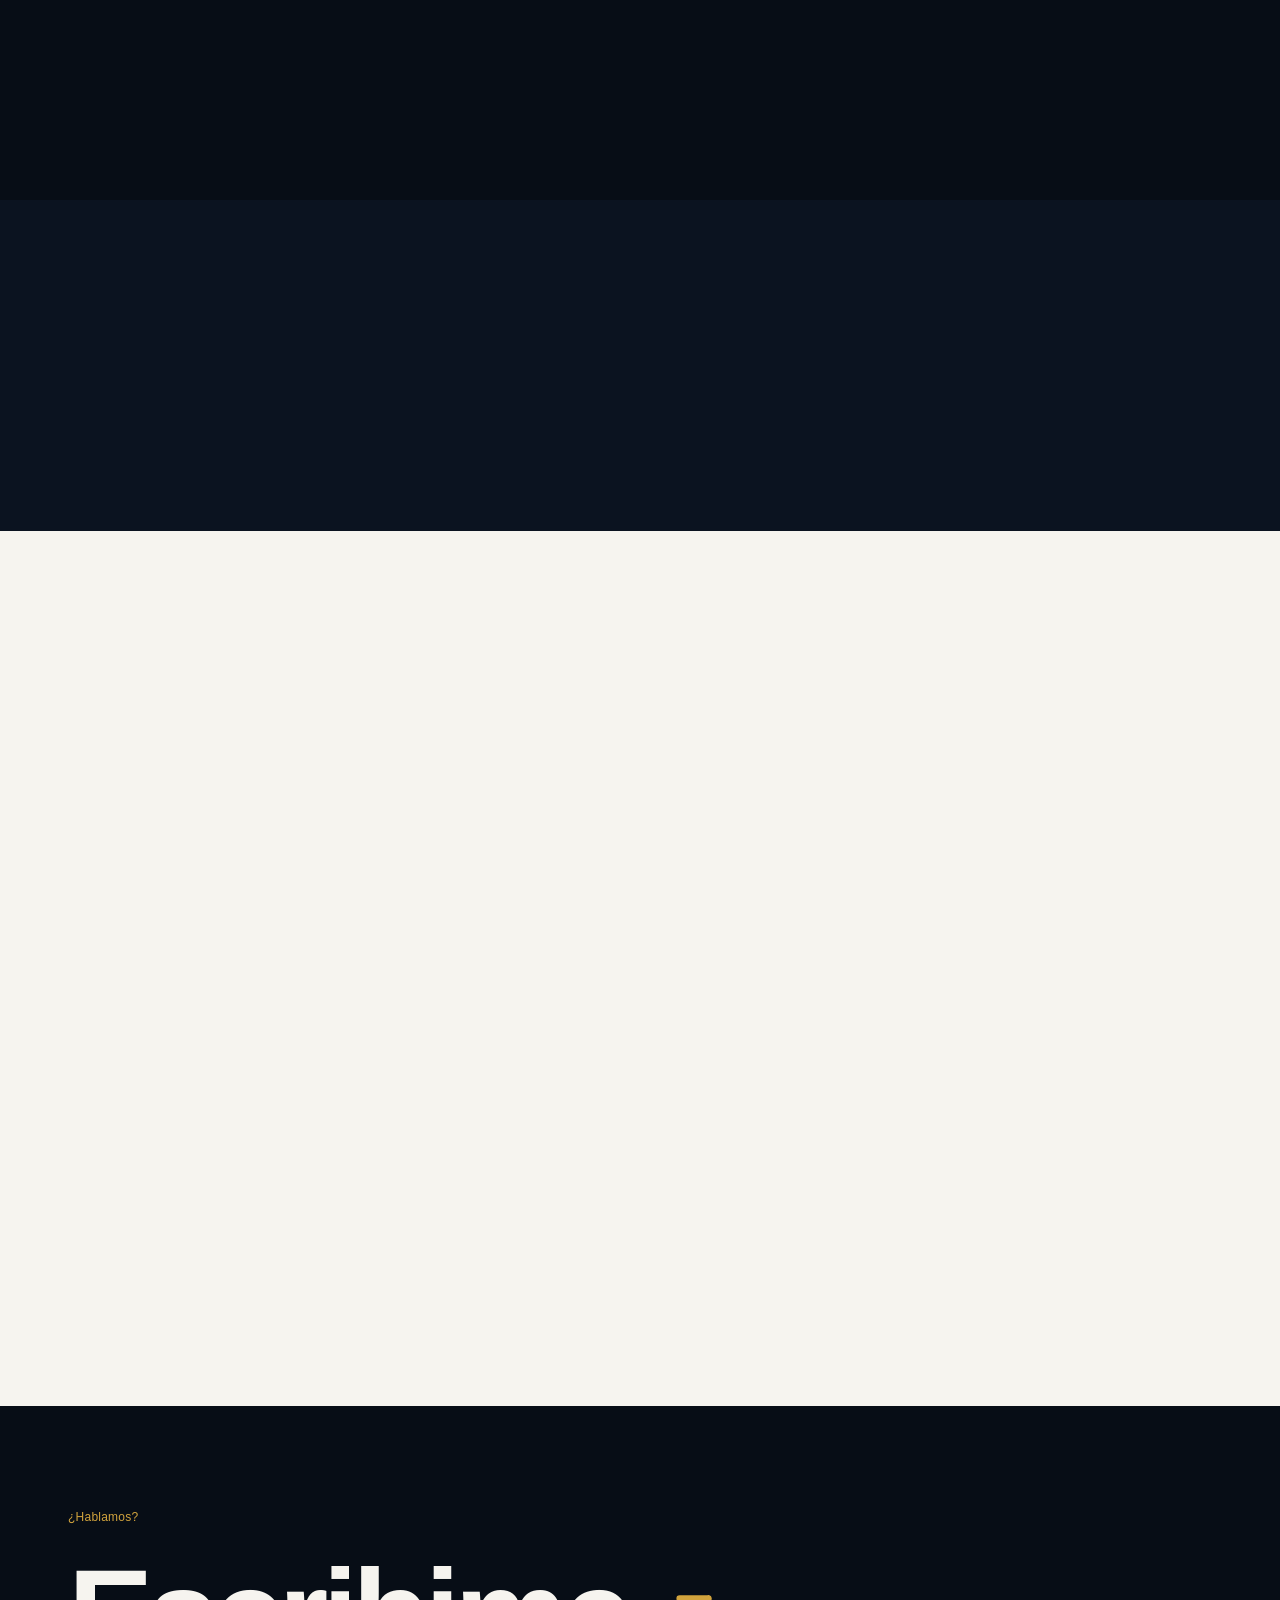
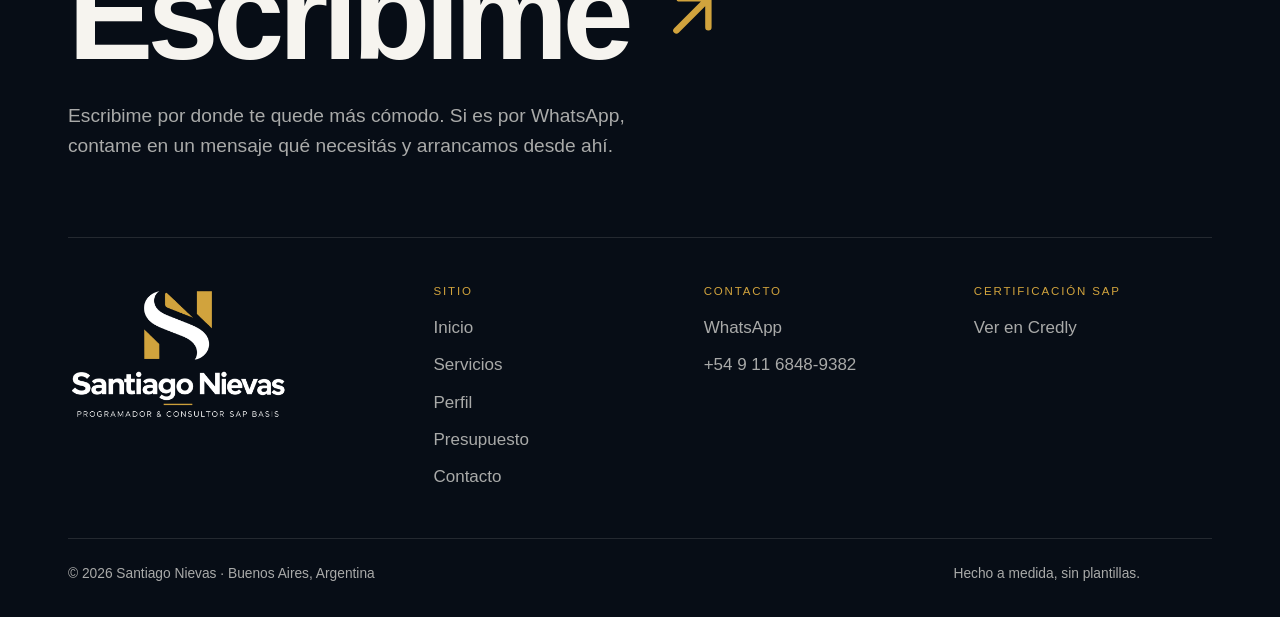
==== commit cc34ad0c: "Héroes centrados, Helvetica, sin guiones largos ni numeración, botones cuadrados con hover clásico C" ====
--- a/contacto.html
+++ b/contacto.html
@@ -11,12 +11,9 @@
 <meta property="og:description" content="Escribime por WhatsApp, llamame o agendá una consulta de 30 minutos sin cargo. Preguntas frecuentes sobre precios, plazos y pagos.">
 <meta property="og:image" content="assets/brand/logo-completo.webp">
 <link rel="icon" type="image/png" href="assets/brand/favicon.png">
-<link rel="preconnect" href="https://fonts.googleapis.com">
-<link rel="preconnect" href="https://fonts.gstatic.com" crossorigin>
-<link rel="stylesheet" href="https://fonts.googleapis.com/css2?family=Outfit:wght@400;500;600;700&family=Manrope:wght@400;500;600;700&family=JetBrains+Mono:wght@400;500&display=swap">
-<link rel="stylesheet" href="styles.css?v=20261002">
+<link rel="stylesheet" href="styles.css?v=20261003">
 <script>(function(h){h.classList.add('js');try{var s=sessionStorage;if(s.getItem('sn-nav')){h.classList.add('entering','no-pl');s.removeItem('sn-nav')}else if(s.getItem('sn-seen')){h.classList.add('no-pl')}s.setItem('sn-seen','1')}catch(e){h.classList.add('no-pl')}})(document.documentElement);</script>
-<script src="script.js?v=20261002" defer></script>
+<script src="script.js?v=20261003" defer></script>
 </head>
 <body data-page="contacto">
 <svg width="0" height="0" style="position:absolute" aria-hidden="true" focusable="false">
@@ -88,7 +85,7 @@
 </div>
 
 <main id="main">
-  <section class="hero hero-page blueprint" aria-labelledby="hero-title">
+  <section class="hero hero-page" aria-labelledby="hero-title">
     <div class="glow glow-gold" data-parallax="-0.15" aria-hidden="true"></div>
     <div class="wrap">
       <p class="eyebrow on-dark" data-reveal="fade">Contacto</p>
@@ -123,7 +120,7 @@
   <section class="section dark" id="agenda" aria-labelledby="agenda-title">
     <div class="wrap agenda">
       <div>
-        <p class="eyebrow" data-reveal="fade">01 — Agenda</p>
+        <p class="eyebrow" data-reveal="fade">Agenda</p>
         <h2 class="h2" id="agenda-title" data-split style="margin-top:16px">Agendá una consulta conmigo.</h2>
         <p class="lead" data-reveal style="--d:2;margin-top:20px">Elegí el día y el horario que te queden cómodos. Charlamos 30 minutos sobre lo que necesitás y te digo cómo lo resolvería.</p>
         <ul class="agenda-points" data-reveal style="--d:3">
@@ -199,7 +196,7 @@
   <section class="section" id="preguntas" aria-labelledby="faq-title">
     <div class="wrap">
       <div class="section-head">
-        <p class="eyebrow" data-reveal="fade">02 — Preguntas frecuentes</p>
+        <p class="eyebrow" data-reveal="fade">Preguntas frecuentes</p>
         <h2 class="h2" id="faq-title" data-split>Precios, plazos y pagos.</h2>
       </div>
       <div class="faq" data-reveal>
--- a/styles.css
+++ b/styles.css
@@ -1,5 +1,5 @@
 /* ==========================================================================
-   Santiago Nievas — estilos
+   Santiago Nievas, estilos
    Paleta tomada del logo: navy #1D2837 + oro #D1A33D sobre marfil.
    Animaciones: solo transform y opacity. Todo lo animado respeta
    prefers-reduced-motion (ver bloque al final).
@@ -30,9 +30,9 @@
   --error-on-dark: #FF9B8F;
 
   /* Tipografía */
-  --font-display: "Outfit", "Helvetica Neue", Arial, system-ui, sans-serif;
-  --font-body: "Manrope", "Helvetica Neue", Arial, system-ui, sans-serif;
-  --font-mono: "JetBrains Mono", ui-monospace, Menlo, Consolas, monospace;
+  --font-display: "Helvetica Neue", Helvetica, Arial, sans-serif;
+  --font-body: "Helvetica Neue", Helvetica, Arial, sans-serif;
+  --font-mono: "Helvetica Neue", Helvetica, Arial, sans-serif;
 
   /* Espaciado (base 8) */
   --s1: 4px; --s2: 8px; --s3: 12px; --s4: 16px; --s5: 24px; --s6: 32px; --s7: 48px; --s8: 64px; --s9: 96px;
@@ -41,7 +41,7 @@
   --gutter: clamp(16px, 4vw, 48px);
 
   /* Forma */
-  --r-sm: 10px; --r-md: 14px; --r-lg: 20px; --r-pill: 999px;
+  --r-sm: 10px; --r-md: 14px; --r-lg: 20px; --r-pill: 999px; --r-btn: 0;
   --cut: 38px;
 
   /* Movimiento */
@@ -84,7 +84,7 @@
 
 .skip {
   position: fixed; top: 12px; left: 12px; z-index: 200;
-  padding: 12px 18px; border-radius: var(--r-pill);
+  padding: 12px 18px; border-radius: 0;
   background: var(--gold); color: var(--navy-950); font-weight: 700; text-decoration: none;
   transform: translateY(-160%); transition: transform var(--t-fast) var(--ease-out);
 }
@@ -94,9 +94,8 @@
 .eyebrow {
   display: inline-flex; align-items: center; gap: 12px;
   font-family: var(--font-mono); font-size: .75rem; font-weight: 500;
-  letter-spacing: .16em; text-transform: uppercase; color: var(--gold-ink);
-}
-.eyebrow::before { content: ""; width: 28px; height: 1px; background: currentColor; }
+  letter-spacing: .02em; color: var(--gold-ink);
+}
 .dark .eyebrow, .eyebrow.on-dark { color: var(--gold); }
 .display { font-size: clamp(2.6rem, 7.2vw, 6.2rem); font-weight: 600; letter-spacing: -.045em; line-height: .98; }
 .h2 { font-size: clamp(2rem, 4.4vw, 3.6rem); letter-spacing: -.04em; }
@@ -115,43 +114,27 @@
 .section-head.split { max-width: none; grid-template-columns: minmax(0, 1fr); align-items: end; }
 @media (min-width: 900px) { .section-head.split { grid-template-columns: minmax(0, 1.1fr) minmax(0, .9fr); gap: var(--s7); } }
 
-/* Retícula técnica tipo plano, con máscara radial */
-.blueprint::before {
-  content: ""; position: absolute; inset: 0; pointer-events: none;
-  background-image:
-    linear-gradient(rgba(246,244,239,.045) 1px, transparent 1px),
-    linear-gradient(90deg, rgba(246,244,239,.045) 1px, transparent 1px);
-  background-size: 64px 64px;
-  -webkit-mask-image: radial-gradient(ellipse 80% 70% at 70% 40%, #000 20%, transparent 75%);
-          mask-image: radial-gradient(ellipse 80% 70% at 70% 40%, #000 20%, transparent 75%);
-}
 .glow { position: absolute; pointer-events: none; border-radius: 50%; opacity: .6; will-change: transform; }
 .glow-gold { background: radial-gradient(circle, rgba(209,163,61,.38), transparent 65%); }
 .glow-blue { background: radial-gradient(circle, rgba(64,96,160,.35), transparent 65%); }
 
 /* ---------- Botones ---------- */
 .btn {
-  --btn-bg: var(--navy); --btn-fg: var(--on-dark);
+  --btn-bg: var(--navy); --btn-fg: var(--on-dark); --btn-hover: var(--navy-800);
   position: relative; isolation: isolate; overflow: hidden;
   display: inline-flex; align-items: center; justify-content: center; gap: 10px;
   min-height: 52px; padding: 14px 24px;
-  border: 0; border-radius: var(--r-pill);
+  border: 0; border-radius: 0;
   background: var(--btn-bg); color: var(--btn-fg);
   font-weight: 700; font-size: 1rem; letter-spacing: -.005em; line-height: 1.1;
   text-decoration: none; cursor: pointer; white-space: nowrap;
-  transition: transform var(--t-med) var(--ease-out), box-shadow var(--t-med) var(--ease-out), color var(--t-fast);
-}
-/* Relleno que sube al hover (transform, no background) */
-.btn::before {
-  content: ""; position: absolute; inset: 0; z-index: -1; border-radius: inherit;
-  background: var(--btn-hover, rgba(255,255,255,.12));
-  transform: translateY(101%); transition: transform var(--t-med) var(--ease-out);
-}
-.btn:hover::before { transform: translateY(0); }
-.btn:active { transform: scale(.97); }
+  transition: background-color var(--t-fast), color var(--t-fast);
+}
+/* Hover clásico: solo cambia el color de fondo */
+.btn:hover { background: var(--btn-hover, var(--btn-bg)); }
+.btn:active { opacity: .85; }
 .btn svg { width: 20px; height: 20px; flex: none; transition: transform var(--t-med) var(--ease-out); }
-.btn:hover .i-arrow { transform: translateX(4px); }
-.btn-gold { --btn-bg: var(--gold); --btn-fg: var(--navy-950); --btn-hover: var(--gold-300); box-shadow: 0 14px 34px -16px rgba(209,163,61,.85); }
+.btn-gold { --btn-bg: var(--gold); --btn-fg: var(--navy-950); --btn-hover: var(--gold-300); }
 .btn-wa { --btn-bg: var(--wa); --btn-fg: #fff; --btn-hover: #17803F; }
 .btn-ghost { --btn-bg: transparent; --btn-fg: var(--on-dark); --btn-hover: rgba(246,244,239,.1); box-shadow: inset 0 0 0 1px rgba(246,244,239,.28); }
 .btn-ghost.on-light, .on-light .btn-ghost { --btn-fg: var(--ink); --btn-hover: rgba(17,24,38,.06); box-shadow: inset 0 0 0 1px rgba(17,24,38,.22); }
@@ -220,7 +203,7 @@
 
 .menu-btn {
   display: inline-flex; align-items: center; gap: 10px; min-height: 44px; padding: 8px 16px;
-  border: 0; border-radius: var(--r-pill); background: rgba(246,244,239,.08); color: var(--on-dark);
+  border: 0; border-radius: 0; background: rgba(246,244,239,.08); color: var(--on-dark);
   font-weight: 700; font-size: .92rem; cursor: pointer;
 }
 .menu-btn .bars { position: relative; width: 18px; height: 10px; }
@@ -250,7 +233,6 @@
   opacity: 0; transform: translateY(24px); transition: transform .6s var(--ease-out), opacity .6s var(--ease-out), color var(--t-fast);
   transition-delay: calc(var(--i, 0) * 50ms);
 }
-.menu-list a::before { counter-increment: m; content: "0" counter(m); font-family: var(--font-mono); font-size: .75rem; letter-spacing: .1em; color: var(--gold); }
 .menu-list a[aria-current="page"] { color: var(--gold); }
 .menu.is-open .menu-list a { opacity: 1; transform: none; }
 .menu-foot { display: grid; gap: var(--s3); }
@@ -265,19 +247,20 @@
 .hero .glow-gold { width: 620px; height: 620px; right: -160px; top: -120px; }
 .hero .glow-blue { width: 520px; height: 520px; left: -200px; bottom: -260px; }
 .hero-home { min-height: min(100svh, 920px); display: flex; align-items: center; }
-.hero-grid { display: grid; gap: clamp(40px, 6vw, 72px); align-items: center; position: relative; }
-@media (min-width: 960px) { .hero-grid { grid-template-columns: minmax(0, 1.35fr) minmax(0, .65fr); } }
+.hero { text-align: center; }
+.hero .wrap { display: flex; flex-direction: column; align-items: center; }
+.hero-grid { display: grid; position: relative; justify-items: center; }
 .hero .display { margin-top: var(--s5); }
-.hero-sub { margin-top: var(--s5); }
-.hero-actions { display: flex; flex-wrap: wrap; gap: var(--s3); margin-top: clamp(28px, 4vw, 44px); }
-.hero-page .display { font-size: clamp(2.4rem, 6vw, 5rem); max-width: 16ch; }
-.hero-page .lead { margin-top: var(--s5); }
+.hero-sub { margin: var(--s5) auto 0; }
+.hero-actions { display: flex; flex-wrap: wrap; justify-content: center; gap: var(--s3); margin-top: clamp(28px, 4vw, 44px); }
+.hero-page .display { font-size: clamp(2.4rem, 6vw, 5rem); max-width: 16ch; margin-inline: auto; }
+.hero-page .lead { margin-top: var(--s5); margin-inline: auto; }
 
 /* Frase interactiva */
 .sentence {
   font-family: var(--font-display); font-weight: 500;
   font-size: clamp(1.7rem, 4.4vw, 3.6rem); line-height: 1.22; letter-spacing: -.035em;
-  margin-top: var(--s5); max-width: 22ch; color: var(--on-dark);
+  margin: var(--s5) auto 0; max-width: 30ch; color: var(--on-dark);
 }
 .sentence .soft { color: var(--on-dark-muted); }
 .pick { position: relative; display: inline-block; vertical-align: baseline; max-width: 100%; }
@@ -300,26 +283,8 @@
 .is-ready .pick + .pick::before, .pick.second::before { transition-delay: .25s; }
 .pick select:focus-visible { outline-offset: 6px; }
 
-/* Marca grande del héroe con capas (parallax) */
-.hero-mark { position: relative; width: min(100%, 420px); aspect-ratio: 1; margin-inline: auto; }
-.hero-mark img { position: absolute; inset: 0; width: 100%; height: 100%; will-change: transform; }
-.hero-mark .ring {
-  position: absolute; inset: -8%; border-radius: 50%; border: 1px solid rgba(209,163,61,.18);
-}
-.hero-mark .ring::after {
-  content: ""; position: absolute; top: 50%; left: -4px; width: 7px; height: 7px; border-radius: 50%; background: var(--gold);
-}
-.hero-mark .ring { animation: orbit 24s linear infinite; }
-@keyframes orbit { to { transform: rotate(360deg); } }
-@media (max-width: 959px) {
-  .hero-grid { gap: 28px; }
-  .hero-mark { width: clamp(96px, 26vw, 160px); order: -1; margin-inline: 0; }
-  .hero-mark .ring { display: none; }
-  .hero-home { min-height: 0; }
-}
-
 .hero-meta {
-  display: flex; flex-wrap: wrap; gap: var(--s3) var(--s6); margin-top: clamp(40px, 6vw, 72px);
+  display: flex; flex-wrap: wrap; justify-content: center; gap: var(--s3) var(--s6); margin-top: clamp(40px, 6vw, 72px);
   padding-top: var(--s5); border-top: 1px solid var(--line-dark);
   font-size: .92rem; color: var(--on-dark-muted);
 }
@@ -400,7 +365,6 @@
 .problems { display: grid; gap: var(--s4); }
 @media (min-width: 760px) { .problems { grid-template-columns: repeat(2, minmax(0, 1fr)); } }
 .prob { display: grid; gap: var(--s4); align-content: start; border: 1px solid var(--line); }
-.prob .num { font-family: var(--font-mono); font-size: .75rem; letter-spacing: .14em; color: var(--gold-ink); }
 .prob blockquote { margin: 0; font-family: var(--font-display); font-size: clamp(1.3rem, 2.2vw, 1.7rem); font-weight: 500; letter-spacing: -.025em; line-height: 1.2; text-wrap: balance; }
 .prob p { color: var(--muted); }
 
@@ -419,7 +383,6 @@
 .service-icon { width: 52px; height: 52px; border-radius: 14px; display: grid; place-items: center; background: var(--navy-900); color: var(--gold); transition: transform var(--t-med) var(--ease-out); }
 .service-icon svg { width: 26px; height: 26px; }
 .service:hover .service-icon { transform: rotate(-8deg) scale(1.06); }
-.service .idx { font-family: var(--font-mono); font-size: .75rem; color: var(--muted); letter-spacing: .12em; }
 .service h3 { font-size: clamp(1.4rem, 2.2vw, 1.8rem); letter-spacing: -.03em; }
 .service p { color: var(--muted); }
 .service .inc { font-size: .95rem; padding-top: var(--s4); border-top: 1px solid var(--line); }
@@ -433,7 +396,7 @@
 @media (min-width: 1100px) { .steps { grid-template-columns: repeat(4, minmax(0, 1fr)); } }
 .step { position: relative; padding: var(--s6) var(--s5) var(--s5); border-top: 1px solid var(--line-dark); display: grid; gap: var(--s3); align-content: start; }
 .step::before {
-  counter-increment: paso; content: "0" counter(paso);
+  counter-increment: paso; content: counter(paso);
   font-family: var(--font-display); font-size: 3.4rem; font-weight: 600; letter-spacing: -.05em; line-height: 1;
   color: transparent; -webkit-text-stroke: 1px rgba(209,163,61,.7);
 }
@@ -477,7 +440,6 @@
 .incident { display: grid; gap: var(--s4); counter-reset: inc; }
 @media (min-width: 640px) { .incident { grid-template-columns: repeat(2, minmax(0, 1fr)); } }
 .incident li { counter-increment: inc; display: grid; gap: 4px; padding: var(--s4); border-radius: var(--r-md); background: var(--ivory); }
-.incident li b::before { content: "0" counter(inc) "  "; font-family: var(--font-mono); font-size: .75rem; color: var(--gold-ink); white-space: pre; }
 .incident li span { color: var(--muted); font-size: .95rem; line-height: 1.5; }
 .code {
   margin: 0; padding: 20px 22px; border-radius: var(--r-md); background: var(--navy-950); color: #C9CFDA;
@@ -555,7 +517,6 @@
 .quote-step { display: grid; gap: var(--s4); padding-bottom: var(--s6); border-bottom: 1px solid var(--line); }
 .quote-step:last-of-type { border-bottom: 0; padding-bottom: 0; }
 .step-title { display: flex; align-items: baseline; gap: 12px; font-family: var(--font-display); font-size: 1.35rem; font-weight: 600; letter-spacing: -.02em; }
-.step-title span { font-family: var(--font-mono); font-size: .75rem; color: var(--gold-ink); letter-spacing: .1em; }
 .estimate { position: relative; overflow: hidden; isolation: isolate; border-radius: var(--r-lg); padding: clamp(24px, 3vw, 32px); display: grid; gap: var(--s4); }
 @media (min-width: 1000px) { .estimate { position: sticky; top: calc(var(--header-h) + 24px); } }
 .estimate .glow-gold { width: 360px; height: 360px; right: -140px; top: -160px; }
@@ -738,7 +699,7 @@
   .js [data-reveal] { transform: none; transition: opacity .4s linear !important; }
   .js [data-split] .w > span { transform: none; }
   .marquee-track { animation: none; }
-  .hero-mark .ring, .status-dot { animation: none; }
+  .status-dot { animation: none; }
   .js .preloader { animation: plOut .01ms linear .6s forwards !important; }
   .pl-mark img, .pl-word span, .pl-line, .pl-sub { animation: none !important; opacity: 1; transform: none; }
 }
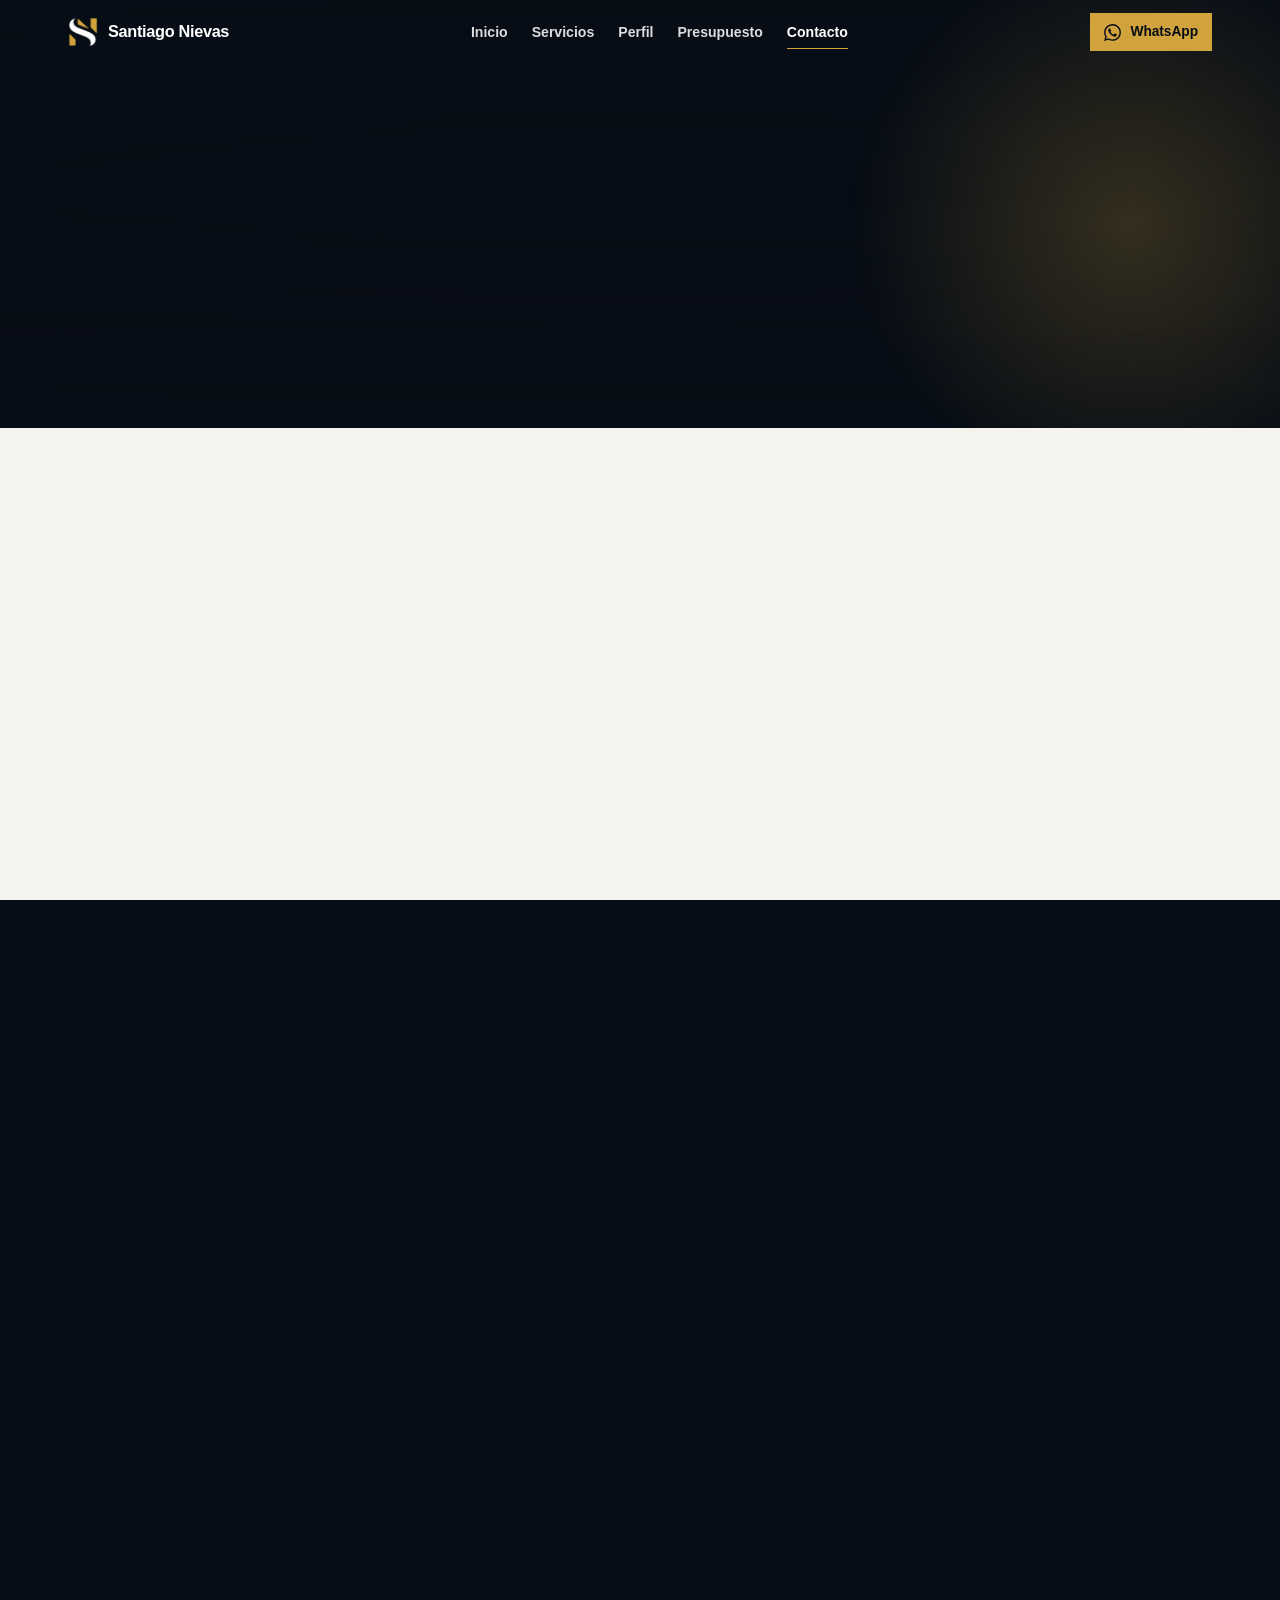
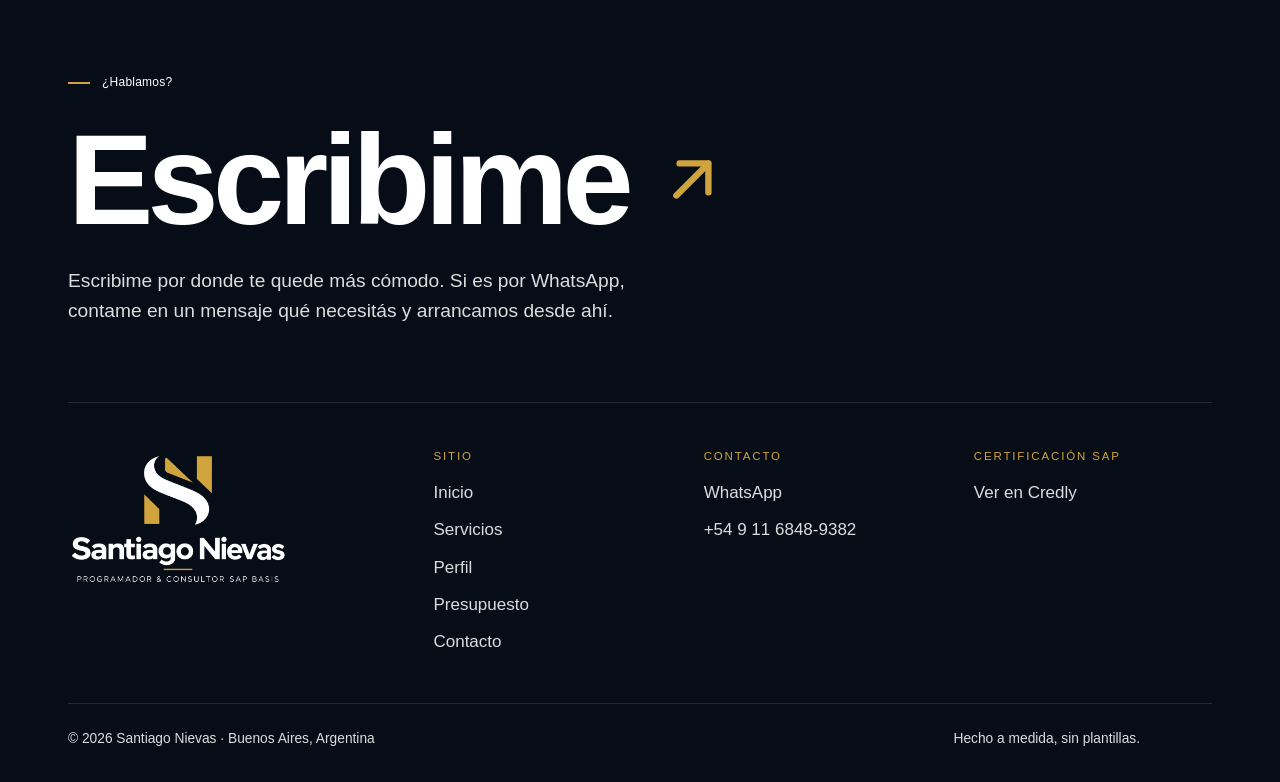
==== commit 4fce0453: "Héroes con foto, preloader en cada página, nav compacta con Inicio, pasos en escalera y Contacto ren" ====
--- a/contacto.html
+++ b/contacto.html
@@ -11,9 +11,9 @@
 <meta property="og:description" content="Escribime por WhatsApp, llamame o agendá una consulta de 30 minutos sin cargo. Preguntas frecuentes sobre precios, plazos y pagos.">
 <meta property="og:image" content="assets/brand/logo-completo.webp">
 <link rel="icon" type="image/png" href="assets/brand/favicon.png">
-<link rel="stylesheet" href="styles.css?v=20261003">
-<script>(function(h){h.classList.add('js');try{var s=sessionStorage;if(s.getItem('sn-nav')){h.classList.add('entering','no-pl');s.removeItem('sn-nav')}else if(s.getItem('sn-seen')){h.classList.add('no-pl')}s.setItem('sn-seen','1')}catch(e){h.classList.add('no-pl')}})(document.documentElement);</script>
-<script src="script.js?v=20261003" defer></script>
+<link rel="stylesheet" href="styles.css?v=20261004">
+<script>(function(h){h.classList.add('js');try{var s=sessionStorage;if(s.getItem('sn-seen')){h.classList.add('pl-fast')}s.setItem('sn-seen','1')}catch(e){h.classList.add('pl-fast')}})(document.documentElement);</script>
+<script src="script.js?v=20261004" defer></script>
 </head>
 <body data-page="contacto">
 <svg width="0" height="0" style="position:absolute" aria-hidden="true" focusable="false">
@@ -48,7 +48,7 @@
   <span class="pl-line"></span>
   <p class="pl-sub">Programador &amp; Consultor SAP Basis</p>
 </div>
-<div class="curtain" aria-hidden="true"><img src="assets/brand/marca-clara.webp" alt="" width="64" height="64"></div>
+<div class="curtain" aria-hidden="true"></div>
 <div class="progress" aria-hidden="true"><i></i></div>
 
 <header class="site-header" data-header>
@@ -59,6 +59,7 @@
     </a>
     <nav class="nav" aria-label="Principal">
       <ul>
+        <li><a href="index.html">Inicio</a></li>
         <li><a href="servicios.html">Servicios</a></li>
         <li><a href="perfil.html">Perfil</a></li>
         <li><a href="presupuesto.html">Presupuesto</a></li>
@@ -86,6 +87,7 @@
 
 <main id="main">
   <section class="hero hero-page" aria-labelledby="hero-title">
+    <div class="hero-bg" data-parallax="0.12" aria-hidden="true"><img src="assets/hero/contacto.webp" alt="" width="1600" height="1000" fetchpriority="high"></div>
     <div class="glow glow-gold" data-parallax="-0.15" aria-hidden="true"></div>
     <div class="wrap">
       <p class="eyebrow on-dark" data-reveal="fade">Contacto</p>
@@ -96,20 +98,40 @@
 
   <section class="section" aria-label="Canales de contacto">
     <div class="wrap">
-      <div class="channels">
-        <a class="card channel is-wa spot js-wa" href="https://wa.me/5491168489382" target="_blank" rel="noopener" data-reveal>
-          <span class="ch-icon" aria-hidden="true"><svg><use href="#i-wa"/></svg></span>
-          <span><b>WhatsApp</b><span>Escribime por WhatsApp</span></span>
+      <div class="contact-grid">
+        <a class="card wa-feature js-wa spot" href="https://wa.me/5491168489382" target="_blank" rel="noopener" data-reveal>
+          <div class="glow glow-gold" aria-hidden="true"></div>
+          <img class="wa-mark" src="assets/brand/marca-clara.webp" alt="" width="256" height="256" loading="lazy">
+          <div>
+            <span class="ch-icon" aria-hidden="true"><svg><use href="#i-wa"/></svg></span>
+            <h2>Escribime por WhatsApp</h2>
+            <span class="wa-num js-tel-text">+54 9 11 6848-9382</span>
+          </div>
+          <span class="wa-go">Abrir el chat<i aria-hidden="true"><svg><use href="#i-arrow"/></svg></i></span>
         </a>
-        <a class="card channel spot js-tel" href="tel:+5491168489382" data-reveal style="--d:1">
-          <span class="ch-icon" aria-hidden="true"><svg><use href="#i-phone"/></svg></span>
-          <span><b>Llamarme ahora</b><span class="js-tel-text">+54 9 11 6848-9382</span></span>
-        </a>
-        <a class="card channel spot js-mail" href="#" data-cfg="email" data-reveal style="--d:2">
+        <div class="side-cards">
+          <a class="card channel spot js-tel" href="tel:+5491168489382" data-reveal style="--d:1">
+            <span class="ch-icon" aria-hidden="true"><svg><use href="#i-phone"/></svg></span>
+            <span><b>Llamarme ahora</b><span class="js-tel-text">+54 9 11 6848-9382</span></span>
+          </a>
+          <article class="card info-card" data-reveal style="--d:2">
+            <p class="eyebrow">Horarios de consulta</p>
+            <dl>
+              <div><dt>Días</dt><dd>Lunes a viernes</dd></div>
+              <div><dt>Mañana</dt><dd>09 a 12 h</dd></div>
+              <div><dt>Tarde</dt><dd>18 a 20 h</dd></div>
+              <div><dt>Zona horaria</dt><dd>Argentina</dd></div>
+            </dl>
+            <a class="link-arrow" href="#agenda"><span>Agendar una consulta</span><svg aria-hidden="true"><use href="#i-arrow"/></svg></a>
+          </article>
+        </div>
+      </div>
+      <div class="channels" style="margin-top:16px">
+        <a class="card channel spot js-mail" href="#" data-cfg="email" data-reveal>
           <span class="ch-icon" aria-hidden="true"><svg><use href="#i-mail"/></svg></span>
           <span><b>Email</b><span class="js-mail-text">Escribime un mail</span></span>
         </a>
-        <a class="card channel spot js-linkedin" href="#" target="_blank" rel="noopener" data-cfg="linkedin" data-reveal style="--d:3">
+        <a class="card channel spot js-linkedin" href="#" target="_blank" rel="noopener" data-cfg="linkedin" data-reveal style="--d:1">
           <span class="ch-icon" aria-hidden="true"><svg><use href="#i-linkedin"/></svg></span>
           <span><b>LinkedIn</b><span>Santiago Nievas</span></span>
         </a>
@@ -195,17 +217,23 @@
 
   <section class="section" id="preguntas" aria-labelledby="faq-title">
     <div class="wrap">
-      <div class="section-head">
-        <p class="eyebrow" data-reveal="fade">Preguntas frecuentes</p>
-        <h2 class="h2" id="faq-title" data-split>Precios, plazos y pagos.</h2>
-      </div>
-      <div class="faq" data-reveal>
+      <div class="faq-layout">
+      <div class="faq-aside">
+        <div class="section-head">
+          <p class="eyebrow" data-reveal="fade">Preguntas frecuentes</p>
+          <h2 class="h2" id="faq-title" data-split>Precios, plazos y pagos.</h2>
+        </div>
+        <p class="lead" data-reveal style="--d:2">¿No encontrás tu respuesta? Escribime y lo vemos.</p>
+        <a class="btn btn-wa js-wa" href="https://wa.me/5491168489382" target="_blank" rel="noopener" data-reveal style="--d:3"><span class="btn-label"><svg aria-hidden="true"><use href="#i-wa"/></svg>Escribirme por WhatsApp</span></a>
+      </div>
+      <div class="faq" data-reveal style="--d:1">
         <details><summary>¿Cuánto sale?<span class="plus" aria-hidden="true"></span></summary><p class="answer-text">En <a href="presupuesto.html">Calculá tu presupuesto</a> ves una estimación al instante. Después de charlarlo te paso un precio cerrado por escrito, antes de empezar. Los trabajos con plazo urgente tienen un recargo, porque implican reorganizar otros proyectos.</p></details>
         <details><summary>¿Trabajás de forma remota?<span class="plus" aria-hidden="true"></span></summary><p class="answer-text">Sí. Estoy en Buenos Aires y trabajo con clientes de cualquier lugar, por videollamada, WhatsApp y mail.</p></details>
         <details><summary>¿Ofrecés soporte SAP por horas?<span class="plus" aria-hidden="true"></span></summary><p class="answer-text">Sí. Podemos acordar horas mensuales, una tarea puntual o cubrir un período. Lo definimos según tu entorno y lo que necesites cubrir.</p></details>
         <details><summary>¿Qué formas de pago aceptás?<span class="plus" aria-hidden="true"></span></summary><p class="answer-text">Transferencia bancaria, MercadoPago, tarjeta de crédito o débito, efectivo y criptomonedas. Lo acordamos en la propuesta.</p></details>
         <details><summary>¿Qué necesito tener para empezar?<span class="plus" aria-hidden="true"></span></summary><p class="answer-text">Nada en particular. Si tenés logo, textos, fotos o ejemplos de lo que te gusta, ayudan; si no, lo armamos juntos.</p></details>
         <details><summary>¿Qué pasa si después necesito cambios?<span class="plus" aria-hidden="true"></span></summary><p class="answer-text">Los ajustes chicos después de la entrega están incluidos. Para cambios más grandes o mantenimiento continuo, te paso una propuesta aparte.</p></details>
+      </div>
       </div>
     </div>
   </section>
--- a/styles.css
+++ b/styles.css
@@ -23,8 +23,8 @@
   --muted: #586273;
   --line: #E2DDD1;
   --line-dark: rgba(246, 244, 239, .12);
-  --on-dark: #F6F4EF;
-  --on-dark-muted: rgba(246, 244, 239, .68);
+  --on-dark: #FFFFFF;        /* texto sobre fondo oscuro: blanco */
+  --on-dark-muted: rgba(255, 255, 255, .86);
   --wa: #1F9D55;
   --error: #B3261E;
   --error-on-dark: #FF9B8F;
@@ -49,7 +49,7 @@
   --ease-in-out: cubic-bezier(.65, 0, .35, 1);
   --t-fast: .2s; --t-med: .45s; --t-slow: .9s;
 
-  --header-h: 76px;
+  --header-h: 64px;
 }
 
 /* ---------- Base ---------- */
@@ -96,7 +96,9 @@
   font-family: var(--font-mono); font-size: .75rem; font-weight: 500;
   letter-spacing: .02em; color: var(--gold-ink);
 }
-.dark .eyebrow, .eyebrow.on-dark { color: var(--gold); }
+.dark .eyebrow, .eyebrow.on-dark, .card-dark .eyebrow, .cta-panel .eyebrow { color: var(--on-dark); }
+.eyebrow::before { content: ""; width: 22px; height: 2px; background: var(--gold); flex: none; }
+.hero .eyebrow::before { width: 28px; }
 .display { font-size: clamp(2.6rem, 7.2vw, 6.2rem); font-weight: 600; letter-spacing: -.045em; line-height: .98; }
 .h2 { font-size: clamp(2rem, 4.4vw, 3.6rem); letter-spacing: -.04em; }
 .h3 { font-size: clamp(1.25rem, 1.8vw, 1.5rem); letter-spacing: -.02em; line-height: 1.15; }
@@ -130,13 +132,19 @@
   text-decoration: none; cursor: pointer; white-space: nowrap;
   transition: background-color var(--t-fast), color var(--t-fast);
 }
-/* Hover clásico: solo cambia el color de fondo */
-.btn:hover { background: var(--btn-hover, var(--btn-bg)); }
-.btn:active { opacity: .85; }
+/* Hover sutil: el tono de hover entra como un barrido desde la izquierda
+   (solo transform) y la flecha avanza unos píxeles. Nada gira ni salta. */
+.btn::before {
+  content: ""; position: absolute; inset: 0; z-index: -1; background: var(--btn-hover, var(--btn-bg));
+  transform: scaleX(0); transform-origin: right center; transition: transform .55s var(--ease-out);
+}
+.btn:hover::before, .btn:focus-visible::before { transform: scaleX(1); transform-origin: left center; }
+.btn:active { opacity: .88; }
 .btn svg { width: 20px; height: 20px; flex: none; transition: transform var(--t-med) var(--ease-out); }
+.btn:hover .i-arrow { transform: translateX(4px); }
 .btn-gold { --btn-bg: var(--gold); --btn-fg: var(--navy-950); --btn-hover: var(--gold-300); }
 .btn-wa { --btn-bg: var(--wa); --btn-fg: #fff; --btn-hover: #17803F; }
-.btn-ghost { --btn-bg: transparent; --btn-fg: var(--on-dark); --btn-hover: rgba(246,244,239,.1); box-shadow: inset 0 0 0 1px rgba(246,244,239,.28); }
+.btn-ghost { --btn-bg: transparent; --btn-fg: var(--on-dark); --btn-hover: rgba(255,255,255,.1); box-shadow: inset 0 0 0 1px rgba(255,255,255,.36); }
 .btn-ghost.on-light, .on-light .btn-ghost { --btn-fg: var(--ink); --btn-hover: rgba(17,24,38,.06); box-shadow: inset 0 0 0 1px rgba(17,24,38,.22); }
 .btn-ink { --btn-bg: var(--navy-900); --btn-fg: var(--on-dark); --btn-hover: var(--navy-800); }
 .btn-sm { min-height: 42px; padding: 10px 18px; font-size: .93rem; }
@@ -176,29 +184,30 @@
 .site-header.is-scrolled::before { opacity: 1; }
 .site-header.is-hidden { transform: translateY(-100%); }
 .header-inner { height: 100%; display: flex; align-items: center; justify-content: space-between; gap: var(--s5); }
-.brand { display: inline-flex; align-items: center; gap: 12px; text-decoration: none; }
-.brand img { width: 36px; height: 36px; transition: transform var(--t-med) var(--ease-out); }
-.brand:hover img { transform: rotate(-6deg) scale(1.06); }
+.brand { display: inline-flex; align-items: center; gap: 10px; text-decoration: none; }
+.brand img { width: 30px; height: 30px; transition: transform var(--t-med) var(--ease-out); }
+.brand:hover img { transform: translateY(-1px); }
 .brand-text { display: grid; line-height: 1.1; }
-.brand-text b { font-family: var(--font-display); font-weight: 600; font-size: 1.12rem; letter-spacing: -.02em; }
-.brand-text small { font-family: var(--font-mono); font-size: .62rem; letter-spacing: .14em; text-transform: uppercase; color: var(--on-dark-muted); margin-top: 3px; }
-@media (max-width: 400px) { .brand-text small { display: none; } }
+.brand-text b { font-family: var(--font-display); font-weight: 600; font-size: 1.02rem; letter-spacing: -.02em; }
+.brand-text small { display: none; }
 
 .nav { display: none; }
-.nav ul { display: flex; gap: 4px; }
+.nav ul { display: flex; gap: 2px; }
 .nav a {
-  position: relative; display: block; padding: 10px 14px; border-radius: var(--r-pill);
-  font-size: .95rem; font-weight: 600; text-decoration: none; color: var(--on-dark-muted);
+  position: relative; display: block; padding: 8px 11px;
+  font-size: .88rem; font-weight: 600; text-decoration: none; color: var(--on-dark-muted);
   transition: color var(--t-fast);
 }
 .nav a::after {
-  content: ""; position: absolute; left: 14px; right: 14px; bottom: 4px; height: 1.5px; background: var(--gold);
+  content: ""; position: absolute; left: 11px; right: 11px; bottom: 2px; height: 1.5px; background: var(--gold);
   transform: scaleX(0); transform-origin: right; transition: transform var(--t-med) var(--ease-out);
 }
 .nav a:hover { color: var(--on-dark); }
 .nav a:hover::after, .nav a[aria-current="page"]::after { transform: scaleX(1); transform-origin: left; }
 .nav a[aria-current="page"] { color: var(--on-dark); }
 .header-cta { display: none; }
+.header-cta.btn-sm { min-height: 38px; padding: 8px 14px; font-size: .86rem; }
+.header-cta svg { width: 17px; height: 17px; }
 @media (min-width: 960px) { .nav, .header-cta { display: flex; } .menu-btn { display: none !important; } }
 
 .menu-btn {
@@ -243,6 +252,18 @@
   position: relative; overflow: hidden; isolation: isolate;
   background: var(--navy-950); color: var(--on-dark);
   padding: calc(var(--header-h) + clamp(40px, 7vw, 96px)) 0 clamp(56px, 8vw, 112px);
+}
+/* Foto de fondo (CC0) bajo un velo navy: entra con un zoom lento al terminar el preloader */
+.hero-bg { position: absolute; inset: -8% 0; z-index: -2; pointer-events: none; }
+.hero-bg img { width: 100%; height: 100%; object-fit: cover; }
+.js .hero-bg img { opacity: 0; transform: scale(1.12); transition: opacity 1.4s var(--ease-out), transform 3.2s var(--ease-out); }
+.js:not(.reveal-on) .hero-bg img { animation: failsafe 0s linear 6s forwards; }
+.is-ready .hero-bg img { opacity: .9; transform: none; }
+.hero::after {
+  content: ""; position: absolute; inset: 0; z-index: -1; pointer-events: none;
+  background:
+    linear-gradient(180deg, rgba(7,13,22,.74) 0%, rgba(7,13,22,.5) 45%, rgba(7,13,22,.92) 100%),
+    radial-gradient(120% 80% at 50% 45%, rgba(7,13,22,.25) 20%, rgba(7,13,22,.6) 100%);
 }
 .hero .glow-gold { width: 620px; height: 620px; right: -160px; top: -120px; }
 .hero .glow-blue { width: 520px; height: 520px; left: -200px; bottom: -260px; }
@@ -369,11 +390,43 @@
 .prob p { color: var(--muted); }
 
 /* ---------- CTA banda ---------- */
-.cta-band { position: relative; overflow: hidden; isolation: isolate; }
-.cta-band .glow-gold { width: 520px; height: 520px; right: -120px; bottom: -280px; }
-.cta-inner { display: grid; gap: var(--s6); align-items: end; }
-@media (min-width: 900px) { .cta-inner { grid-template-columns: minmax(0, 1fr) auto; } }
-.cta-inner .h2 { max-width: 18ch; }
+/* Panel navy con el isotipo grande que se arma por capas al entrar en pantalla */
+.cta-band { position: relative; }
+.cta-panel {
+  position: relative; overflow: hidden; isolation: isolate;
+  display: grid; gap: var(--s6); align-items: center;
+  background: var(--navy-950); color: var(--on-dark);
+  padding: clamp(32px, 5vw, 72px);
+  clip-path: polygon(0 0, calc(100% - 56px) 0, 100% 56px, 100% 100%, 0 100%);
+}
+.cta-panel::before { /* cuña dorada fija en la esquina cortada */
+  content: ""; position: absolute; top: 0; right: 0; width: 56px; height: 56px;
+  background: linear-gradient(225deg, var(--gold) 50%, transparent 50%);
+}
+.cta-panel::after { /* línea dorada que se dibuja en la base */
+  content: ""; position: absolute; left: 0; bottom: 0; height: 3px; width: 100%; background: var(--gold);
+  transform: scaleX(0); transform-origin: left; transition: transform 1.4s var(--ease-out) .3s;
+}
+.cta-panel.is-in::after { transform: scaleX(1); }
+.cta-panel .glow-gold { width: 560px; height: 560px; right: -120px; top: -200px; z-index: -1; }
+@media (min-width: 900px) { .cta-panel { grid-template-columns: minmax(0, 1.25fr) minmax(0, .75fr); } }
+.cta-copy { display: grid; gap: var(--s4); justify-items: start; }
+.cta-copy .h2 { max-width: 16ch; }
+.cta-copy .lead { color: var(--on-dark-muted); }
+.cta-copy .hero-actions { justify-content: flex-start; margin-top: var(--s3); }
+.cta-mark { position: relative; width: min(100%, 340px); aspect-ratio: 1; justify-self: center; }
+@media (min-width: 900px) { .cta-mark { justify-self: end; width: min(100%, 360px); } }
+@media (max-width: 899px) { .cta-mark { width: 150px; justify-self: start; order: -1; } }
+.cta-mark img { position: absolute; inset: 0; width: 100%; height: 100%; }
+.cta-mark .layer { transition: opacity .9s var(--ease-out), transform 1.2s var(--ease-out); transition-delay: var(--ld, 0s); }
+.js .cta-mark .layer { opacity: 0; }
+.js .cta-mark .l-s { transform: translateY(14%) rotate(-8deg) scale(.9); }
+.js .cta-mark .l-bar { transform: translateY(-30%); }
+.js .cta-mark .l-wedge { transform: translate(-24%, -24%); }
+.js .cta-mark .l-bl { transform: translateY(30%); }
+.js .cta-mark.is-in .layer { opacity: 1; transform: none; }
+.js:not(.reveal-on) .cta-mark .layer { animation: failsafe 0s linear 6s forwards; }
+.cta-mark .tilt { position: absolute; inset: 0; will-change: transform; }
 
 /* ---------- Servicios ---------- */
 .services { display: grid; gap: var(--s4); }
@@ -382,7 +435,7 @@
 .service-top { display: flex; justify-content: space-between; align-items: flex-start; gap: var(--s4); }
 .service-icon { width: 52px; height: 52px; border-radius: 14px; display: grid; place-items: center; background: var(--navy-900); color: var(--gold); transition: transform var(--t-med) var(--ease-out); }
 .service-icon svg { width: 26px; height: 26px; }
-.service:hover .service-icon { transform: rotate(-8deg) scale(1.06); }
+.service:hover .service-icon { transform: translateY(-3px); }
 .service h3 { font-size: clamp(1.4rem, 2.2vw, 1.8rem); letter-spacing: -.03em; }
 .service p { color: var(--muted); }
 .service .inc { font-size: .95rem; padding-top: var(--s4); border-top: 1px solid var(--line); }
@@ -390,20 +443,50 @@
 .note-line { margin-top: var(--s6); font-size: 1.05rem; color: var(--muted); max-width: 64ch; }
 .note-line a { color: var(--ink); font-weight: 700; }
 
-/* Pasos */
-.steps { display: grid; gap: var(--s4); counter-reset: paso; }
-@media (min-width: 720px) { .steps { grid-template-columns: repeat(2, minmax(0, 1fr)); } }
-@media (min-width: 1100px) { .steps { grid-template-columns: repeat(4, minmax(0, 1fr)); } }
-.step { position: relative; padding: var(--s6) var(--s5) var(--s5); border-top: 1px solid var(--line-dark); display: grid; gap: var(--s3); align-content: start; }
+/* Pasos: escalera ascendente. Cada escalón sube un nivel respecto del anterior
+   y entra desde abajo en orden, con su peldaño dorado dibujándose. */
+.steps { --rise: clamp(36px, 4.4vw, 64px); display: grid; gap: var(--s3); counter-reset: paso; align-items: start; }
+.step {
+  position: relative; display: grid; gap: var(--s3); align-content: start;
+  padding: var(--s5) var(--s5) var(--s6);
+  background: linear-gradient(180deg, rgba(255,255,255,.06), rgba(255,255,255,.015));
+  border: 1px solid var(--line-dark); border-top: 0;
+}
 .step::before {
   counter-increment: paso; content: counter(paso);
   font-family: var(--font-display); font-size: 3.4rem; font-weight: 600; letter-spacing: -.05em; line-height: 1;
-  color: transparent; -webkit-text-stroke: 1px rgba(209,163,61,.7);
-}
-.step::after { content: ""; position: absolute; top: -1px; left: 0; width: 100%; height: 1px; background: var(--gold); transform: scaleX(0); transform-origin: left; transition: transform 1.1s var(--ease-out); transition-delay: calc(var(--d, 0) * 120ms + 200ms); }
+  color: transparent; -webkit-text-stroke: 1px var(--gold);
+}
+.step::after { /* peldaño dorado */
+  content: ""; position: absolute; top: 0; left: 0; width: 100%; height: 3px; background: var(--gold);
+  transform: scaleX(0); transform-origin: left; transition: transform 1s var(--ease-out);
+  transition-delay: calc(var(--d, 0) * 160ms + 350ms);
+}
 .step.is-in::after { transform: scaleX(1); }
+.js .steps .step[data-reveal] { transform: translateY(64px); transition-delay: calc(var(--d, 0) * 160ms); }
+.js .steps .step[data-reveal].is-in { transform: none; }
 .step h3 { font-size: 1.3rem; }
 .step p { color: var(--on-dark-muted); font-size: .98rem; }
+@media (min-width: 720px) and (max-width: 1099px) {
+  .steps { grid-template-columns: repeat(2, minmax(0, 1fr)); }
+  .step:nth-child(1) { margin-top: calc(var(--rise) * 1.5); }
+  .step:nth-child(2) { margin-top: var(--rise); }
+  .step:nth-child(3) { margin-top: calc(var(--rise) * .5); }
+}
+@media (min-width: 1100px) {
+  .steps { grid-template-columns: repeat(4, minmax(0, 1fr)); gap: 0; padding-top: var(--s4); }
+  .step { border-left: 0; }
+  .step:first-child { border-left: 1px solid var(--line-dark); }
+  .step:nth-child(1) { margin-top: calc(var(--rise) * 3); }
+  .step:nth-child(2) { margin-top: calc(var(--rise) * 2); }
+  .step:nth-child(3) { margin-top: var(--rise); }
+  .steps { align-items: stretch; }
+}
+@media (max-width: 719px) {
+  .step:nth-child(2) { margin-left: 4%; }
+  .step:nth-child(3) { margin-left: 8%; }
+  .step:nth-child(4) { margin-left: 12%; }
+}
 
 .payways { display: flex; flex-wrap: wrap; gap: 10px; margin-top: var(--s4); }
 .payways li { padding: 9px 16px; border-radius: var(--r-pill); border: 1px solid var(--line-dark); font-size: .92rem; font-weight: 600; transition: transform var(--t-fast) var(--ease-out); }
@@ -574,11 +657,43 @@
 .booking select.input-dark option { color: var(--ink); }
 
 /* ---------- Contacto ---------- */
-.channels { display: grid; gap: var(--s4); grid-template-columns: repeat(auto-fit, minmax(min(100%, 260px), 1fr)); }
-.channel { display: grid; gap: var(--s5); text-decoration: none; border: 1px solid var(--line); min-height: 210px; align-content: space-between; }
+.contact-grid { display: grid; gap: var(--s4); }
+@media (min-width: 960px) { .contact-grid { grid-template-columns: minmax(0, 1.3fr) minmax(0, 1fr); grid-template-rows: auto auto; } .wa-feature { grid-row: span 2; } }
+.wa-feature {
+  display: grid; align-content: space-between; gap: var(--s7); min-height: 380px;
+  background: var(--navy-950); color: var(--on-dark); text-decoration: none;
+  padding: clamp(28px, 4vw, 48px);
+}
+.wa-feature.card::after { opacity: 1; transform: none; }
+.wa-feature .glow-gold { width: 460px; height: 460px; right: -160px; bottom: -220px; z-index: -1; }
+.wa-feature .wa-mark { position: absolute; right: clamp(20px, 4vw, 48px); bottom: clamp(20px, 4vw, 40px); width: clamp(90px, 12vw, 150px); opacity: .14; z-index: -1; transition: opacity var(--t-med), transform 1s var(--ease-out); }
+.wa-feature:hover .wa-mark { opacity: .22; transform: translateY(-4px); }
+.wa-feature .ch-icon { width: 56px; height: 56px; border-radius: 50%; display: grid; place-items: center; background: var(--wa); color: #fff; }
+.wa-feature .ch-icon svg { width: 28px; height: 28px; }
+.wa-feature h2 { font-size: clamp(2rem, 4vw, 3.2rem); letter-spacing: -.04em; margin-top: var(--s5); max-width: 12ch; }
+.wa-feature .wa-num { display: block; margin-top: var(--s3); font-size: clamp(1.05rem, 1.6vw, 1.25rem); color: var(--on-dark-muted); font-variant-numeric: tabular-nums; }
+.wa-go { display: inline-flex; align-items: center; gap: 12px; font-weight: 700; }
+.wa-go i { width: 48px; height: 48px; display: grid; place-items: center; background: var(--gold); color: var(--navy-950); transition: transform var(--t-med) var(--ease-out); }
+.wa-go svg { width: 20px; height: 20px; }
+.wa-feature:hover .wa-go i { transform: translateX(6px); }
+.side-cards { display: grid; gap: var(--s4); }
+.info-card { border: 1px solid var(--line); display: grid; gap: var(--s3); align-content: start; }
+.info-card dl { display: grid; gap: 10px; margin: 0; }
+.info-card dl div { display: flex; justify-content: space-between; gap: 16px; padding-bottom: 10px; border-bottom: 1px solid var(--line); font-size: .97rem; }
+.info-card dl div:last-child { border-bottom: 0; padding-bottom: 0; }
+.info-card dt { color: var(--muted); }
+.info-card dd { margin: 0; font-weight: 700; text-align: right; }
+.info-card h3 { font-size: 1.3rem; letter-spacing: -.02em; }
+.channels { display: grid; gap: var(--s4); grid-template-columns: repeat(auto-fit, minmax(min(100%, 240px), 1fr)); }
+.channel { display: grid; gap: var(--s5); text-decoration: none; border: 1px solid var(--line); min-height: 170px; align-content: space-between; }
 .channel .ch-icon { width: 48px; height: 48px; border-radius: 14px; display: grid; place-items: center; background: var(--ivory); transition: transform var(--t-med) var(--ease-out); }
 .channel .ch-icon svg { width: 24px; height: 24px; }
-.channel:hover .ch-icon { transform: scale(1.08) rotate(-6deg); }
+.channel:hover .ch-icon { transform: translateY(-3px); }
+.channels:not(:has(> :not([hidden]))) { display: none; }
+.faq-layout { display: grid; gap: var(--s6); }
+@media (min-width: 960px) { .faq-layout { grid-template-columns: minmax(0, .8fr) minmax(0, 1.2fr); gap: var(--s8); } .faq-aside { position: sticky; top: calc(var(--header-h) + 32px); align-self: start; } }
+.faq-aside { display: grid; gap: var(--s4); justify-items: start; }
+.faq-aside .section-head { margin-bottom: 0; }
 .channel b { display: block; font-family: var(--font-display); font-size: 1.4rem; font-weight: 600; letter-spacing: -.02em; }
 .channel span { color: var(--muted); font-size: .95rem; word-break: break-word; }
 .channel.is-wa .ch-icon { background: #E3F4EA; color: var(--wa); }
@@ -630,24 +745,26 @@
 .wa-float svg { width: 28px; height: 28px; }
 
 /* ==========================================================================
-   Preloader (solo la primera visita de la sesión)
+   Preloader: en cada página. La primera visita de la sesión va completa;
+   al navegar entre páginas (.pl-fast) se arma igual pero más rápido (--k).
    ========================================================================== */
 .preloader {
+  --k: 1;
   position: fixed; inset: 0; z-index: 300; display: none; place-items: center; align-content: center; gap: 28px;
   background: var(--navy-950); color: var(--on-dark);
 }
-.js .preloader { display: grid; animation: plOut .9s var(--ease-in-out) 2.25s forwards; }
-.js.no-pl .preloader { display: none; }
+.pl-fast .preloader { --k: .6; }
+.js .preloader { display: grid; animation: plOut calc(.9s * var(--k)) var(--ease-in-out) calc(2.25s * var(--k)) forwards; }
 .pl-mark { position: relative; width: clamp(110px, 18vw, 150px); aspect-ratio: 1; }
 .pl-mark img { position: absolute; inset: 0; width: 100%; height: 100%; opacity: 0; }
-.pl-s { animation: plS 1.1s var(--ease-out) .15s forwards; }
-.pl-bar { animation: plBar .9s var(--ease-out) .55s forwards; }
-.pl-wedge { animation: plWedge .9s var(--ease-out) .7s forwards; }
-.pl-bl { animation: plBl .9s var(--ease-out) .85s forwards; }
+.pl-s { animation: plS calc(1.1s * var(--k)) var(--ease-out) calc(.15s * var(--k)) forwards; }
+.pl-bar { animation: plBar calc(.9s * var(--k)) var(--ease-out) calc(.55s * var(--k)) forwards; }
+.pl-wedge { animation: plWedge calc(.9s * var(--k)) var(--ease-out) calc(.7s * var(--k)) forwards; }
+.pl-bl { animation: plBl calc(.9s * var(--k)) var(--ease-out) calc(.85s * var(--k)) forwards; }
 .pl-word { overflow: hidden; font-family: var(--font-display); font-size: clamp(1.4rem, 3vw, 2rem); font-weight: 600; letter-spacing: -.03em; }
-.pl-word span { display: block; transform: translateY(110%); animation: plWord .9s var(--ease-out) 1.15s forwards; }
-.pl-line { width: 64px; height: 2px; background: var(--gold); transform: scaleX(0); animation: plLine .8s var(--ease-out) 1.35s forwards; }
-.pl-sub { font-family: var(--font-mono); font-size: .7rem; letter-spacing: .24em; text-transform: uppercase; color: var(--on-dark-muted); opacity: 0; animation: plFade .8s var(--ease-out) 1.45s forwards; }
+.pl-word span { display: block; transform: translateY(110%); animation: plWord calc(.9s * var(--k)) var(--ease-out) calc(1.15s * var(--k)) forwards; }
+.pl-line { width: 64px; height: 2px; background: var(--gold); transform: scaleX(0); animation: plLine calc(.8s * var(--k)) var(--ease-out) calc(1.35s * var(--k)) forwards; }
+.pl-sub { font-family: var(--font-mono); font-size: .7rem; letter-spacing: .24em; text-transform: uppercase; color: var(--on-dark-muted); opacity: 0; animation: plFade calc(.8s * var(--k)) var(--ease-out) calc(1.45s * var(--k)) forwards; }
 @keyframes plS { from { opacity: 0; transform: translateY(18%) rotate(-10deg) scale(.86); } to { opacity: 1; transform: none; } }
 @keyframes plBar { from { opacity: 0; transform: translateY(-40%); } to { opacity: 1; transform: none; } }
 @keyframes plWedge { from { opacity: 0; transform: translate(-30%, -30%); } to { opacity: 1; transform: none; } }
@@ -657,17 +774,13 @@
 @keyframes plFade { to { opacity: 1; } }
 @keyframes plOut { to { transform: translateY(-100%); visibility: hidden; } }
 
-/* Cortina de transición entre páginas */
+/* Cortina de salida: sube en navy y la página nueva arranca con el preloader,
+   así la transición se ve continua. */
 .curtain {
-  position: fixed; inset: 0; z-index: 250; pointer-events: none; display: grid; place-items: center;
+  position: fixed; inset: 0; z-index: 250; pointer-events: none;
   background: var(--navy-950); transform: translateY(100%);
 }
-.curtain img { width: 64px; height: 64px; opacity: 0; transition: opacity .3s; }
-.curtain.is-leaving { transform: translateY(0); transition: transform .55s var(--ease-in-out); pointer-events: auto; }
-.curtain.is-leaving img { opacity: 1; transition-delay: .25s; }
-.js.entering .curtain { transform: translateY(0); animation: curtainOut .7s var(--ease-in-out) .1s forwards; }
-.js.entering .curtain img { opacity: 1; }
-@keyframes curtainOut { to { transform: translateY(-100%); } }
+.curtain.is-leaving { transform: translateY(0); transition: transform .5s var(--ease-in-out); pointer-events: auto; }
 
 /* ==========================================================================
    Revelado al hacer scroll
@@ -698,6 +811,7 @@
   *, *::before, *::after { animation-duration: .01ms !important; animation-iteration-count: 1 !important; transition-duration: .01ms !important; transition-delay: 0s !important; scroll-behavior: auto !important; }
   .js [data-reveal] { transform: none; transition: opacity .4s linear !important; }
   .js [data-split] .w > span { transform: none; }
+  .js .steps .step[data-reveal], .js .cta-mark .layer, .js .hero-bg img { transform: none !important; }
   .marquee-track { animation: none; }
   .status-dot { animation: none; }
   .js .preloader { animation: plOut .01ms linear .6s forwards !important; }
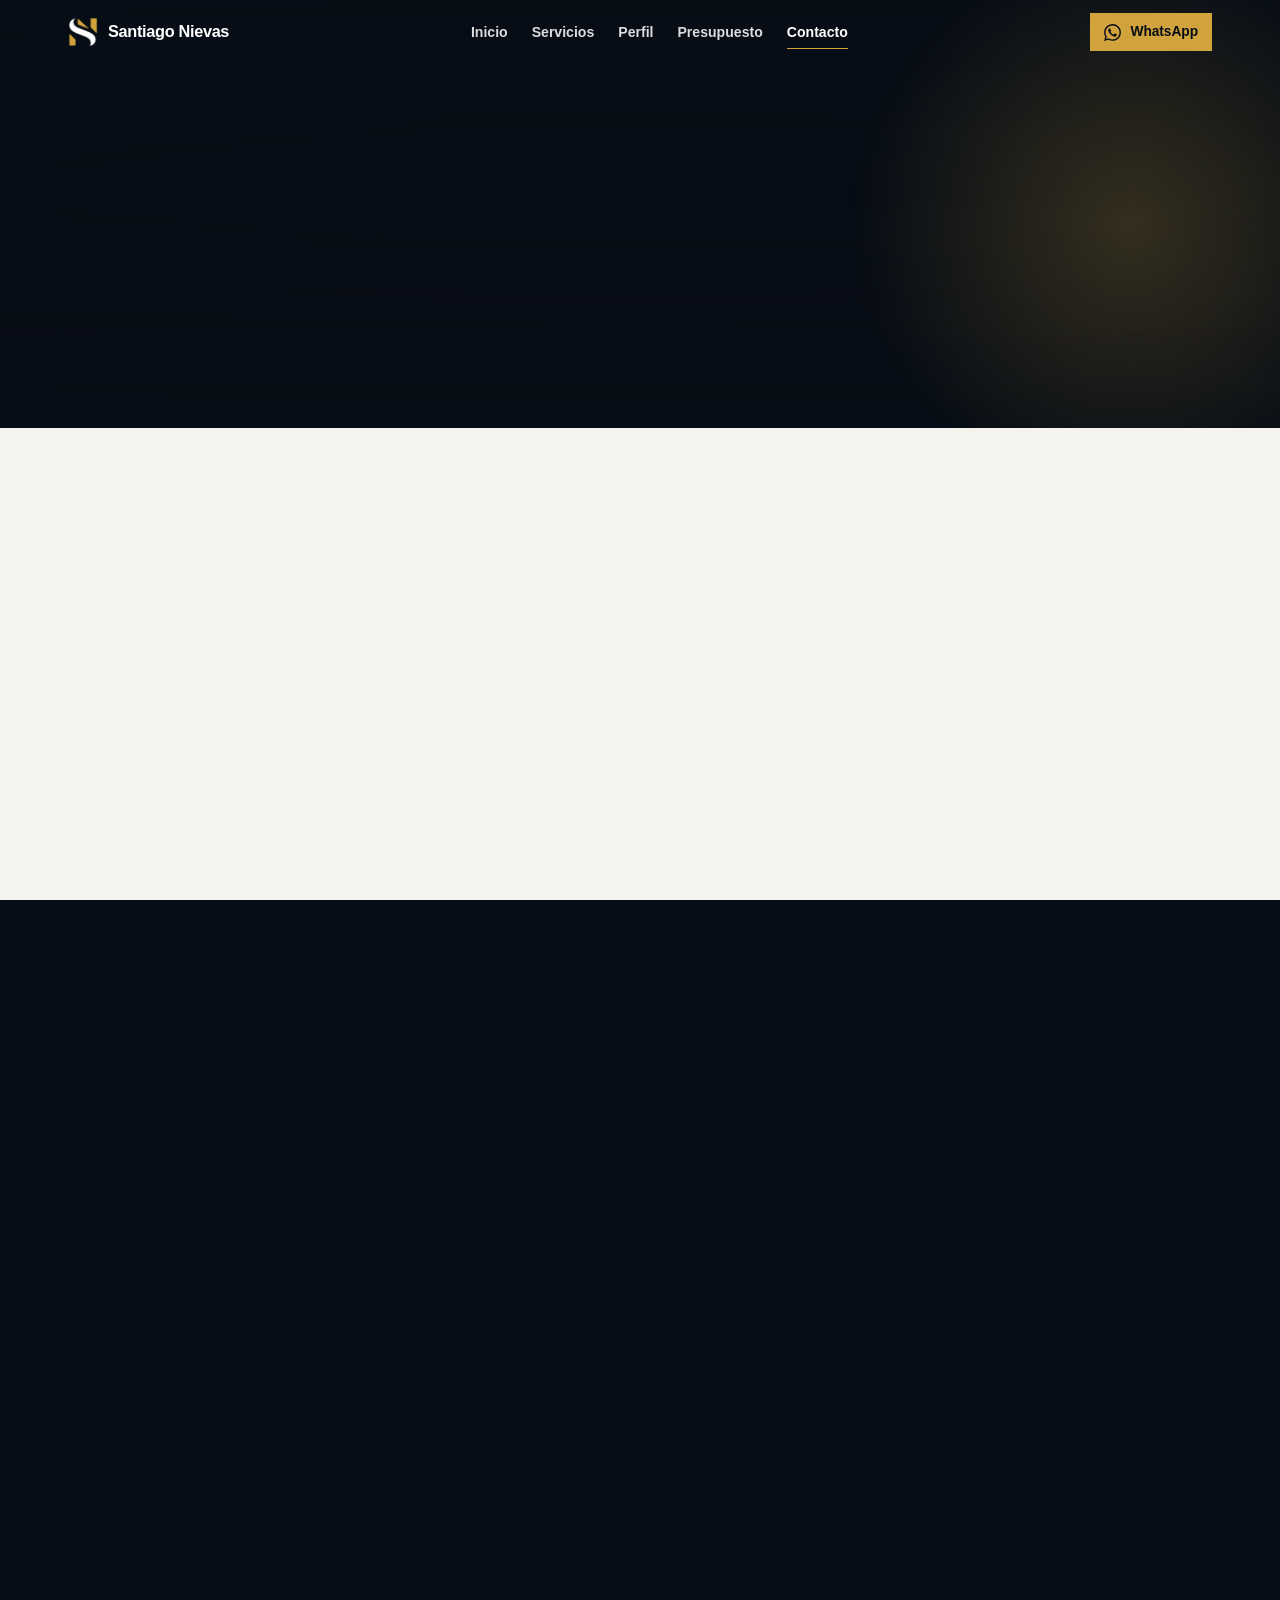
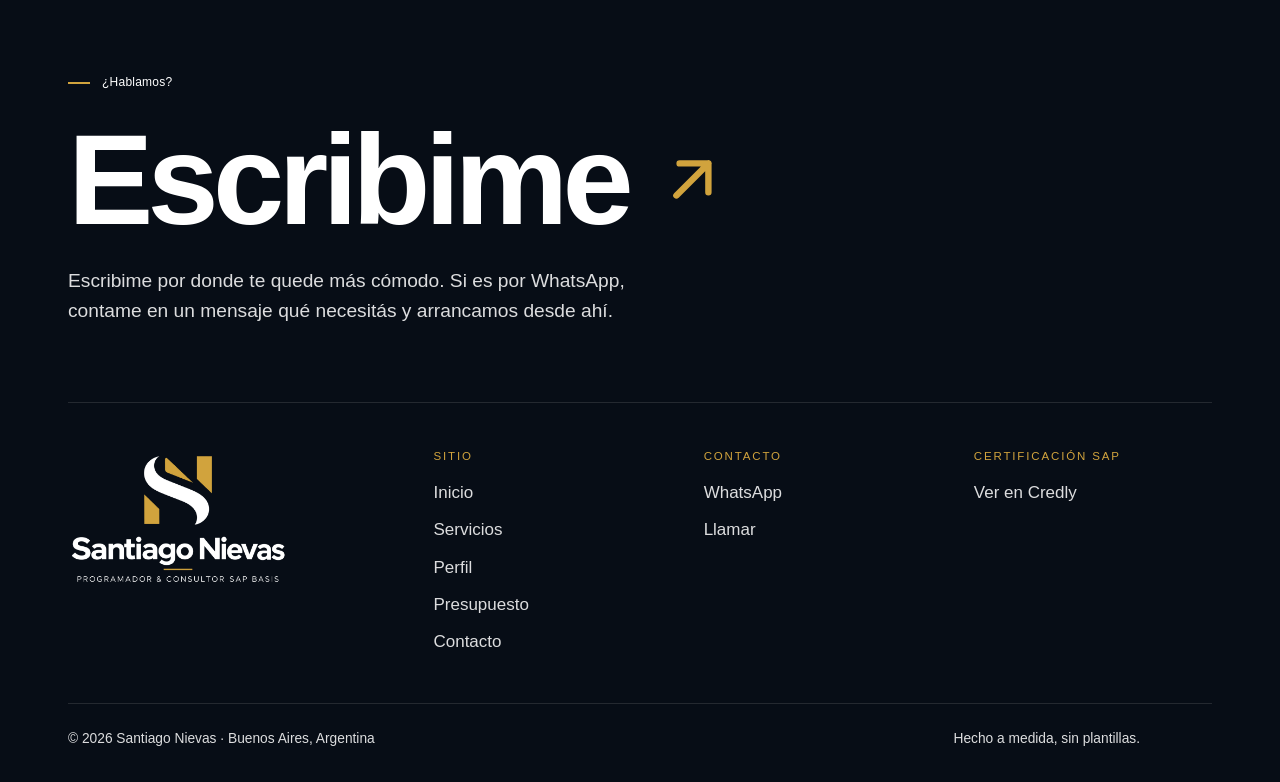
==== commit c7c1ead4: "Contacto: logo sin deformar y número de WhatsApp oculto en textos visibles Co-Authored-By: Claude So" ====
--- a/contacto.html
+++ b/contacto.html
@@ -11,9 +11,9 @@
 <meta property="og:description" content="Escribime por WhatsApp, llamame o agendá una consulta de 30 minutos sin cargo. Preguntas frecuentes sobre precios, plazos y pagos.">
 <meta property="og:image" content="assets/brand/logo-completo.webp">
 <link rel="icon" type="image/png" href="assets/brand/favicon.png">
-<link rel="stylesheet" href="styles.css?v=20261004">
+<link rel="stylesheet" href="styles.css?v=20261005">
 <script>(function(h){h.classList.add('js');try{var s=sessionStorage;if(s.getItem('sn-seen')){h.classList.add('pl-fast')}s.setItem('sn-seen','1')}catch(e){h.classList.add('pl-fast')}})(document.documentElement);</script>
-<script src="script.js?v=20261004" defer></script>
+<script src="script.js?v=20261005" defer></script>
 </head>
 <body data-page="contacto">
 <svg width="0" height="0" style="position:absolute" aria-hidden="true" focusable="false">
@@ -105,14 +105,14 @@
           <div>
             <span class="ch-icon" aria-hidden="true"><svg><use href="#i-wa"/></svg></span>
             <h2>Escribime por WhatsApp</h2>
-            <span class="wa-num js-tel-text">+54 9 11 6848-9382</span>
+            <span class="wa-num">Respondo en el día, de lunes a viernes</span>
           </div>
           <span class="wa-go">Abrir el chat<i aria-hidden="true"><svg><use href="#i-arrow"/></svg></i></span>
         </a>
         <div class="side-cards">
           <a class="card channel spot js-tel" href="tel:+5491168489382" data-reveal style="--d:1">
             <span class="ch-icon" aria-hidden="true"><svg><use href="#i-phone"/></svg></span>
-            <span><b>Llamarme ahora</b><span class="js-tel-text">+54 9 11 6848-9382</span></span>
+            <span><b>Llamarme ahora</b><span>Llamada directa</span></span>
           </a>
           <article class="card info-card" data-reveal style="--d:2">
             <p class="eyebrow">Horarios de consulta</p>
@@ -150,7 +150,7 @@
           <li><svg aria-hidden="true"><use href="#i-check"/></svg>Por videollamada o por teléfono, como prefieras</li>
           <li><svg aria-hidden="true"><use href="#i-clock"/></svg>Horarios en hora de Argentina</li>
         </ul>
-        <p class="muted" data-reveal style="--d:4;margin-top:20px">¿Ninguno te sirve? Escribime al <a class="js-wa js-tel-text" href="https://wa.me/5491168489382" target="_blank" rel="noopener">+54 9 11 6848-9382</a> y lo coordinamos.</p>
+        <p class="muted" data-reveal style="--d:4;margin-top:20px">¿Ninguno te sirve? Escribime <a class="js-wa" href="https://wa.me/5491168489382" target="_blank" rel="noopener">por WhatsApp</a> y lo coordinamos.</p>
       </div>
 
       <form class="booking form" id="bookForm" novalidate data-reveal style="--d:2">
@@ -256,7 +256,7 @@
         <h4>Contacto</h4>
         <ul>
           <li><a class="js-wa" href="https://wa.me/5491168489382" target="_blank" rel="noopener">WhatsApp</a></li>
-          <li><a class="js-tel" href="tel:+5491168489382">+54 9 11 6848-9382</a></li>
+          <li><a class="js-tel" href="tel:+5491168489382">Llamar</a></li>
           <li data-cfg="email"><a class="js-mail" href="#">Email</a></li>
           <li data-cfg="linkedin"><a class="js-linkedin" href="#" target="_blank" rel="noopener">LinkedIn</a></li>
           <li data-cfg="github"><a class="js-github" href="#" target="_blank" rel="noopener">GitHub</a></li>
--- a/styles.css
+++ b/styles.css
@@ -666,7 +666,7 @@
 }
 .wa-feature.card::after { opacity: 1; transform: none; }
 .wa-feature .glow-gold { width: 460px; height: 460px; right: -160px; bottom: -220px; z-index: -1; }
-.wa-feature .wa-mark { position: absolute; right: clamp(20px, 4vw, 48px); bottom: clamp(20px, 4vw, 40px); width: clamp(90px, 12vw, 150px); opacity: .14; z-index: -1; transition: opacity var(--t-med), transform 1s var(--ease-out); }
+.wa-feature .wa-mark { position: absolute; height: auto; right: clamp(20px, 4vw, 48px); bottom: clamp(20px, 4vw, 40px); width: clamp(90px, 12vw, 150px); opacity: .14; z-index: -1; transition: opacity var(--t-med), transform 1s var(--ease-out); }
 .wa-feature:hover .wa-mark { opacity: .22; transform: translateY(-4px); }
 .wa-feature .ch-icon { width: 56px; height: 56px; border-radius: 50%; display: grid; place-items: center; background: var(--wa); color: #fff; }
 .wa-feature .ch-icon svg { width: 28px; height: 28px; }
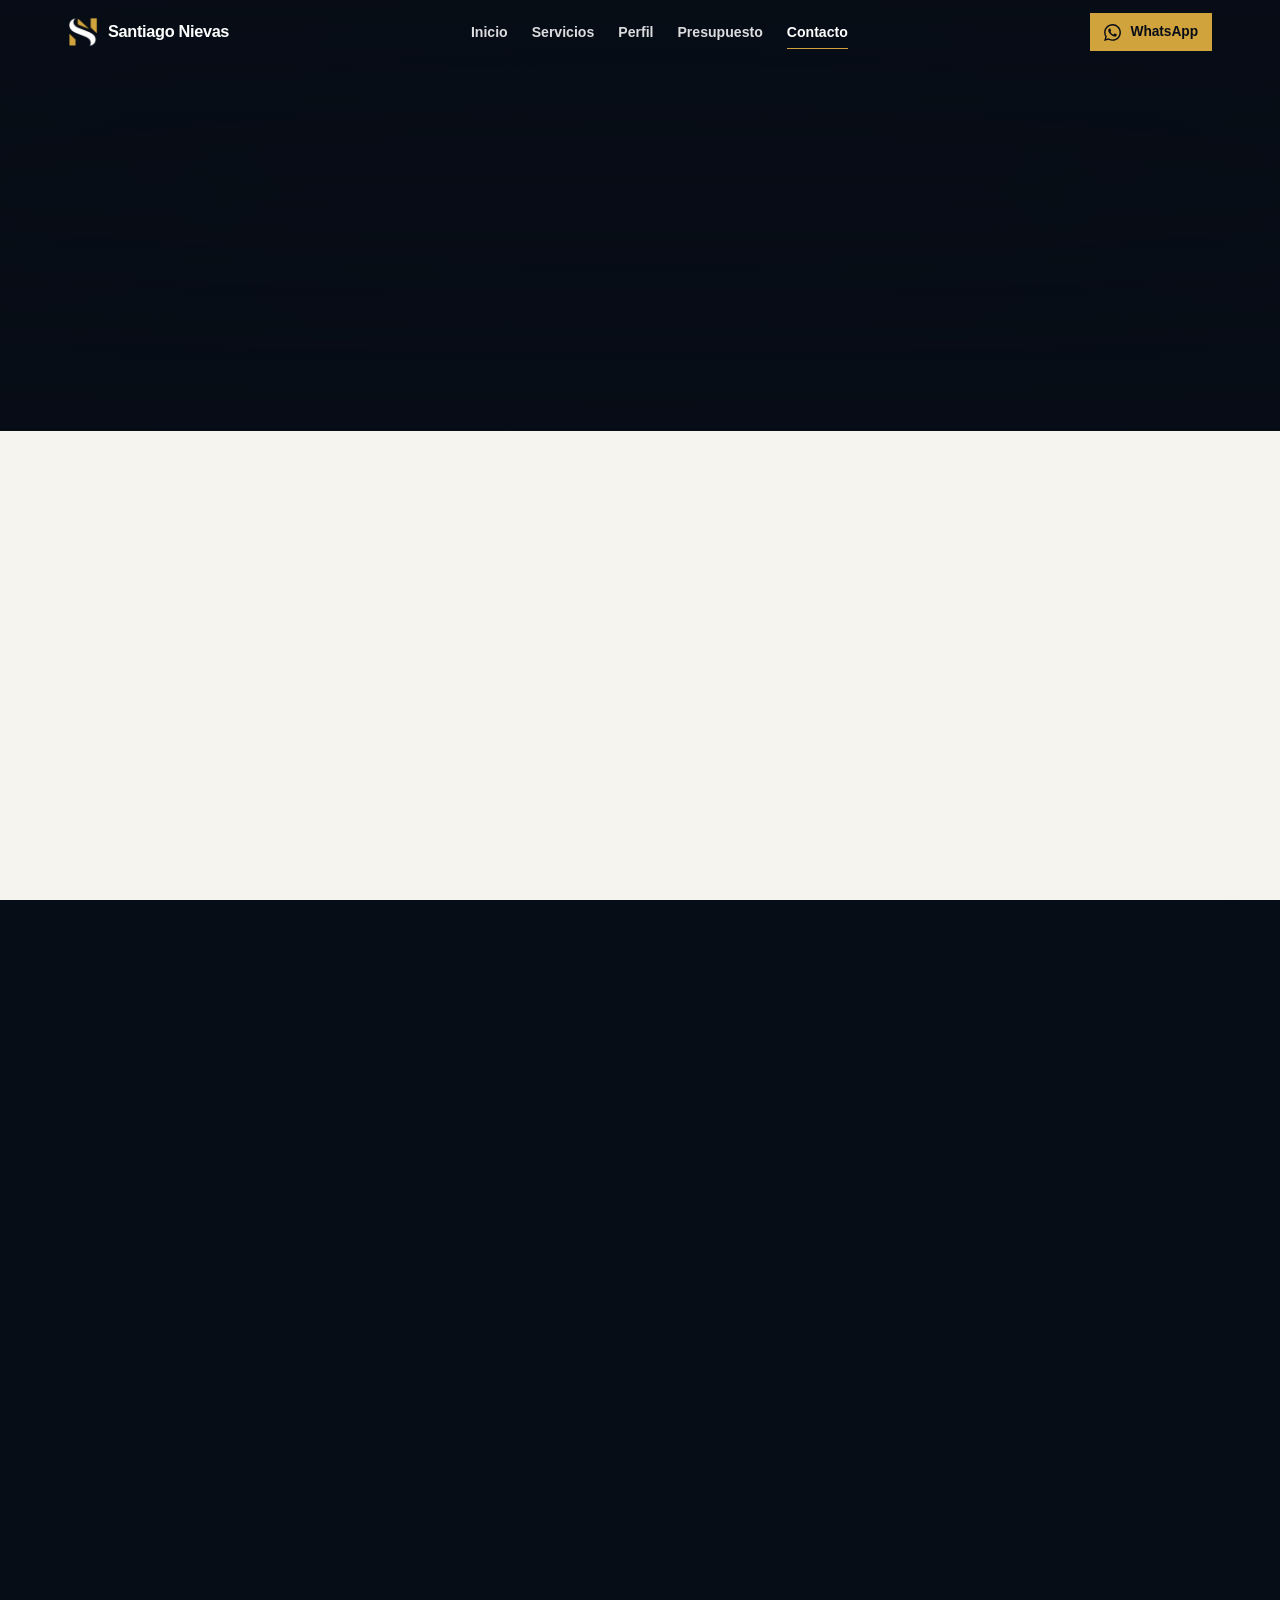
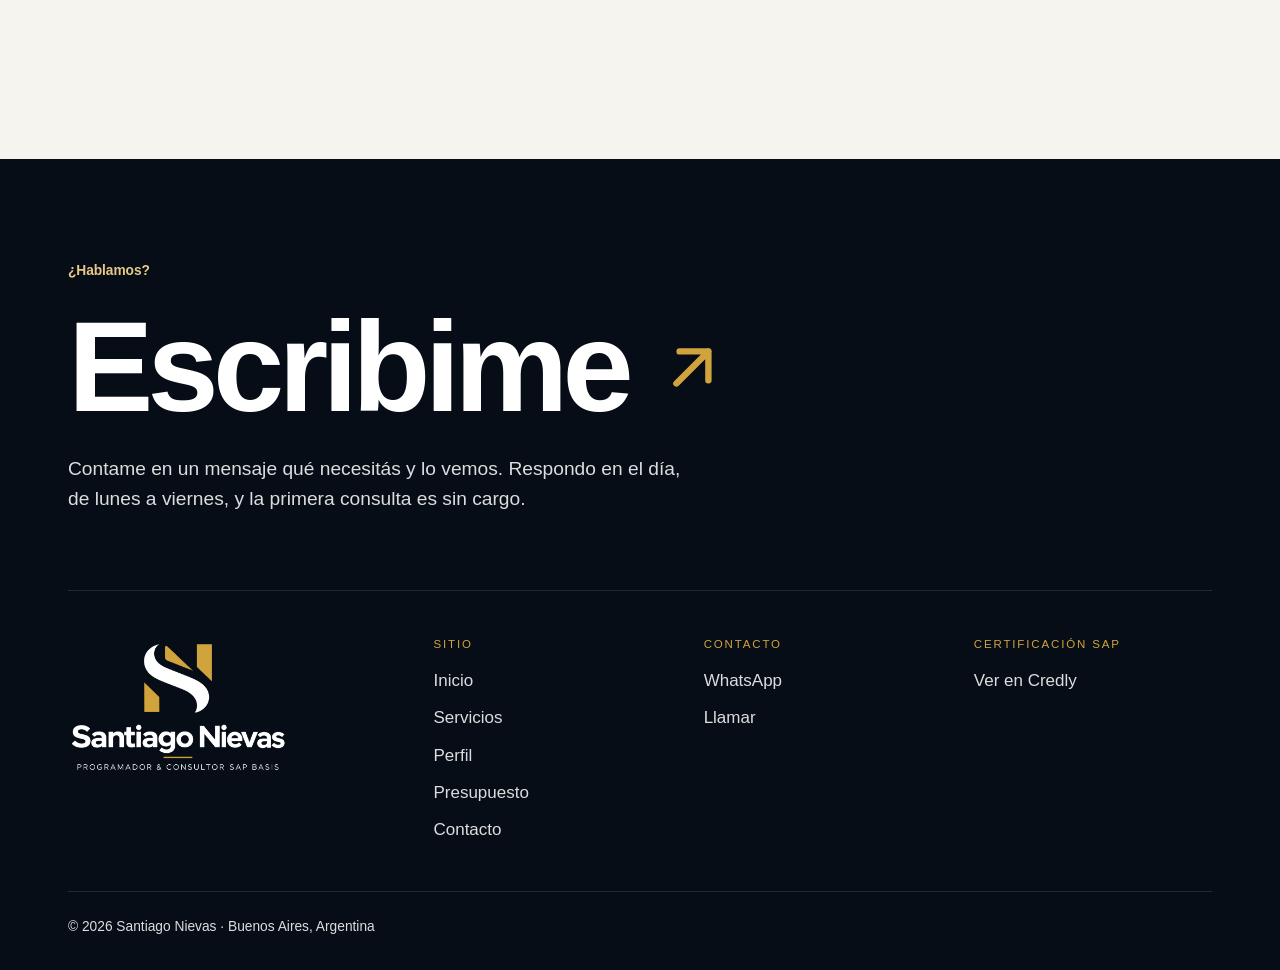
==== commit 828db8e7: "Frase con bloques giratorios, consulta sin cargo destacada, certificación SAP y UTN desarrolladas, s" ====
--- a/contacto.html
+++ b/contacto.html
@@ -11,9 +11,9 @@
 <meta property="og:description" content="Escribime por WhatsApp, llamame o agendá una consulta de 30 minutos sin cargo. Preguntas frecuentes sobre precios, plazos y pagos.">
 <meta property="og:image" content="assets/brand/logo-completo.webp">
 <link rel="icon" type="image/png" href="assets/brand/favicon.png">
-<link rel="stylesheet" href="styles.css?v=20261005">
+<link rel="stylesheet" href="styles.css?v=20261010">
 <script>(function(h){h.classList.add('js');try{var s=sessionStorage;if(s.getItem('sn-seen')){h.classList.add('pl-fast')}s.setItem('sn-seen','1')}catch(e){h.classList.add('pl-fast')}})(document.documentElement);</script>
-<script src="script.js?v=20261005" defer></script>
+<script src="script.js?v=20261010" defer></script>
 </head>
 <body data-page="contacto">
 <svg width="0" height="0" style="position:absolute" aria-hidden="true" focusable="false">
@@ -88,11 +88,9 @@
 <main id="main">
   <section class="hero hero-page" aria-labelledby="hero-title">
     <div class="hero-bg" data-parallax="0.12" aria-hidden="true"><img src="assets/hero/contacto.webp" alt="" width="1600" height="1000" fetchpriority="high"></div>
-    <div class="glow glow-gold" data-parallax="-0.15" aria-hidden="true"></div>
     <div class="wrap">
-      <p class="eyebrow on-dark" data-reveal="fade">Contacto</p>
       <h1 class="display" id="hero-title" data-split>¿Hablamos?</h1>
-      <p class="lead" data-reveal style="--d:3">Elegí una opción. Del otro lado te atiendo yo, sin vueltas.</p>
+      <p class="lead" data-reveal style="--d:3">Por WhatsApp, por teléfono o agendando una consulta. La primera consulta es sin cargo.</p>
     </div>
   </section>
 
@@ -100,7 +98,6 @@
     <div class="wrap">
       <div class="contact-grid">
         <a class="card wa-feature js-wa spot" href="https://wa.me/5491168489382" target="_blank" rel="noopener" data-reveal>
-          <div class="glow glow-gold" aria-hidden="true"></div>
           <img class="wa-mark" src="assets/brand/marca-clara.webp" alt="" width="256" height="256" loading="lazy">
           <div>
             <span class="ch-icon" aria-hidden="true"><svg><use href="#i-wa"/></svg></span>
@@ -122,7 +119,7 @@
               <div><dt>Tarde</dt><dd>18 a 20 h</dd></div>
               <div><dt>Zona horaria</dt><dd>Argentina</dd></div>
             </dl>
-            <a class="link-arrow" href="#agenda"><span>Agendar una consulta</span><svg aria-hidden="true"><use href="#i-arrow"/></svg></a>
+            <a class="link-arrow" href="#agenda"><span>Agendar consulta sin cargo</span><svg aria-hidden="true"><use href="#i-arrow"/></svg></a>
           </article>
         </div>
       </div>
@@ -142,11 +139,11 @@
   <section class="section dark" id="agenda" aria-labelledby="agenda-title">
     <div class="wrap agenda">
       <div>
-        <p class="eyebrow" data-reveal="fade">Agenda</p>
-        <h2 class="h2" id="agenda-title" data-split style="margin-top:16px">Agendá una consulta conmigo.</h2>
-        <p class="lead" data-reveal style="--d:2;margin-top:20px">Elegí el día y el horario que te queden cómodos. Charlamos 30 minutos sobre lo que necesitás y te digo cómo lo resolvería.</p>
+        <p class="free-tag" data-reveal="fade">Sin cargo</p>
+        <h2 class="h2" id="agenda-title" data-split style="margin-top:16px">Agendá tu primera consulta</h2>
+        <p class="lead" data-reveal style="--d:2;margin-top:20px">Elegí el día y el horario que te queden cómodos. Charlamos 30 minutos sobre lo que necesitás y te digo cómo lo resolvería. No se cobra y no te compromete a nada.</p>
         <ul class="agenda-points" data-reveal style="--d:3">
-          <li><svg aria-hidden="true"><use href="#i-check"/></svg>Primera consulta sin cargo</li>
+          <li><svg aria-hidden="true"><use href="#i-check"/></svg><b>Primera consulta sin cargo</b></li>
           <li><svg aria-hidden="true"><use href="#i-check"/></svg>Por videollamada o por teléfono, como prefieras</li>
           <li><svg aria-hidden="true"><use href="#i-clock"/></svg>Horarios en hora de Argentina</li>
         </ul>
@@ -220,13 +217,13 @@
       <div class="faq-layout">
       <div class="faq-aside">
         <div class="section-head">
-          <p class="eyebrow" data-reveal="fade">Preguntas frecuentes</p>
-          <h2 class="h2" id="faq-title" data-split>Precios, plazos y pagos.</h2>
+          <h2 class="h2" id="faq-title" data-split>Preguntas frecuentes</h2>
         </div>
         <p class="lead" data-reveal style="--d:2">¿No encontrás tu respuesta? Escribime y lo vemos.</p>
         <a class="btn btn-wa js-wa" href="https://wa.me/5491168489382" target="_blank" rel="noopener" data-reveal style="--d:3"><span class="btn-label"><svg aria-hidden="true"><use href="#i-wa"/></svg>Escribirme por WhatsApp</span></a>
       </div>
       <div class="faq" data-reveal style="--d:1">
+        <details open><summary>¿Cobrás la primera consulta?<span class="plus" aria-hidden="true"></span></summary><p class="answer-text">No. La primera consulta es sin cargo: 30 minutos para entender qué necesitás y decirte cómo lo resolvería. Si después querés avanzar, te paso una propuesta por escrito.</p></details>
         <details><summary>¿Cuánto sale?<span class="plus" aria-hidden="true"></span></summary><p class="answer-text">En <a href="presupuesto.html">Calculá tu presupuesto</a> ves una estimación al instante. Después de charlarlo te paso un precio cerrado por escrito, antes de empezar. Los trabajos con plazo urgente tienen un recargo, porque implican reorganizar otros proyectos.</p></details>
         <details><summary>¿Trabajás de forma remota?<span class="plus" aria-hidden="true"></span></summary><p class="answer-text">Sí. Estoy en Buenos Aires y trabajo con clientes de cualquier lugar, por videollamada, WhatsApp y mail.</p></details>
         <details><summary>¿Ofrecés soporte SAP por horas?<span class="plus" aria-hidden="true"></span></summary><p class="answer-text">Sí. Podemos acordar horas mensuales, una tarea puntual o cubrir un período. Lo definimos según tu entorno y lo que necesites cubrir.</p></details>
@@ -244,7 +241,7 @@
     <div class="footer-cta">
       <p class="eyebrow on-dark">¿Hablamos?</p>
       <p class="display"><a href="contacto.html">Escribime<svg aria-hidden="true"><use href="#i-arrow-ur"/></svg></a></p>
-      <p class="lead">Escribime por donde te quede más cómodo. Si es por WhatsApp, contame en un mensaje qué necesitás y arrancamos desde ahí.</p>
+      <p class="lead">Contame en un mensaje qué necesitás y lo vemos. Respondo en el día, de lunes a viernes, y la primera consulta es sin cargo.</p>
     </div>
     <div class="footer-grid">
       <div><img class="footer-logo" src="assets/brand/logo-completo-claro.webp" alt="Santiago Nievas, programador y consultor SAP Basis" width="812" height="496" loading="lazy"></div>
@@ -269,7 +266,6 @@
     </div>
     <div class="footer-bottom">
       <span>© <span data-year>2026</span> Santiago Nievas · Buenos Aires, Argentina</span>
-      <span>Hecho a medida, sin plantillas.</span>
     </div>
   </div>
 </footer>
--- a/styles.css
+++ b/styles.css
@@ -92,13 +92,10 @@
 
 /* ---------- Tipografía utilitaria ---------- */
 .eyebrow {
-  display: inline-flex; align-items: center; gap: 12px;
-  font-family: var(--font-mono); font-size: .75rem; font-weight: 500;
-  letter-spacing: .02em; color: var(--gold-ink);
-}
-.dark .eyebrow, .eyebrow.on-dark, .card-dark .eyebrow, .cta-panel .eyebrow { color: var(--on-dark); }
-.eyebrow::before { content: ""; width: 22px; height: 2px; background: var(--gold); flex: none; }
-.hero .eyebrow::before { width: 28px; }
+  font-family: var(--font-body); font-size: .86rem; font-weight: 700;
+  letter-spacing: -.005em; line-height: 1.35; color: var(--gold-ink);
+}
+.dark .eyebrow, .eyebrow.on-dark, .card-dark .eyebrow, .cta-panel .eyebrow { color: var(--gold-300); }
 .display { font-size: clamp(2.6rem, 7.2vw, 6.2rem); font-weight: 600; letter-spacing: -.045em; line-height: .98; }
 .h2 { font-size: clamp(2rem, 4.4vw, 3.6rem); letter-spacing: -.04em; }
 .h3 { font-size: clamp(1.25rem, 1.8vw, 1.5rem); letter-spacing: -.02em; line-height: 1.15; }
@@ -271,38 +268,52 @@
 .hero { text-align: center; }
 .hero .wrap { display: flex; flex-direction: column; align-items: center; }
 .hero-grid { display: grid; position: relative; justify-items: center; }
-.hero .display { margin-top: var(--s5); }
+.hero-kicker { font-size: clamp(.95rem, 1.3vw, 1.08rem); font-weight: 600; color: var(--on-dark-muted); max-width: 60ch; }
+.hero .display { margin-top: var(--s4); }
 .hero-sub { margin: var(--s5) auto 0; }
 .hero-actions { display: flex; flex-wrap: wrap; justify-content: center; gap: var(--s3); margin-top: clamp(28px, 4vw, 44px); }
 .hero-page .display { font-size: clamp(2.4rem, 6vw, 5rem); max-width: 16ch; margin-inline: auto; }
 .hero-page .lead { margin-top: var(--s5); margin-inline: auto; }
 
-/* Frase interactiva */
-.sentence {
+/* Frase con bloques giratorios: prismas de 4 caras que giran hacia arriba */
+.sentence { margin: var(--s5) auto 0; }
+.sentence-line {
   font-family: var(--font-display); font-weight: 500;
-  font-size: clamp(1.7rem, 4.4vw, 3.6rem); line-height: 1.22; letter-spacing: -.035em;
-  margin: var(--s5) auto 0; max-width: 30ch; color: var(--on-dark);
+  font-size: clamp(1.3rem, 4vw, 3.2rem); line-height: 1.5; letter-spacing: -.035em;
+  color: var(--on-dark);
 }
 .sentence .soft { color: var(--on-dark-muted); }
-.pick { position: relative; display: inline-block; vertical-align: baseline; max-width: 100%; }
-.pick select {
-  appearance: none; -webkit-appearance: none; max-width: 100%;
-  margin: 0; padding: 0 .8em .02em .05em; border: 0; border-radius: 0; background: transparent;
-  font: inherit; font-weight: 600; letter-spacing: inherit; color: var(--gold); cursor: pointer;
-}
-.pick select option { color: var(--ink); background: var(--white); font-size: 1rem; }
-.pick::before { /* subrayado que se dibuja */
-  content: ""; position: absolute; left: 0; right: 0; bottom: .02em; height: 2px; background: var(--gold);
-  transform: scaleX(0); transform-origin: left; transition: transform .9s var(--ease-out);
-}
-.pick::after {
-  content: ""; position: absolute; right: .2em; top: 50%; width: .26em; height: .26em;
-  border-right: 2px solid var(--gold); border-bottom: 2px solid var(--gold);
-  transform: translateY(-70%) rotate(45deg); pointer-events: none;
-}
-.is-ready .pick::before { transform: scaleX(1); }
-.is-ready .pick + .pick::before, .pick.second::before { transition-delay: .25s; }
-.pick select:focus-visible { outline-offset: 6px; }
+.clause { display: inline-block; }
+@media (min-width: 360px) { .clause { white-space: nowrap; } }
+.prism { position: relative; display: inline-block; vertical-align: baseline; height: 1.36em; perspective: 600px; cursor: pointer; }
+.prism-sizer { display: block; visibility: hidden; padding: 0 .32em; font-weight: 600; white-space: nowrap; line-height: 1.36em; }
+.prism-rot {
+  --half: .68em;
+  position: absolute; inset: 0; transform-style: preserve-3d;
+  transform: translateZ(calc(var(--half) * -1)) rotateX(calc(var(--turn, 0) * 90deg));
+  transition: transform .9s var(--ease-in-out);
+}
+.prism[data-prism="need"] .prism-rot { transition-delay: .12s; }
+.face {
+  position: absolute; inset: 0; display: flex; align-items: center; justify-content: center;
+  padding: 0 .32em; white-space: nowrap; font-weight: 600; color: var(--gold);
+  background: linear-gradient(180deg, #13203A, var(--navy-900));
+  box-shadow: inset 0 0 0 1px rgba(209,163,61,.5), inset 0 -3px 0 var(--gold);
+  -webkit-backface-visibility: hidden; backface-visibility: hidden;
+}
+.face:nth-child(1) { transform: rotateX(0deg) translateZ(var(--half)); }
+.face:nth-child(2) { transform: rotateX(-90deg) translateZ(var(--half)); }
+.face:nth-child(3) { transform: rotateX(-180deg) translateZ(var(--half)); }
+.face:nth-child(4) { transform: rotateX(-270deg) translateZ(var(--half)); }
+.prism-ctrl { display: flex; align-items: center; justify-content: center; gap: 6px; margin-top: var(--s3); }
+.prism-dots { display: flex; }
+.prism-dot { width: 32px; height: 44px; padding: 0; border: 0; background: transparent; cursor: pointer; display: grid; place-items: center; }
+.prism-dot::before { content: ""; width: 8px; height: 8px; background: rgba(255,255,255,.4); transition: transform var(--t-med) var(--ease-out), background-color var(--t-fast); }
+.prism-dot:hover::before { background: rgba(255,255,255,.75); }
+.prism-dot[aria-current="true"]::before { background: var(--gold); transform: scale(1.5); }
+.prism-pause { width: 44px; height: 44px; display: grid; place-items: center; padding: 0; border: 0; background: transparent; color: var(--on-dark-muted); cursor: pointer; }
+.prism-pause:hover { color: var(--on-dark); }
+.prism-pause svg { width: 16px; height: 16px; }
 
 .hero-meta {
   display: flex; flex-wrap: wrap; justify-content: center; gap: var(--s3) var(--s6); margin-top: clamp(40px, 6vw, 72px);
@@ -310,8 +321,7 @@
   font-size: .92rem; color: var(--on-dark-muted);
 }
 .hero-meta b { color: var(--on-dark); font-weight: 700; }
-.status-dot { display: inline-block; width: 8px; height: 8px; border-radius: 50%; background: #3DD17F; margin-right: 8px; box-shadow: 0 0 0 0 rgba(61,209,127,.6); animation: pulse 2.4s var(--ease-out) infinite; }
-@keyframes pulse { 0% { box-shadow: 0 0 0 0 rgba(61,209,127,.5); } 70%, 100% { box-shadow: 0 0 0 10px rgba(61,209,127,0); } }
+.hero-meta .meta-free b { color: var(--gold); }
 
 /* ---------- Propuesta (plan) ---------- */
 .answer { display: grid; gap: clamp(24px, 4vw, 48px); align-items: start; }
@@ -428,6 +438,37 @@
 .js:not(.reveal-on) .cta-mark .layer { animation: failsafe 0s linear 6s forwards; }
 .cta-mark .tilt { position: absolute; inset: 0; will-change: transform; }
 
+/* ---------- Banda: consulta sin cargo ---------- */
+.free-band { background: var(--gold); color: var(--navy-950); padding-block: clamp(40px, 6vw, 80px); position: relative; overflow: hidden; }
+.free-inner { display: grid; gap: var(--s5) var(--s8); align-items: center; }
+@media (min-width: 900px) { .free-inner { grid-template-columns: minmax(0, 1.15fr) minmax(0, .85fr); } }
+.free-big { font-size: clamp(2.2rem, 5vw, 4.2rem); font-weight: 700; letter-spacing: -.045em; line-height: .98; max-width: 13ch; }
+.free-side { display: grid; gap: var(--s5); justify-items: start; }
+.free-side p { font-size: clamp(1.02rem, 1.4vw, 1.18rem); line-height: 1.5; font-weight: 500; max-width: 44ch; }
+
+.free-tag { display: inline-block; padding: 6px 12px; background: var(--gold); color: var(--navy-950); font-weight: 700; font-size: .9rem; }
+.agenda-points b { color: var(--gold-300); }
+
+/* ---------- Credenciales SAP (Inicio) ---------- */
+.creds { display: grid; gap: var(--s4); }
+@media (min-width: 900px) { .creds { grid-template-columns: minmax(0, 1.5fr) repeat(2, minmax(0, 1fr)); } }
+.cred {
+  display: grid; gap: var(--s4); align-content: start; padding: clamp(22px, 3vw, 32px);
+  background: var(--navy-850); border: 1px solid var(--line-dark); color: var(--on-dark); text-decoration: none;
+  transition: transform var(--t-med) var(--ease-out), border-color var(--t-fast);
+}
+a.cred:hover { transform: translateY(-4px); border-color: rgba(209,163,61,.6); }
+.cred-cert { grid-template-columns: 132px minmax(0, 1fr); align-items: center; border-color: rgba(209,163,61,.5); }
+.cred-badge { background: #fff; padding: 6px; }
+.cred-badge img { width: 100%; height: auto; }
+.cred-num { font-family: var(--font-display); font-size: clamp(2.8rem, 5vw, 4rem); font-weight: 700; letter-spacing: -.05em; line-height: .9; color: var(--gold); }
+.cred-txt { display: grid; gap: 4px; }
+.cred-txt small { font-size: .82rem; font-weight: 600; color: var(--gold-300); }
+.cred-txt b { font-size: 1.08rem; line-height: 1.3; }
+.cred-more { display: inline-flex; align-items: center; gap: 6px; margin-top: 6px; font-size: .9rem; font-weight: 700; color: var(--on-dark-muted); }
+.cred-more svg { width: 16px; height: 16px; transition: transform var(--t-med) var(--ease-out); }
+a.cred:hover .cred-more svg { transform: translateX(4px); }
+
 /* ---------- Servicios ---------- */
 .services { display: grid; gap: var(--s4); }
 @media (min-width: 900px) { .services { grid-template-columns: repeat(2, minmax(0, 1fr)); } }
@@ -498,15 +539,15 @@
 @media (min-width: 960px) {
   .bento { grid-template-columns: repeat(12, minmax(0, 1fr)); }
   .b-sap, .b-incident, .b-dev { grid-column: span 7; }
-  .b-years, .b-cert, .b-code { grid-column: span 5; }
-  .b-edu { grid-column: span 12; }
+  .b-years, .b-edu, .b-code { grid-column: span 5; }
+  .b-cert { grid-column: span 12; }
 }
 .bento .card { display: grid; gap: var(--s4); align-content: start; }
 .bento .card:not(.card-dark) { border: 1px solid var(--line); }
 .bento h3 { font-size: clamp(1.5rem, 2.4vw, 2.1rem); letter-spacing: -.035em; }
 .ticks { display: grid; gap: 10px; }
 .ticks li { position: relative; padding-left: 26px; }
-.ticks li::before { content: ""; position: absolute; left: 0; top: .62em; width: 12px; height: 2px; background: var(--gold); }
+.ticks li::before { content: ""; position: absolute; left: 2px; top: .55em; width: 7px; height: 7px; background: var(--gold); }
 .card-dark .ticks li { color: var(--on-dark-muted); }
 .chips { display: flex; flex-wrap: wrap; gap: 8px; }
 .chips span { font-family: var(--font-mono); font-size: .78rem; padding: 6px 12px; border-radius: var(--r-pill); background: var(--ivory); border: 1px solid var(--line); }
@@ -515,11 +556,34 @@
 .years .big { font-family: var(--font-display); font-size: clamp(5rem, 11vw, 8.5rem); font-weight: 700; letter-spacing: -.07em; line-height: .85; }
 .years p { font-weight: 600; max-width: 22ch; font-size: 1.1rem; }
 .years.card::after { background: linear-gradient(225deg, var(--navy-950) 50%, transparent 50%); }
-.cert-row { display: flex; gap: var(--s4); align-items: center; }
-.seal { flex: none; width: 64px; height: 64px; border-radius: 50%; display: grid; place-items: center; text-align: center; background: var(--on-dark); color: var(--navy); font-family: var(--font-display); font-weight: 700; line-height: 1; font-size: 1rem; }
-.seal small { display: block; font-size: .62rem; font-weight: 600; margin-top: 3px; }
-.cert-row b { display: block; line-height: 1.3; }
-.cert-row > div span { font-size: .9rem; color: var(--on-dark-muted); }
+/* Certificación SAP: insignia + datos + lo que acredita */
+.b-cert.card { gap: clamp(28px, 4vw, 48px); padding: clamp(24px, 4vw, 56px); }
+@media (min-width: 960px) { .b-cert.card { grid-template-columns: minmax(0, 5fr) minmax(0, 7fr); align-items: start; } }
+.cert-main { display: grid; gap: var(--s5); align-content: start; }
+.cert-badge { position: relative; overflow: hidden; width: min(100%, 240px); background: #fff; padding: 10px; box-shadow: 0 24px 48px -24px rgba(0,0,0,.6); }
+.cert-badge img { width: 100%; height: auto; }
+.cert-badge::after { /* brillo que cruza la insignia al aparecer */
+  content: ""; position: absolute; top: 0; bottom: 0; left: 0; width: 45%;
+  background: linear-gradient(100deg, transparent, rgba(255,255,255,.7), transparent);
+  transform: translateX(-120%) skewX(-12deg); pointer-events: none;
+}
+.b-cert.is-in .cert-badge::after { transform: translateX(320%) skewX(-12deg); transition: transform 1.4s var(--ease-in-out) .5s; }
+.cert-title { font-size: clamp(1.5rem, 2.6vw, 2.2rem); letter-spacing: -.03em; line-height: 1.12; }
+.cert-facts { display: grid; grid-template-columns: repeat(2, minmax(0, 1fr)); gap: 1px; margin: 0; background: var(--line-dark); border: 1px solid var(--line-dark); }
+.cert-facts div { background: var(--navy-850); padding: 12px 14px; display: grid; gap: 2px; }
+.cert-facts dt { font-size: .8rem; color: var(--on-dark-muted); }
+.cert-facts dd { margin: 0; font-weight: 700; }
+.cert-skills { display: grid; gap: var(--s5); align-content: start; }
+.cert-lead { color: var(--on-dark-muted); max-width: 60ch; }
+.skill-groups { display: grid; gap: var(--s4); }
+.skill-groups { grid-template-columns: repeat(auto-fit, minmax(min(100%, 190px), 1fr)); }
+.skill-groups > div { display: grid; gap: var(--s3); align-content: start; padding-top: var(--s4); border-top: 2px solid var(--gold); }
+.skill-groups h3 { font-size: 1.02rem; letter-spacing: -.01em; line-height: 1.25; color: var(--on-dark); }
+.skill-groups ul { display: grid; gap: 8px; }
+.skill-groups li { font-size: .92rem; line-height: 1.45; color: var(--on-dark-muted); }
+.cert-proof { display: flex; gap: 12px; align-items: flex-start; padding: var(--s4); background: rgba(209,163,61,.1); border-left: 3px solid var(--gold); font-size: .95rem; }
+.cert-proof svg { width: 20px; height: 20px; flex: none; color: var(--gold); margin-top: 2px; }
+.b-cert .link-arrow { color: var(--gold-300); }
 .incident { display: grid; gap: var(--s4); counter-reset: inc; }
 @media (min-width: 640px) { .incident { grid-template-columns: repeat(2, minmax(0, 1fr)); } }
 .incident li { counter-increment: inc; display: grid; gap: 4px; padding: var(--s4); border-radius: var(--r-md); background: var(--ivory); }
@@ -530,9 +594,18 @@
   border: 1px solid var(--line-dark);
 }
 .code .c { color: #6F7B8F; } .code .a { color: var(--gold); } .code .k { color: #8FB3FF; } .code .s { color: #9BD69B; }
-.edu { display: grid; gap: var(--s5); align-items: center; }
-@media (min-width: 900px) { .edu { grid-template-columns: auto minmax(0, 1fr) auto; } }
-.edu-badge { width: 72px; height: 72px; border-radius: 18px; display: grid; place-items: center; background: var(--navy-900); color: var(--on-dark); font-family: var(--font-display); font-weight: 700; font-size: 1.1rem; }
+/* Formación UTN */
+.b-edu.card { background: var(--paper); }
+.edu-head { display: flex; gap: var(--s4); align-items: center; }
+.edu-badge { flex: none; width: 84px; height: 84px; display: grid; place-items: center; align-content: center; gap: 2px; background: var(--navy-900); color: var(--on-dark); box-shadow: inset 0 -4px 0 var(--gold); }
+.edu-badge b { font-family: var(--font-display); font-weight: 700; font-size: 1.7rem; letter-spacing: -.02em; line-height: 1; }
+.edu-badge small { font-size: .58rem; font-weight: 600; color: var(--gold-300); text-align: center; line-height: 1.2; }
+.edu-head h2 { font-size: clamp(1.3rem, 2vw, 1.6rem); letter-spacing: -.03em; line-height: 1.15; margin-top: 4px; }
+.edu-title { display: inline-block; margin-top: 2px; font-weight: 700; font-size: .92rem; color: var(--gold-ink); }
+.edu-areas { display: grid; gap: 0; border-top: 1px solid var(--line); }
+.edu-areas li { display: grid; gap: 2px; padding: 12px 0; border-bottom: 1px solid var(--line); }
+.edu-areas b { font-size: .98rem; }
+.edu-areas span { font-size: .9rem; color: var(--muted); line-height: 1.45; }
 .statement { display: grid; gap: var(--s6); align-items: center; }
 @media (min-width: 900px) { .statement { grid-template-columns: 160px minmax(0, 1fr); } }
 .statement img { width: 120px; height: auto; }
@@ -813,7 +886,8 @@
   .js [data-split] .w > span { transform: none; }
   .js .steps .step[data-reveal], .js .cta-mark .layer, .js .hero-bg img { transform: none !important; }
   .marquee-track { animation: none; }
-  .status-dot { animation: none; }
+  .prism-rot { transition: none !important; }
+  .b-cert .cert-badge::after { display: none; }
   .js .preloader { animation: plOut .01ms linear .6s forwards !important; }
   .pl-mark img, .pl-word span, .pl-line, .pl-sub { animation: none !important; opacity: 1; transform: none; }
 }
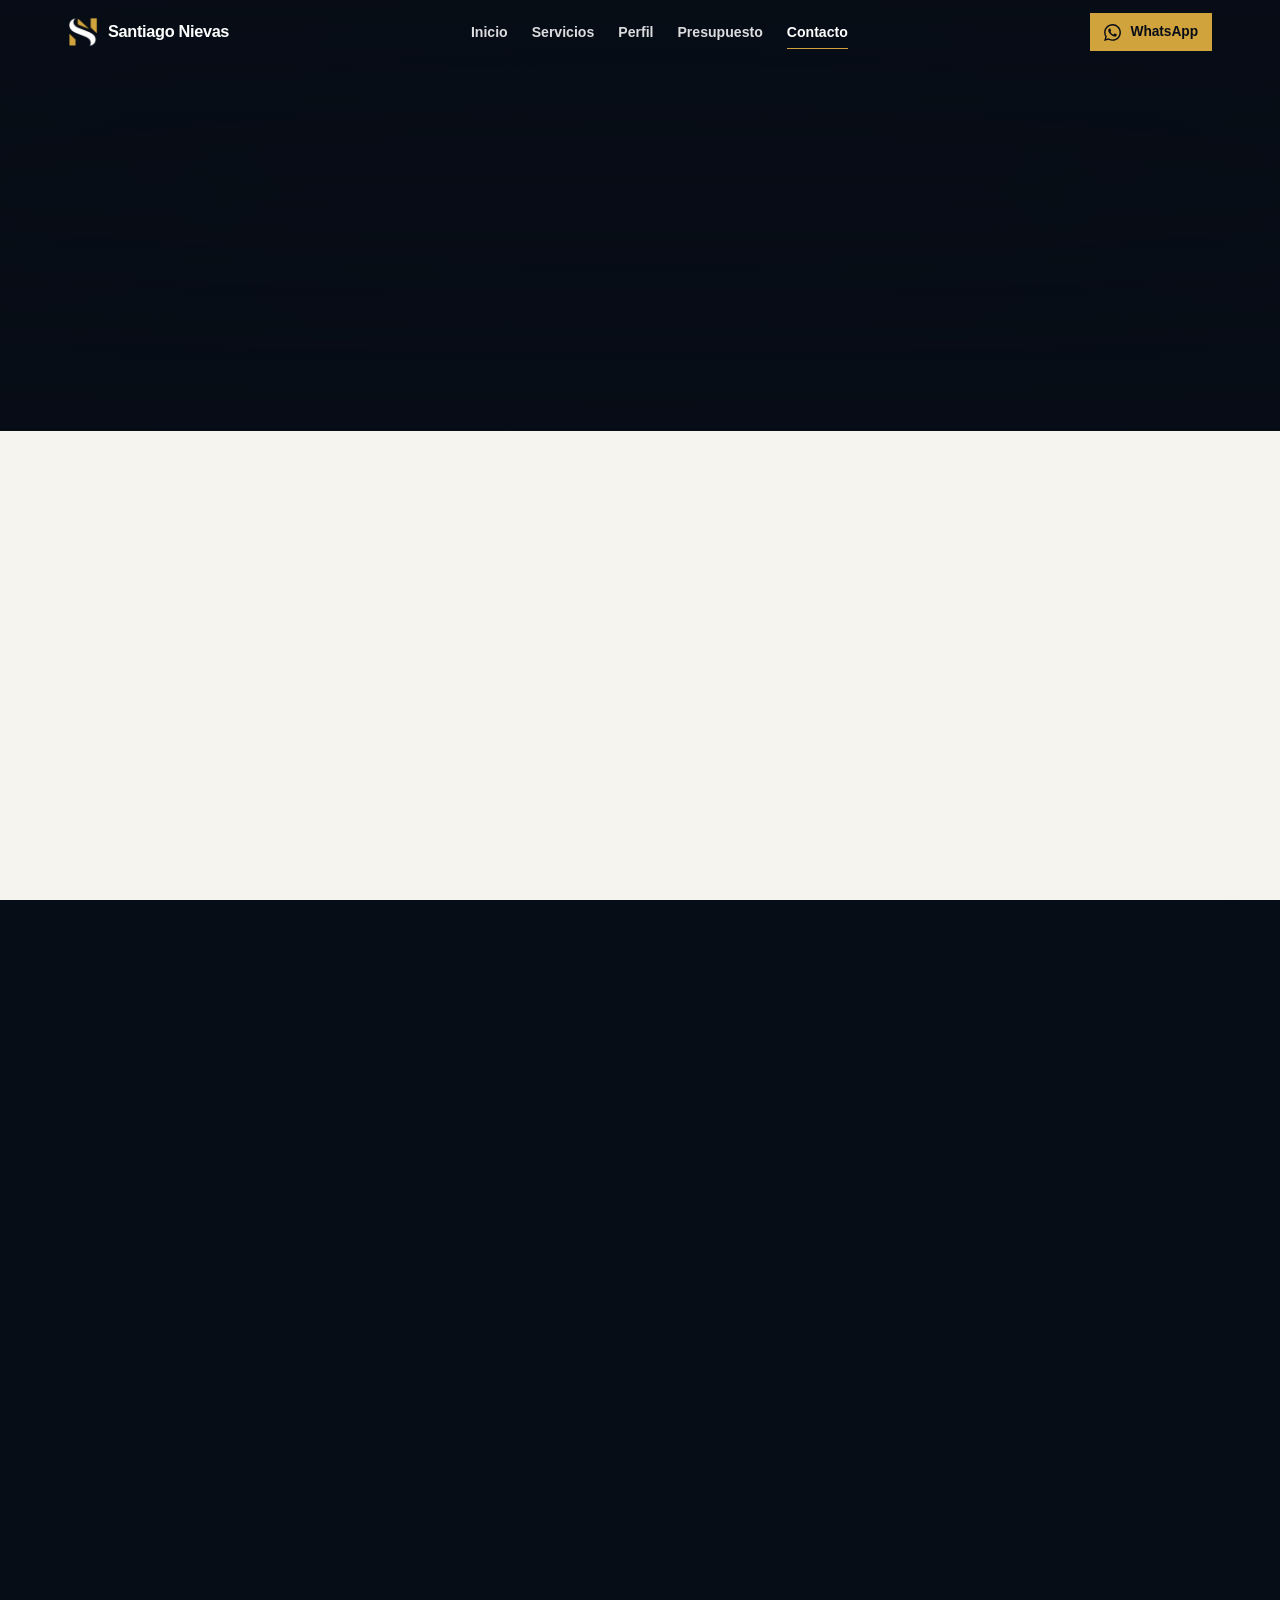
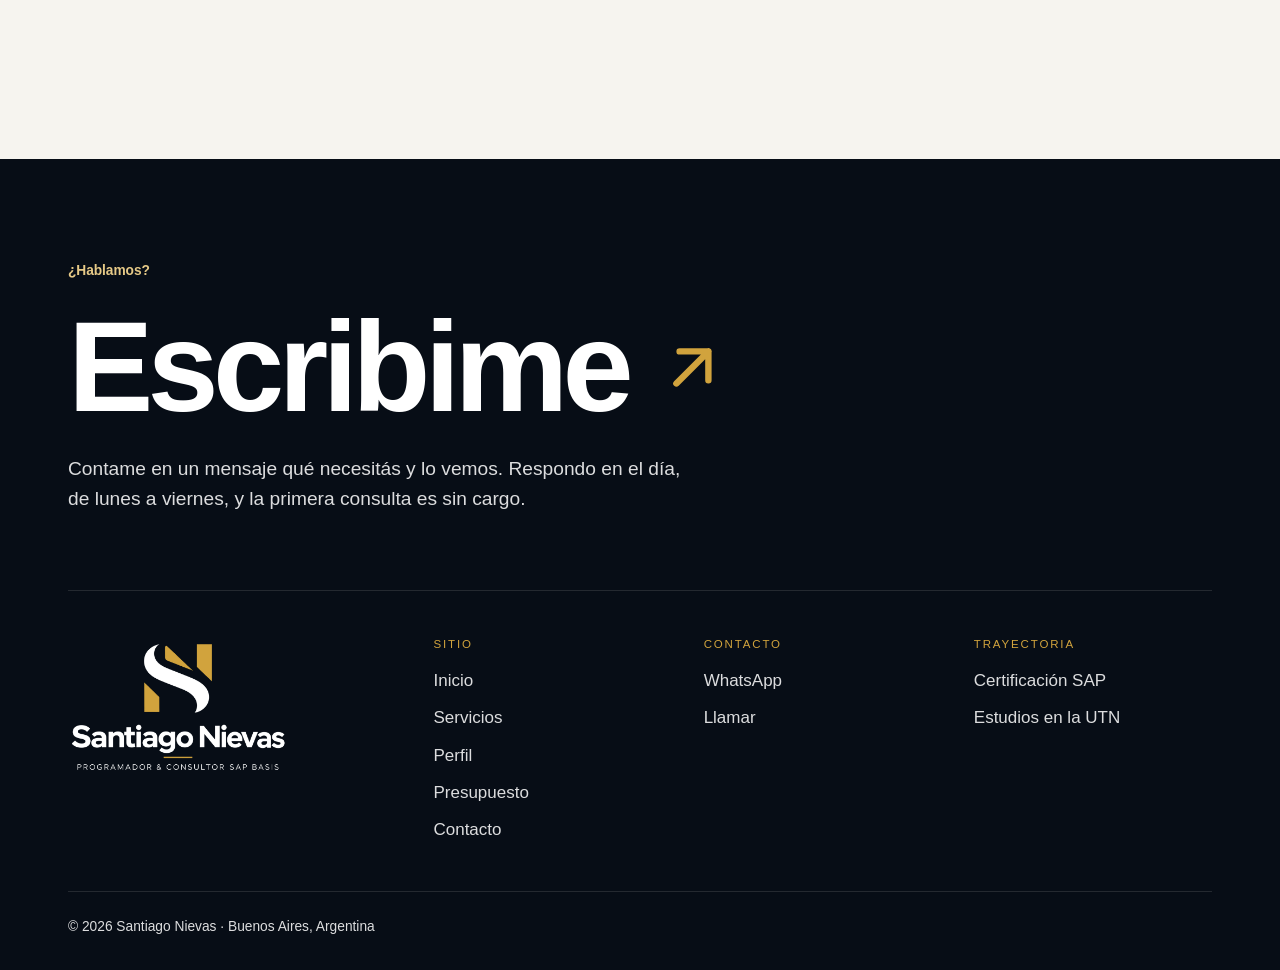
==== commit 315b90ae: "Certificación SAP como aprobada y estudios en la UTN, sin año ni links a Credly Co-Authored-By: Clau" ====
--- a/contacto.html
+++ b/contacto.html
@@ -260,8 +260,8 @@
         </ul>
       </div>
       <div>
-        <h4>Certificación SAP</h4>
-        <ul><li><a href="https://www.credly.com/badges/6f3ff51b-3b55-488f-a8b8-64bc88a816f0" target="_blank" rel="noopener">Ver en Credly</a></li></ul>
+        <h4>Trayectoria</h4>
+        <ul><li><a href="perfil.html#certificacion">Certificación SAP</a></li><li><a href="perfil.html#formacion">Estudios en la UTN</a></li></ul>
       </div>
     </div>
     <div class="footer-bottom">
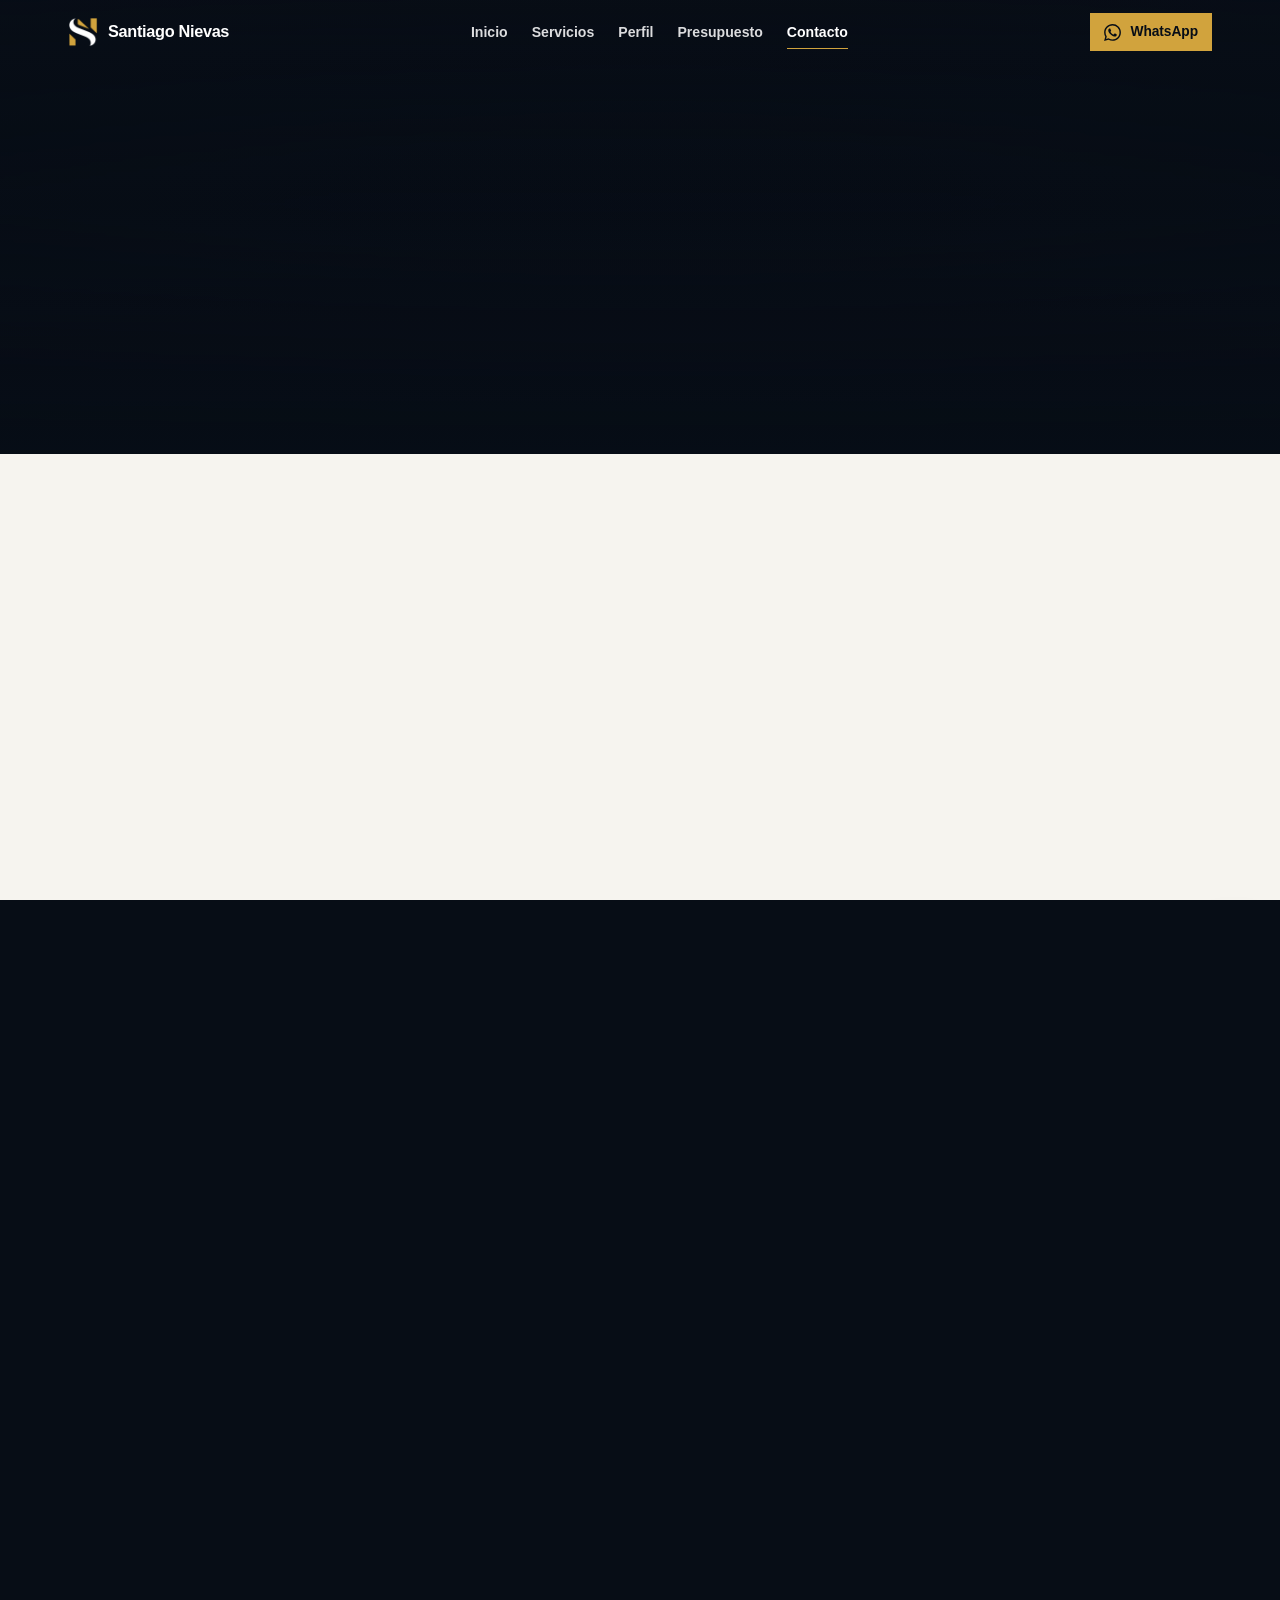
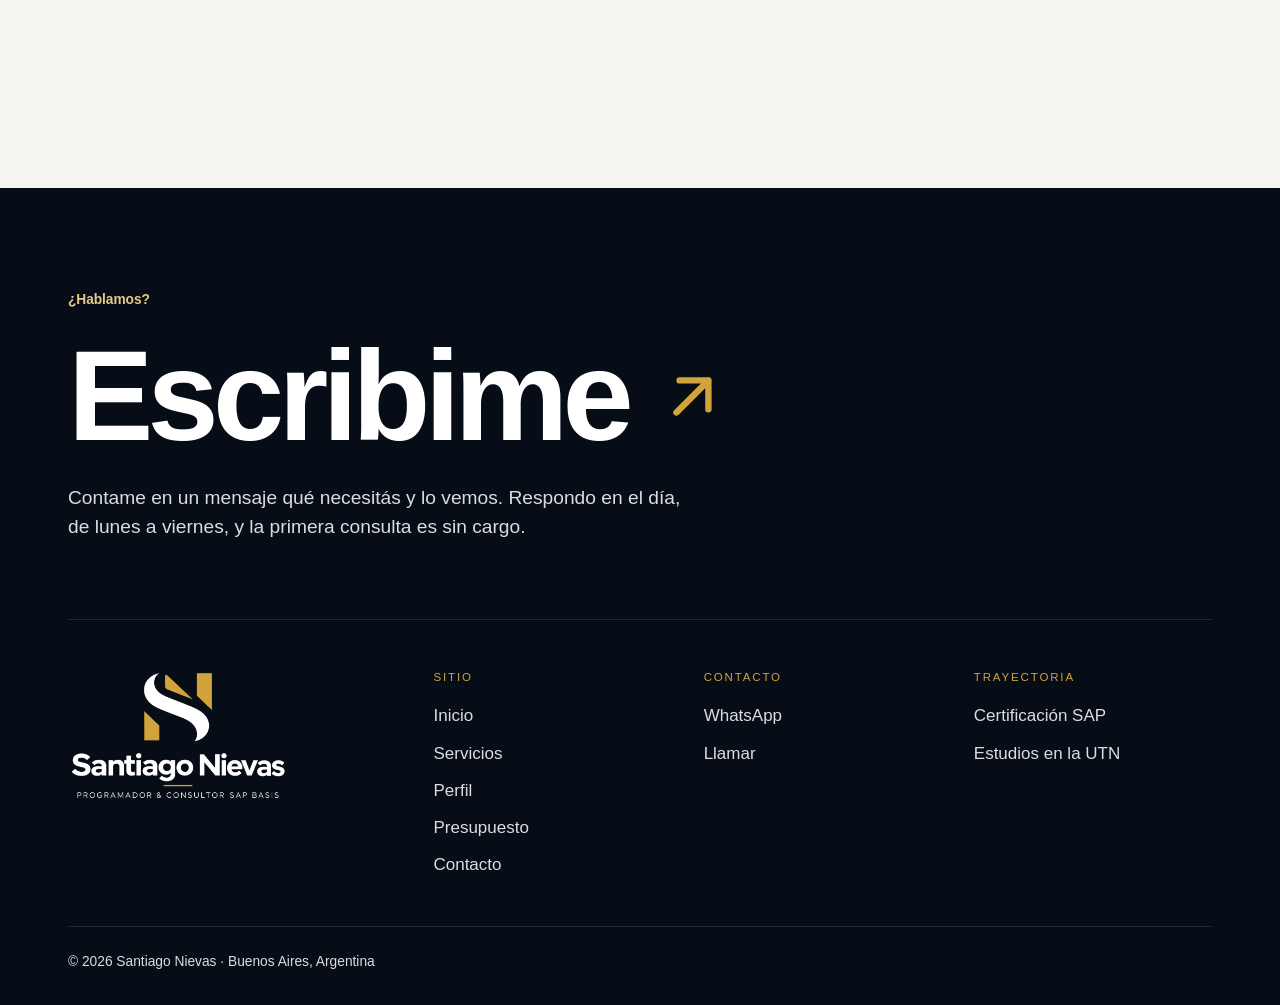
==== commit 56282283: "Flip en el héroe, cuña dorada visible, más contraste, responsive pulido y SEO completo - Frase del h" ====
--- a/contacto.html
+++ b/contacto.html
@@ -3,17 +3,29 @@
 <head>
 <meta charset="utf-8">
 <meta name="viewport" content="width=device-width, initial-scale=1, viewport-fit=cover">
-<title>Contacto · Santiago Nievas</title>
-<meta name="description" content="Escribime por WhatsApp, llamame o agendá una consulta de 30 minutos sin cargo. Preguntas frecuentes sobre precios, plazos y pagos.">
+<title>Contacto y primera consulta sin cargo | Santiago Nievas</title>
+<meta name="description" content="Escribime por WhatsApp, llamame o agendá una consulta de 30 minutos sin cargo, de lunes a viernes. Preguntas frecuentes sobre precios, plazos y formas de pago.">
+<meta name="author" content="Santiago Nievas">
+<meta name="robots" content="index, follow, max-image-preview:large">
+<link rel="canonical" href="https://axeljaviersalomon.github.io/Santiiweb/contacto.html">
 <meta name="theme-color" content="#070D16">
 <meta property="og:type" content="website">
-<meta property="og:title" content="Contacto · Santiago Nievas">
-<meta property="og:description" content="Escribime por WhatsApp, llamame o agendá una consulta de 30 minutos sin cargo. Preguntas frecuentes sobre precios, plazos y pagos.">
-<meta property="og:image" content="assets/brand/logo-completo.webp">
-<link rel="icon" type="image/png" href="assets/brand/favicon.png">
-<link rel="stylesheet" href="styles.css?v=20261010">
+<meta property="og:locale" content="es_AR">
+<meta property="og:site_name" content="Santiago Nievas">
+<meta property="og:url" content="https://axeljaviersalomon.github.io/Santiiweb/contacto.html">
+<meta property="og:title" content="Contacto y primera consulta sin cargo | Santiago Nievas">
+<meta property="og:description" content="Escribime por WhatsApp, llamame o agendá una consulta de 30 minutos sin cargo, de lunes a viernes. Preguntas frecuentes sobre precios, plazos y formas de pago.">
+<meta property="og:image" content="https://axeljaviersalomon.github.io/Santiiweb/assets/brand/og-image.jpg">
+<meta property="og:image:width" content="1200">
+<meta property="og:image:height" content="630">
+<meta property="og:image:alt" content="Santiago Nievas, consultor SAP Basis y desarrollador de software en Buenos Aires">
+<meta name="twitter:card" content="summary_large_image">
+<link rel="icon" type="image/png" sizes="64x64" href="assets/brand/favicon.png">
+<link rel="apple-touch-icon" href="assets/brand/apple-touch-icon.png">
+<link rel="stylesheet" href="styles.css?v=20261011">
 <script>(function(h){h.classList.add('js');try{var s=sessionStorage;if(s.getItem('sn-seen')){h.classList.add('pl-fast')}s.setItem('sn-seen','1')}catch(e){h.classList.add('pl-fast')}})(document.documentElement);</script>
-<script src="script.js?v=20261010" defer></script>
+<script src="script.js?v=20261011" defer></script>
+<script type="application/ld+json">{"@context":"https://schema.org","@graph":[{"@type":"ContactPage","@id":"https://axeljaviersalomon.github.io/Santiiweb/contacto.html#pagina","url":"https://axeljaviersalomon.github.io/Santiiweb/contacto.html","name":"Contacto y primera consulta sin cargo | Santiago Nievas","description":"Escribime por WhatsApp, llamame o agendá una consulta de 30 minutos sin cargo, de lunes a viernes. Preguntas frecuentes sobre precios, plazos y formas de pago.","inLanguage":"es-AR","isPartOf":{"@id":"https://axeljaviersalomon.github.io/Santiiweb/#sitio"},"breadcrumb":{"@id":"https://axeljaviersalomon.github.io/Santiiweb/contacto.html#migas"}},{"@type":"FAQPage","@id":"https://axeljaviersalomon.github.io/Santiiweb/contacto.html#preguntas","mainEntity":[{"@type":"Question","name":"¿Cobrás la primera consulta?","acceptedAnswer":{"@type":"Answer","text":"No. La primera consulta es sin cargo: 30 minutos para entender qué necesitás y decirte cómo lo resolvería. Si después querés avanzar, te paso una propuesta por escrito."}},{"@type":"Question","name":"¿Cuánto sale?","acceptedAnswer":{"@type":"Answer","text":"En Calculá tu presupuesto ves una estimación al instante. Después de charlarlo te paso un precio cerrado por escrito, antes de empezar. Los trabajos con plazo urgente tienen un recargo, porque implican reorganizar otros proyectos."}},{"@type":"Question","name":"¿Trabajás de forma remota?","acceptedAnswer":{"@type":"Answer","text":"Sí. Estoy en Buenos Aires y trabajo con clientes de cualquier lugar, por videollamada, WhatsApp y mail."}},{"@type":"Question","name":"¿Ofrecés soporte SAP por horas?","acceptedAnswer":{"@type":"Answer","text":"Sí. Podemos acordar horas mensuales, una tarea puntual o cubrir un período. Lo definimos según tu entorno y lo que necesites cubrir."}},{"@type":"Question","name":"¿Qué formas de pago aceptás?","acceptedAnswer":{"@type":"Answer","text":"Transferencia bancaria, MercadoPago, tarjeta de crédito o débito, efectivo y criptomonedas. Lo acordamos en la propuesta."}},{"@type":"Question","name":"¿Qué necesito tener para empezar?","acceptedAnswer":{"@type":"Answer","text":"Nada en particular. Si tenés logo, textos, fotos o ejemplos de lo que te gusta, ayudan; si no, lo armamos juntos."}},{"@type":"Question","name":"¿Qué pasa si después necesito cambios?","acceptedAnswer":{"@type":"Answer","text":"Los ajustes chicos después de la entrega están incluidos. Para cambios más grandes o mantenimiento continuo, te paso una propuesta aparte."}}]},{"@type":"BreadcrumbList","@id":"https://axeljaviersalomon.github.io/Santiiweb/contacto.html#migas","itemListElement":[{"@type":"ListItem","position":1,"name":"Inicio","item":"https://axeljaviersalomon.github.io/Santiiweb/"},{"@type":"ListItem","position":2,"name":"Contacto","item":"https://axeljaviersalomon.github.io/Santiiweb/contacto.html"}]}]}</script>
 </head>
 <body data-page="contacto">
 <svg width="0" height="0" style="position:absolute" aria-hidden="true" focusable="false">
@@ -89,7 +101,10 @@
   <section class="hero hero-page" aria-labelledby="hero-title">
     <div class="hero-bg" data-parallax="0.12" aria-hidden="true"><img src="assets/hero/contacto.webp" alt="" width="1600" height="1000" fetchpriority="high"></div>
     <div class="wrap">
-      <h1 class="display" id="hero-title" data-split>¿Hablamos?</h1>
+      <h1 class="hero-h1" id="hero-title">
+        <span class="hero-kicker" data-reveal="fade">Contacto y consulta sin cargo</span>
+        <span class="display" data-split>¿Hablamos?</span>
+      </h1>
       <p class="lead" data-reveal style="--d:3">Por WhatsApp, por teléfono o agendando una consulta. La primera consulta es sin cargo.</p>
     </div>
   </section>
@@ -98,7 +113,7 @@
     <div class="wrap">
       <div class="contact-grid">
         <a class="card wa-feature js-wa spot" href="https://wa.me/5491168489382" target="_blank" rel="noopener" data-reveal>
-          <img class="wa-mark" src="assets/brand/marca-clara.webp" alt="" width="256" height="256" loading="lazy">
+          <img class="wa-mark" src="assets/brand/marca-clara.webp" alt="" width="256" height="256" loading="lazy" decoding="async">
           <div>
             <span class="ch-icon" aria-hidden="true"><svg><use href="#i-wa"/></svg></span>
             <h2>Escribime por WhatsApp</h2>
@@ -244,13 +259,13 @@
       <p class="lead">Contame en un mensaje qué necesitás y lo vemos. Respondo en el día, de lunes a viernes, y la primera consulta es sin cargo.</p>
     </div>
     <div class="footer-grid">
-      <div><img class="footer-logo" src="assets/brand/logo-completo-claro.webp" alt="Santiago Nievas, programador y consultor SAP Basis" width="812" height="496" loading="lazy"></div>
-      <div>
-        <h4>Sitio</h4>
+      <div><img class="footer-logo" src="assets/brand/logo-completo-claro.webp" alt="Santiago Nievas, programador y consultor SAP Basis" width="812" height="496" loading="lazy" decoding="async"></div>
+      <div>
+        <p class="footer-h">Sitio</p>
         <ul><li><a href="index.html">Inicio</a></li><li><a href="servicios.html">Servicios</a></li><li><a href="perfil.html">Perfil</a></li><li><a href="presupuesto.html">Presupuesto</a></li><li><a href="contacto.html">Contacto</a></li></ul>
       </div>
       <div>
-        <h4>Contacto</h4>
+        <p class="footer-h">Contacto</p>
         <ul>
           <li><a class="js-wa" href="https://wa.me/5491168489382" target="_blank" rel="noopener">WhatsApp</a></li>
           <li><a class="js-tel" href="tel:+5491168489382">Llamar</a></li>
@@ -260,7 +275,7 @@
         </ul>
       </div>
       <div>
-        <h4>Trayectoria</h4>
+        <p class="footer-h">Trayectoria</p>
         <ul><li><a href="perfil.html#certificacion">Certificación SAP</a></li><li><a href="perfil.html#formacion">Estudios en la UTN</a></li></ul>
       </div>
     </div>
--- a/styles.css
+++ b/styles.css
@@ -15,17 +15,19 @@
   --gold: #D1A33D;           /* logo */
   --gold-300: #E6C987;
   --gold-100: #F4EAD2;
-  --gold-ink: #85621A;       /* oro legible sobre fondo claro (AA) */
+  --gold-ink: #7A5914;       /* oro legible sobre fondo claro (AA, 6:1) */
   --ivory: #F6F4EF;
   --paper: #FBFAF7;
   --white: #FFFFFF;
-  --ink: #111826;
-  --muted: #586273;
+  --ink: #0F1623;
+  --muted: #4A5465;          /* 7:1 sobre marfil */
   --line: #E2DDD1;
+  --line-strong: #A29B8B;    /* bordes de campos y opciones (3:1) */
   --line-dark: rgba(246, 244, 239, .12);
+  --line-dark-strong: rgba(255, 255, 255, .3); /* bordes interactivos sobre oscuro */
   --on-dark: #FFFFFF;        /* texto sobre fondo oscuro: blanco */
   --on-dark-muted: rgba(255, 255, 255, .86);
-  --wa: #1F9D55;
+  --wa: #178046;             /* verde WhatsApp oscurecido: texto blanco AA */
   --error: #B3261E;
   --error-on-dark: #FF9B8F;
 
@@ -41,7 +43,8 @@
   --gutter: clamp(16px, 4vw, 48px);
 
   /* Forma */
-  --r-sm: 10px; --r-md: 14px; --r-lg: 20px; --r-pill: 999px; --r-btn: 0;
+  /* Radios chicos: el lenguaje de la marca es angular (cuña, esquina cortada, botones rectos) */
+  --r-sm: 2px; --r-md: 3px; --r-lg: 4px; --r-pill: 999px; --r-btn: 0;
   --cut: 38px;
 
   /* Movimiento */
@@ -70,12 +73,14 @@
 img, svg { display: block; max-width: 100%; }
 a { color: inherit; text-underline-offset: .2em; text-decoration-thickness: 1px; }
 button, input, select, textarea { font: inherit; color: inherit; }
-p { margin: 0; }
+p { margin: 0; text-wrap: pretty; }
 h1, h2, h3, h4 { margin: 0; font-family: var(--font-display); font-weight: 600; line-height: 1.04; letter-spacing: -.03em; text-wrap: balance; }
 ul, ol { margin: 0; padding: 0; list-style: none; }
 ::selection { background: var(--gold); color: var(--navy-950); }
-:focus-visible { outline: 2px solid var(--gold); outline-offset: 3px; border-radius: 6px; }
-.on-light :focus-visible, .on-light:focus-visible { outline-color: var(--navy); }
+/* Foco: navy sobre superficies claras, oro sobre oscuras (3:1 en ambos casos) */
+:focus-visible { outline: 2px solid var(--focus, var(--navy)); outline-offset: 3px; }
+.hero, .dark, .site-header, .menu, .site-footer, .cta-panel, .quick-card, .card-dark, .booking, .wa-feature, .skip { --focus: var(--gold); }
+.free-band, .years { --focus: var(--navy-950); }
 [hidden] { display: none !important; }
 [id] { scroll-margin-top: calc(var(--header-h) + 16px); }
 
@@ -140,12 +145,19 @@
 .btn svg { width: 20px; height: 20px; flex: none; transition: transform var(--t-med) var(--ease-out); }
 .btn:hover .i-arrow { transform: translateX(4px); }
 .btn-gold { --btn-bg: var(--gold); --btn-fg: var(--navy-950); --btn-hover: var(--gold-300); }
-.btn-wa { --btn-bg: var(--wa); --btn-fg: #fff; --btn-hover: #17803F; }
-.btn-ghost { --btn-bg: transparent; --btn-fg: var(--on-dark); --btn-hover: rgba(255,255,255,.1); box-shadow: inset 0 0 0 1px rgba(255,255,255,.36); }
-.btn-ghost.on-light, .on-light .btn-ghost { --btn-fg: var(--ink); --btn-hover: rgba(17,24,38,.06); box-shadow: inset 0 0 0 1px rgba(17,24,38,.22); }
+.btn-wa { --btn-bg: var(--wa); --btn-fg: #fff; --btn-hover: #116A39; }
+.btn-ghost { --btn-bg: transparent; --btn-fg: var(--on-dark); --btn-hover: rgba(255,255,255,.1); box-shadow: inset 0 0 0 1px rgba(255,255,255,.5); }
+.btn-ghost:hover { box-shadow: inset 0 0 0 1px rgba(255,255,255,.8); }
+.btn-ghost.on-light, .on-light .btn-ghost { --btn-fg: var(--ink); --btn-hover: rgba(17,24,38,.06); box-shadow: inset 0 0 0 1px rgba(17,24,38,.4); }
 .btn-ink { --btn-bg: var(--navy-900); --btn-fg: var(--on-dark); --btn-hover: var(--navy-800); }
 .btn-sm { min-height: 42px; padding: 10px 18px; font-size: .93rem; }
 .btn-block { width: 100%; }
+/* En pantallas angostas los botones ocupan el ancho y el texto puede partirse: nada se corta */
+@media (max-width: 479px) {
+  .btn { white-space: normal; text-align: center; }
+  .hero-actions { width: 100%; }
+  .hero-actions .btn { flex: 1 1 100%; }
+}
 .btn[disabled] { cursor: not-allowed; opacity: .6; }
 
 /* Estados de envío */
@@ -209,7 +221,7 @@
 
 .menu-btn {
   display: inline-flex; align-items: center; gap: 10px; min-height: 44px; padding: 8px 16px;
-  border: 0; border-radius: 0; background: rgba(246,244,239,.08); color: var(--on-dark);
+  border: 0; border-radius: 0; background: rgba(246,244,239,.1); box-shadow: inset 0 0 0 1px var(--line-dark); color: var(--on-dark);
   font-weight: 700; font-size: .92rem; cursor: pointer;
 }
 .menu-btn .bars { position: relative; width: 18px; height: 10px; }
@@ -268,49 +280,87 @@
 .hero { text-align: center; }
 .hero .wrap { display: flex; flex-direction: column; align-items: center; }
 .hero-grid { display: grid; position: relative; justify-items: center; }
-.hero-kicker { font-size: clamp(.95rem, 1.3vw, 1.08rem); font-weight: 600; color: var(--on-dark-muted); max-width: 60ch; }
+/* El h1 incluye la bajada (qué hace y dónde) para que el titular tenga contexto */
+.hero-h1 { display: grid; justify-items: center; }
+.hero-h1 > span { display: block; }
+.hero-kicker {
+  font-family: var(--font-body); font-size: clamp(.95rem, 1.3vw, 1.08rem); font-weight: 600;
+  letter-spacing: 0; line-height: 1.4; color: var(--gold-300); max-width: 60ch;
+}
 .hero .display { margin-top: var(--s4); }
 .hero-sub { margin: var(--s5) auto 0; }
 .hero-actions { display: flex; flex-wrap: wrap; justify-content: center; gap: var(--s3); margin-top: clamp(28px, 4vw, 44px); }
 .hero-page .display { font-size: clamp(2.4rem, 6vw, 5rem); max-width: 16ch; margin-inline: auto; }
 .hero-page .lead { margin-top: var(--s5); margin-inline: auto; }
-
-/* Frase con bloques giratorios: prismas de 4 caras que giran hacia arriba */
+.hero-404 { min-height: 100svh; display: flex; align-items: center; padding-top: clamp(40px, 7vw, 96px); }
+.hero-404 .brand { margin-bottom: var(--s6); }
+.hero-404 .brand img { width: 64px; height: 64px; }
+
+/* Frase con carteles de paletas (split-flap, como un reloj de mesa o un tablero
+   de aeropuerto). Cada cartel tiene dos mitades fijas y dos paletas que giran
+   sobre la bisagra del medio: la de arriba cae con el texto viejo y la de abajo
+   baja con el nuevo. Antes de la palabra final pasan un par de paletas rápidas. */
 .sentence { margin: var(--s5) auto 0; }
 .sentence-line {
   font-family: var(--font-display); font-weight: 500;
-  font-size: clamp(1.3rem, 4vw, 3.2rem); line-height: 1.5; letter-spacing: -.035em;
+  font-size: clamp(1.3rem, 4vw, 3.2rem); line-height: 1.55; letter-spacing: -.035em;
   color: var(--on-dark);
 }
 .sentence .soft { color: var(--on-dark-muted); }
 .clause { display: inline-block; }
-@media (min-width: 360px) { .clause { white-space: nowrap; } }
-.prism { position: relative; display: inline-block; vertical-align: baseline; height: 1.36em; perspective: 600px; cursor: pointer; }
-.prism-sizer { display: block; visibility: hidden; padding: 0 .32em; font-weight: 600; white-space: nowrap; line-height: 1.36em; }
-.prism-rot {
-  --half: .68em;
-  position: absolute; inset: 0; transform-style: preserve-3d;
-  transform: translateZ(calc(var(--half) * -1)) rotateX(calc(var(--turn, 0) * 90deg));
-  transition: transform .9s var(--ease-in-out);
-}
-.prism[data-prism="need"] .prism-rot { transition-delay: .12s; }
-.face {
-  position: absolute; inset: 0; display: flex; align-items: center; justify-content: center;
-  padding: 0 .32em; white-space: nowrap; font-weight: 600; color: var(--gold);
-  background: linear-gradient(180deg, #13203A, var(--navy-900));
-  box-shadow: inset 0 0 0 1px rgba(209,163,61,.5), inset 0 -3px 0 var(--gold);
+@media (min-width: 560px) { .clause { white-space: nowrap; } }
+.flap {
+  position: relative; display: inline-block; vertical-align: baseline; height: 1.36em;
+  perspective: 14em; cursor: pointer; color: var(--gold); font-weight: 600;
+  box-shadow: 0 .35em .7em -.4em rgba(0,0,0,.8);
+}
+.flap-sizer { display: block; visibility: hidden; padding: 0 .4em; white-space: nowrap; line-height: 1.36em; }
+.flap-half {
+  position: absolute; left: 0; right: 0; height: 50%; overflow: hidden;
   -webkit-backface-visibility: hidden; backface-visibility: hidden;
 }
-.face:nth-child(1) { transform: rotateX(0deg) translateZ(var(--half)); }
-.face:nth-child(2) { transform: rotateX(-90deg) translateZ(var(--half)); }
-.face:nth-child(3) { transform: rotateX(-180deg) translateZ(var(--half)); }
-.face:nth-child(4) { transform: rotateX(-270deg) translateZ(var(--half)); }
+.flap-half > span {
+  position: absolute; left: 0; right: 0; height: 200%;
+  display: flex; align-items: center; justify-content: center;
+  padding: 0 .4em; white-space: nowrap; line-height: 1.36em;
+}
+/* La ranura de la bisagra va en el fondo de cada mitad, por detrás de las letras
+   (así no parece texto tachado) */
+.flap-top { top: 0; transform-origin: 50% 100%; background: linear-gradient(180deg, #1C2C47, #15223A calc(100% - 1px), #04080E calc(100% - 1px)); }
+.flap-top > span { top: 0; }
+.flap-bottom { bottom: 0; transform-origin: 50% 0; background: linear-gradient(180deg, #04080E 1px, #121D31 1px, #0C1525); box-shadow: inset 0 -3px 0 var(--gold); }
+.flap-bottom > span { bottom: 0; }
+/* Marco dorado fino + muescas laterales de la bisagra */
+.flap::before { content: ""; position: absolute; inset: 0; z-index: 4; pointer-events: none; box-shadow: inset 0 0 0 1px rgba(209,163,61,.55); }
+.flap::after {
+  content: ""; position: absolute; left: 0; right: 0; top: 50%; z-index: 4; height: 4px; margin-top: -2px; pointer-events: none;
+  background: linear-gradient(90deg, #04080E 0 3px, transparent 3px calc(100% - 3px), #04080E calc(100% - 3px));
+}
+/* Paletas móviles: ocultas en reposo */
+.flap-fold { z-index: 2; opacity: 0; }
+.flap-fold::after { content: ""; position: absolute; inset: 0; background: #000; opacity: 0; }
+.flap.is-flipping .flap-fold.flap-top { animation: flapDown var(--fd, .26s) cubic-bezier(.55, 0, .9, .45) both; }
+.flap.is-flipping .flap-fold.flap-bottom { animation: flapUp var(--fd, .26s) cubic-bezier(.15, .6, .35, 1.25) var(--fd, .26s) both; }
+.flap.is-flipping .flap-fold.flap-top::after { animation: flapShadeIn var(--fd, .26s) ease-in both; }
+.flap.is-flipping .flap-fold.flap-bottom::after { animation: flapShadeOut var(--fd, .26s) ease-out var(--fd, .26s) both; }
+@keyframes flapDown { from { opacity: 1; transform: rotateX(0); } to { opacity: 1; transform: rotateX(-90deg); } }
+@keyframes flapUp { from { opacity: 1; transform: rotateX(90deg); } to { opacity: 1; transform: rotateX(0); } }
+@keyframes flapShadeIn { from { opacity: 0; } to { opacity: .55; } }
+@keyframes flapShadeOut { from { opacity: .45; } to { opacity: 0; } }
+.flap:hover::before { box-shadow: inset 0 0 0 1px var(--gold); }
+/* Celular: cada parte de la frase en su renglón, carteles más grandes */
+@media (max-width: 559px) {
+  .sentence-line { font-size: clamp(1.3rem, 6.4vw, 1.9rem); line-height: 1.3; }
+  .clause { display: flex; flex-direction: column; align-items: center; gap: .22em; }
+  .clause + .clause { margin-top: .5em; }
+  .clause > .soft:last-child { display: none; }
+}
 .prism-ctrl { display: flex; align-items: center; justify-content: center; gap: 6px; margin-top: var(--s3); }
 .prism-dots { display: flex; }
 .prism-dot { width: 32px; height: 44px; padding: 0; border: 0; background: transparent; cursor: pointer; display: grid; place-items: center; }
-.prism-dot::before { content: ""; width: 8px; height: 8px; background: rgba(255,255,255,.4); transition: transform var(--t-med) var(--ease-out), background-color var(--t-fast); }
-.prism-dot:hover::before { background: rgba(255,255,255,.75); }
-.prism-dot[aria-current="true"]::before { background: var(--gold); transform: scale(1.5); }
+.prism-dot::before { content: ""; width: 8px; height: 8px; background: rgba(255,255,255,.55); transition: transform var(--t-med) var(--ease-out), background-color var(--t-fast); }
+.prism-dot:hover::before { background: rgba(255,255,255,.9); }
+.prism-dot[aria-current="true"]::before { background: var(--gold); transform: scaleX(2.5); }
 .prism-pause { width: 44px; height: 44px; display: grid; place-items: center; padding: 0; border: 0; background: transparent; color: var(--on-dark-muted); cursor: pointer; }
 .prism-pause:hover { color: var(--on-dark); }
 .prism-pause svg { width: 16px; height: 16px; }
@@ -327,9 +377,9 @@
 .answer { display: grid; gap: clamp(24px, 4vw, 48px); align-items: start; }
 @media (min-width: 960px) { .answer { grid-template-columns: minmax(0, 1.35fr) minmax(0, .65fr); } }
 .plan {
-  position: relative; background: var(--white); border: 1px solid var(--line); border-radius: var(--r-lg);
+  position: relative; background: var(--white); border: 1px solid var(--line); border-top: 3px solid var(--navy);
   padding: clamp(24px, 3.4vw, 44px);
-  box-shadow: 0 30px 60px -40px rgba(11,19,32,.35);
+  clip-path: polygon(0 0, calc(100% - var(--cut)) 0, 100% var(--cut), 100% 100%, 0 100%);
 }
 .plan-body { transition: opacity .3s var(--ease-out), transform .45s var(--ease-out); }
 .plan-body.is-out { opacity: 0; transform: translateY(12px); }
@@ -374,13 +424,21 @@
   clip-path: polygon(0 0, calc(100% - var(--cut)) 0, 100% var(--cut), 100% 100%, 0 100%);
   transition: transform var(--t-med) var(--ease-out);
 }
-.card::after { /* cuña dorada en la esquina */
-  content: ""; position: absolute; top: 0; right: 0; width: var(--cut); height: var(--cut);
-  background: linear-gradient(225deg, var(--gold) 50%, transparent 50%);
-  transform: translate(40%, -40%); opacity: 0; transition: transform var(--t-med) var(--ease-out), opacity var(--t-med);
-}
+/* Cuña dorada: una banda paralela al corte, separada por una luz fina, como la
+   cuña del isotipo. (La mitad de arriba del cuadrado queda recortada por el
+   clip-path, por eso la banda vive en la mitad de adentro.) */
+.card::after, .plan::after, .cta-panel::before {
+  content: ""; position: absolute; top: 0; right: 0; width: var(--cut); height: var(--cut); z-index: 3; pointer-events: none;
+  background: linear-gradient(225deg, transparent 0 56%, var(--gold) 56% 72%, transparent 72%);
+}
+.card::after { transform: translate(30%, -30%); opacity: 0; transition: transform var(--t-med) var(--ease-out), opacity var(--t-med); }
 .card:hover { transform: translateY(-4px); }
-.card:hover::after { transform: none; opacity: 1; }
+.card:hover::after, .card:focus-within::after { transform: none; opacity: 1; }
+/* En pantallas táctiles no hay hover: la cuña se ve siempre y nada queda "levantado" */
+@media (hover: none) {
+  .card::after { transform: none; opacity: 1; }
+  .card:hover, a.cred:hover, .opt-chip label:hover, .day:hover, .payways li:hover, .service:hover .service-icon, .channel:hover .ch-icon { transform: none; }
+}
 .card-dark { background: var(--navy-850); color: var(--on-dark); }
 
 /* Spotlight que sigue al cursor (solo transform) */
@@ -409,10 +467,7 @@
   padding: clamp(32px, 5vw, 72px);
   clip-path: polygon(0 0, calc(100% - 56px) 0, 100% 56px, 100% 100%, 0 100%);
 }
-.cta-panel::before { /* cuña dorada fija en la esquina cortada */
-  content: ""; position: absolute; top: 0; right: 0; width: 56px; height: 56px;
-  background: linear-gradient(225deg, var(--gold) 50%, transparent 50%);
-}
+.cta-panel::before { width: 56px; height: 56px; } /* cuña dorada fija en la esquina cortada */
 .cta-panel::after { /* línea dorada que se dibuja en la base */
   content: ""; position: absolute; left: 0; bottom: 0; height: 3px; width: 100%; background: var(--gold);
   transform: scaleX(0); transform-origin: left; transition: transform 1.4s var(--ease-out) .3s;
@@ -474,7 +529,7 @@
 @media (min-width: 900px) { .services { grid-template-columns: repeat(2, minmax(0, 1fr)); } }
 .service { display: grid; gap: var(--s4); align-content: start; border: 1px solid var(--line); min-height: 100%; }
 .service-top { display: flex; justify-content: space-between; align-items: flex-start; gap: var(--s4); }
-.service-icon { width: 52px; height: 52px; border-radius: 14px; display: grid; place-items: center; background: var(--navy-900); color: var(--gold); transition: transform var(--t-med) var(--ease-out); }
+.service-icon { width: 52px; height: 52px; display: grid; place-items: center; background: var(--navy-900); color: var(--gold); box-shadow: inset 0 -3px 0 var(--gold); transition: transform var(--t-med) var(--ease-out); }
 .service-icon svg { width: 26px; height: 26px; }
 .service:hover .service-icon { transform: translateY(-3px); }
 .service h3 { font-size: clamp(1.4rem, 2.2vw, 1.8rem); letter-spacing: -.03em; }
@@ -530,7 +585,7 @@
 }
 
 .payways { display: flex; flex-wrap: wrap; gap: 10px; margin-top: var(--s4); }
-.payways li { padding: 9px 16px; border-radius: var(--r-pill); border: 1px solid var(--line-dark); font-size: .92rem; font-weight: 600; transition: transform var(--t-fast) var(--ease-out); }
+.payways li { padding: 9px 16px; border: 1px solid var(--line-dark-strong); font-size: .92rem; font-weight: 600; transition: transform var(--t-fast) var(--ease-out); }
 .payways li:hover { transform: translateY(-2px); }
 .pay-block { margin-top: clamp(40px, 5vw, 64px); display: grid; gap: var(--s2); }
 
@@ -550,12 +605,12 @@
 .ticks li::before { content: ""; position: absolute; left: 2px; top: .55em; width: 7px; height: 7px; background: var(--gold); }
 .card-dark .ticks li { color: var(--on-dark-muted); }
 .chips { display: flex; flex-wrap: wrap; gap: 8px; }
-.chips span { font-family: var(--font-mono); font-size: .78rem; padding: 6px 12px; border-radius: var(--r-pill); background: var(--ivory); border: 1px solid var(--line); }
+.chips span { font-family: var(--font-mono); font-size: .8rem; font-weight: 600; padding: 6px 12px; background: var(--ivory); border: 1px solid var(--line); }
 .card-dark .chips span { background: rgba(246,244,239,.06); border-color: var(--line-dark); color: var(--on-dark); }
 .years { display: grid; align-content: space-between !important; min-height: 260px; background: var(--gold); color: var(--navy-950); }
 .years .big { font-family: var(--font-display); font-size: clamp(5rem, 11vw, 8.5rem); font-weight: 700; letter-spacing: -.07em; line-height: .85; }
 .years p { font-weight: 600; max-width: 22ch; font-size: 1.1rem; }
-.years.card::after { background: linear-gradient(225deg, var(--navy-950) 50%, transparent 50%); }
+.years.card::after { background: linear-gradient(225deg, transparent 0 56%, var(--navy-950) 56% 72%, transparent 72%); }
 /* Certificación SAP: insignia + datos + lo que acredita */
 .b-cert.card { gap: clamp(28px, 4vw, 48px); padding: clamp(24px, 4vw, 56px); }
 @media (min-width: 960px) { .b-cert.card { grid-template-columns: minmax(0, 5fr) minmax(0, 7fr); align-items: start; } }
@@ -572,7 +627,7 @@
 .cert-facts { display: grid; grid-template-columns: repeat(2, minmax(0, 1fr)); gap: 1px; margin: 0; background: var(--line-dark); border: 1px solid var(--line-dark); }
 .cert-facts div { background: var(--navy-850); padding: 12px 14px; display: grid; gap: 2px; }
 .cert-facts dt { font-size: .8rem; color: var(--on-dark-muted); }
-.cert-facts dd { margin: 0; font-weight: 700; }
+.cert-facts dd { margin: 0; font-weight: 700; overflow-wrap: anywhere; }
 .cert-skills { display: grid; gap: var(--s5); align-content: start; }
 .cert-lead { color: var(--on-dark-muted); max-width: 60ch; }
 .skill-groups { display: grid; gap: var(--s4); }
@@ -593,7 +648,7 @@
   font-family: var(--font-mono); font-size: .76rem; line-height: 1.75; overflow-x: auto; white-space: pre;
   border: 1px solid var(--line-dark);
 }
-.code .c { color: #6F7B8F; } .code .a { color: var(--gold); } .code .k { color: #8FB3FF; } .code .s { color: #9BD69B; }
+.code .c { color: #8E9AAE; } .code .a { color: var(--gold); } .code .k { color: #8FB3FF; } .code .s { color: #9BD69B; }
 /* Formación UTN */
 .b-edu.card { background: var(--paper); }
 .edu-head { display: flex; gap: var(--s4); align-items: center; }
@@ -620,18 +675,19 @@
 .dark .field .opt, .quick-card .opt { color: var(--on-dark-muted); }
 .input {
   width: 100%; min-height: 52px; padding: 13px 16px; border-radius: var(--r-sm);
-  border: 1px solid var(--line); background: var(--paper); color: var(--ink);
+  border: 1px solid var(--line-strong); background: var(--paper); color: var(--ink);
   font-size: 1rem; line-height: 1.45;
   transition: border-color var(--t-fast), box-shadow var(--t-fast), background-color var(--t-fast);
 }
 textarea.input { min-height: 120px; resize: vertical; }
 select.input { appearance: none; -webkit-appearance: none; padding-right: 44px; background: var(--paper) url("data:image/svg+xml,%3Csvg xmlns='http://www.w3.org/2000/svg' viewBox='0 0 24 24' fill='none' stroke='%23586273' stroke-width='2' stroke-linecap='round'%3E%3Cpath d='M6 9l6 6 6-6'/%3E%3C/svg%3E") right 14px center / 18px no-repeat; }
-.input::placeholder { color: #8D94A0; }
-.input:hover { border-color: #CFC8B8; }
+.input::placeholder { color: #6B7280; }
+.input:hover { border-color: #7F7868; }
 .input:focus { outline: 0; border-color: var(--gold); background-color: var(--white); box-shadow: 0 0 0 4px rgba(209,163,61,.18); }
 .input[aria-invalid="true"] { border-color: var(--error); box-shadow: 0 0 0 4px rgba(179,38,30,.1); }
-.input-dark { background-color: rgba(246,244,239,.05); border-color: var(--line-dark); color: var(--on-dark); }
-.input-dark::placeholder { color: rgba(246,244,239,.42); }
+.input-dark { background-color: rgba(246,244,239,.06); border-color: var(--line-dark-strong); color: var(--on-dark); }
+.input-dark:hover { border-color: rgba(255,255,255,.5); }
+.input-dark::placeholder { color: rgba(246,244,239,.62); }
 .input-dark:focus { background-color: rgba(246,244,239,.08); }
 .field-error { display: flex; gap: 6px; align-items: center; font-size: .88rem; font-weight: 600; color: var(--error); }
 .field-error:empty { display: none; }
@@ -654,15 +710,17 @@
 .choice { display: grid; gap: var(--s3); }
 .choice-list { display: flex; flex-wrap: wrap; gap: 8px; }
 .choice-list.stack { display: grid; }
-.opt-chip { position: relative; }
+.opt-chip { position: relative; display: grid; }
+/* Celular: opciones en dos columnas parejas en vez de renglones desparejos */
+@media (max-width: 559px) { .choice-list:not(.stack) { display: grid; grid-template-columns: repeat(2, minmax(0, 1fr)); } }
 .opt-chip input { position: absolute; opacity: 0; width: 1px; height: 1px; }
 .opt-chip label {
   display: grid; gap: 2px; min-height: 48px; align-content: center; padding: 11px 18px; border-radius: var(--r-md);
-  border: 1px solid var(--line); background: var(--white); cursor: pointer; font-weight: 600; font-size: .95rem;
+  border: 1px solid var(--line-strong); background: var(--white); cursor: pointer; font-weight: 600; font-size: .95rem;
   transition: border-color var(--t-fast), background-color var(--t-fast), color var(--t-fast), transform var(--t-fast) var(--ease-out);
 }
 .opt-chip label small { font-weight: 500; color: var(--muted); font-size: .82rem; }
-.opt-chip label:hover { border-color: #C9C1AE; transform: translateY(-1px); }
+.opt-chip label:hover { border-color: var(--navy); transform: translateY(-1px); }
 .opt-chip input:checked + label { border-color: var(--navy); background: var(--navy); color: var(--on-dark); }
 .opt-chip input:checked + label small { color: var(--gold-300); }
 .opt-chip input:focus-visible + label { outline: 2px solid var(--gold); outline-offset: 2px; }
@@ -698,9 +756,16 @@
 .days-wrap { position: relative; }
 .days { display: flex; gap: 8px; overflow-x: auto; scroll-snap-type: x mandatory; scrollbar-width: none; padding: 2px; }
 .days::-webkit-scrollbar { display: none; }
+.days {
+  --fl: 0px; --fr: 0px;
+  -webkit-mask-image: linear-gradient(90deg, transparent 0, #000 var(--fl), #000 calc(100% - var(--fr)), transparent 100%);
+  mask-image: linear-gradient(90deg, transparent 0, #000 var(--fl), #000 calc(100% - var(--fr)), transparent 100%);
+}
+.days.can-left { --fl: 32px; }
+.days.can-right { --fr: 48px; }
 .day {
   flex: none; scroll-snap-align: start; width: 68px; padding: 12px 6px; border-radius: var(--r-md);
-  border: 1px solid var(--line-dark); background: transparent; color: var(--on-dark); cursor: pointer;
+  border: 1px solid var(--line-dark-strong); background: transparent; color: var(--on-dark); cursor: pointer;
   display: grid; justify-items: center; gap: 2px; transition: background-color var(--t-fast), border-color var(--t-fast), transform var(--t-fast) var(--ease-out);
 }
 .day small, .day i { font-size: .72rem; font-style: normal; text-transform: uppercase; letter-spacing: .08em; color: var(--on-dark-muted); }
@@ -709,22 +774,24 @@
 .day[aria-pressed="true"] { background: var(--gold); border-color: var(--gold); color: var(--navy-950); }
 .day[aria-pressed="true"] small, .day[aria-pressed="true"] i { color: var(--navy); }
 .days-nav { display: flex; gap: 8px; }
-.icon-btn { width: 40px; height: 40px; border-radius: 50%; display: grid; place-items: center; border: 1px solid var(--line-dark); background: transparent; color: var(--on-dark); cursor: pointer; transition: background-color var(--t-fast); }
-.icon-btn:hover { background: rgba(246,244,239,.08); }
+.icon-btn { width: 44px; height: 44px; border-radius: 0; display: grid; place-items: center; border: 1px solid var(--line-dark-strong); background: transparent; color: var(--on-dark); cursor: pointer; transition: background-color var(--t-fast); }
+.icon-btn:hover { background: rgba(246,244,239,.1); border-color: var(--gold); }
+.icon-btn:disabled { opacity: .35; cursor: default; background: transparent; border-color: var(--line-dark-strong); }
 .icon-btn svg { width: 18px; height: 18px; }
 .row-between { display: flex; justify-content: space-between; align-items: center; gap: 12px; }
 .slot-group { display: grid; gap: 8px; }
 .slot-group + .slot-group { margin-top: 12px; }
-.slot-group p { font-family: var(--font-mono); font-size: .72rem; letter-spacing: .14em; text-transform: uppercase; color: var(--on-dark-muted); }
+.slot-group p { font-family: var(--font-mono); font-size: .75rem; font-weight: 600; letter-spacing: .14em; text-transform: uppercase; color: var(--on-dark-muted); }
 .slot-list { display: flex; flex-wrap: wrap; gap: 8px; }
 .slot {
-  min-width: 78px; min-height: 44px; padding: 8px 12px; border-radius: var(--r-sm); border: 1px solid var(--line-dark);
+  min-width: 78px; min-height: 44px; padding: 8px 12px; border-radius: var(--r-sm); border: 1px solid var(--line-dark-strong);
   background: transparent; color: var(--on-dark); font-family: var(--font-mono); font-size: .9rem; cursor: pointer;
   transition: background-color var(--t-fast), border-color var(--t-fast), color var(--t-fast);
 }
 .slot:hover { border-color: rgba(209,163,61,.6); }
 .slot[aria-pressed="true"] { background: var(--on-dark); color: var(--navy-950); border-color: var(--on-dark); }
-.booking .opt-chip label { background: transparent; border-color: var(--line-dark); color: var(--on-dark); }
+.booking .opt-chip label { background: transparent; border-color: var(--line-dark-strong); color: var(--on-dark); }
+.booking .opt-chip label:hover { border-color: var(--gold); }
 .booking .opt-chip input:checked + label { background: var(--on-dark); color: var(--navy-950); border-color: var(--on-dark); }
 .booking select.input-dark { background-image: url("data:image/svg+xml,%3Csvg xmlns='http://www.w3.org/2000/svg' viewBox='0 0 24 24' fill='none' stroke='%23F6F4EF' stroke-width='2' stroke-linecap='round'%3E%3Cpath d='M6 9l6 6 6-6'/%3E%3C/svg%3E"); }
 .booking select.input-dark option { color: var(--ink); }
@@ -759,7 +826,7 @@
 .info-card h3 { font-size: 1.3rem; letter-spacing: -.02em; }
 .channels { display: grid; gap: var(--s4); grid-template-columns: repeat(auto-fit, minmax(min(100%, 240px), 1fr)); }
 .channel { display: grid; gap: var(--s5); text-decoration: none; border: 1px solid var(--line); min-height: 170px; align-content: space-between; }
-.channel .ch-icon { width: 48px; height: 48px; border-radius: 14px; display: grid; place-items: center; background: var(--ivory); transition: transform var(--t-med) var(--ease-out); }
+.channel .ch-icon { width: 48px; height: 48px; display: grid; place-items: center; background: var(--ivory); transition: transform var(--t-med) var(--ease-out); }
 .channel .ch-icon svg { width: 24px; height: 24px; }
 .channel:hover .ch-icon { transform: translateY(-3px); }
 .channels:not(:has(> :not([hidden]))) { display: none; }
@@ -779,13 +846,15 @@
   padding: 22px 0; font-family: var(--font-display); font-size: clamp(1.15rem, 1.8vw, 1.4rem); font-weight: 600; letter-spacing: -.02em;
 }
 .faq summary::-webkit-details-marker { display: none; }
-.faq summary .plus { position: relative; flex: none; width: 36px; height: 36px; border-radius: 50%; border: 1px solid var(--line); transition: transform var(--t-med) var(--ease-out), background-color var(--t-fast); }
+.faq summary .plus { position: relative; flex: none; width: 36px; height: 36px; border: 1px solid var(--line-strong); transition: transform var(--t-med) var(--ease-out), background-color var(--t-fast); }
 .faq summary .plus::before, .faq summary .plus::after { content: ""; position: absolute; left: 50%; top: 50%; width: 12px; height: 1.5px; margin: -.75px 0 0 -6px; background: currentColor; transition: transform var(--t-med) var(--ease-out); }
 .faq summary .plus::after { transform: rotate(90deg); }
 .faq details[open] summary .plus { transform: rotate(180deg); background: var(--gold); border-color: var(--gold); }
 .faq details[open] summary .plus::after { transform: rotate(0); }
 .faq summary:hover .plus { background: var(--ivory); }
 .faq .answer-text { padding: 0 56px 24px 0; color: var(--muted); max-width: 72ch; }
+@media (max-width: 639px) { .faq .answer-text { padding-right: 0; } }
+.faq .answer-text a { color: var(--ink); font-weight: 700; }
 .faq details[open] .answer-text { animation: faqIn .5s var(--ease-out); }
 @keyframes faqIn { from { opacity: 0; transform: translateY(-8px); } }
 
@@ -798,7 +867,7 @@
 .footer-cta .display a:hover svg { transform: translate(6px, -6px); }
 .footer-grid { display: grid; gap: var(--s6); padding-block: var(--s7); }
 @media (min-width: 760px) { .footer-grid { grid-template-columns: 1.4fr repeat(3, 1fr); } }
-.footer-grid h4 { font-family: var(--font-mono); font-size: .72rem; font-weight: 500; letter-spacing: .16em; text-transform: uppercase; color: var(--gold); margin-bottom: var(--s4); }
+.footer-h { font-family: var(--font-mono); font-size: .72rem; font-weight: 500; letter-spacing: .16em; text-transform: uppercase; color: var(--gold); margin-bottom: var(--s4); }
 .footer-grid ul { display: grid; gap: 10px; }
 .footer-grid a { color: var(--on-dark-muted); text-decoration: none; transition: color var(--t-fast); }
 .footer-grid a:hover { color: var(--on-dark); }
@@ -886,7 +955,7 @@
   .js [data-split] .w > span { transform: none; }
   .js .steps .step[data-reveal], .js .cta-mark .layer, .js .hero-bg img { transform: none !important; }
   .marquee-track { animation: none; }
-  .prism-rot { transition: none !important; }
+  .flap-fold { animation: none !important; opacity: 0 !important; }
   .b-cert .cert-badge::after { display: none; }
   .js .preloader { animation: plOut .01ms linear .6s forwards !important; }
   .pl-mark img, .pl-word span, .pl-line, .pl-sub { animation: none !important; opacity: 1; transform: none; }
